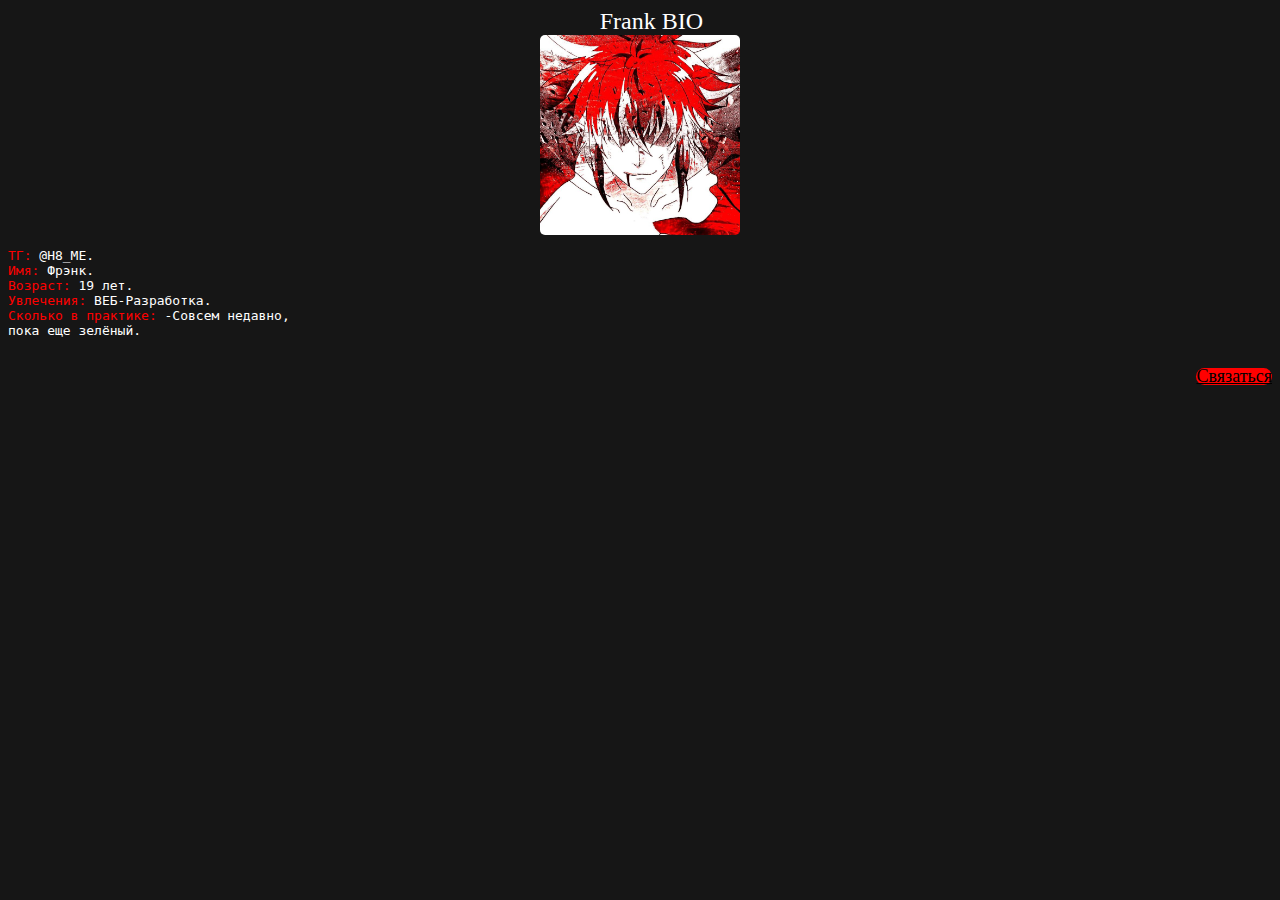
==== index.html @ 846fe22a "Add files via upload" ====
<!DOCKTYPE html>
    <html lang="ru">
    <head>    <!--Page Settings-->
        <meta charset="UTF-8">
        <title>Главная страница</title>
        <meta name="viewport" content="width=device-width, initial-scale=1.0">
    <style>
    lg1 {
        color: #ff0000;
    }
    logo {
        color: #202020;
    }
    img {
        border-radius: 5px;
    }
    corner {
            background-color: #ff0000;
            border-radius: 50px;
        }
        a {
            color: #000000;
        }
    </style>
    </head>
    <body text="#ffffffff" bgcolor="#161616">
        <!--<br> - перенос строки. <p> - отступ-->
    <div align="center"> <lg1><font size="5px">𒉭</font></lg1> <lg2><font size="+2px">Frank BIO</font></lg2> </div>
    <div align="center"> <img src="avatar.jpg" width="200" height="200"> </div>
    <pre>
<lg1>ТГ:</lg1> @H8_ME.
<lg1>Имя:</lg1> Фрэнк.
<lg1>Возраст:</lg1> 19 лет.
<lg1>Увлечения:</lg1> ВЕБ-Разработка.
<lg1>Сколько в практике:</lg1> -Совсем недавно, 
пока еще зелёный.
    </pre>
    <div align="right"><corner> <a href="https://t.me/H8_ME"><font size="+1px">Связаться</font></a> </corner> </div>
    </body>
    </html>
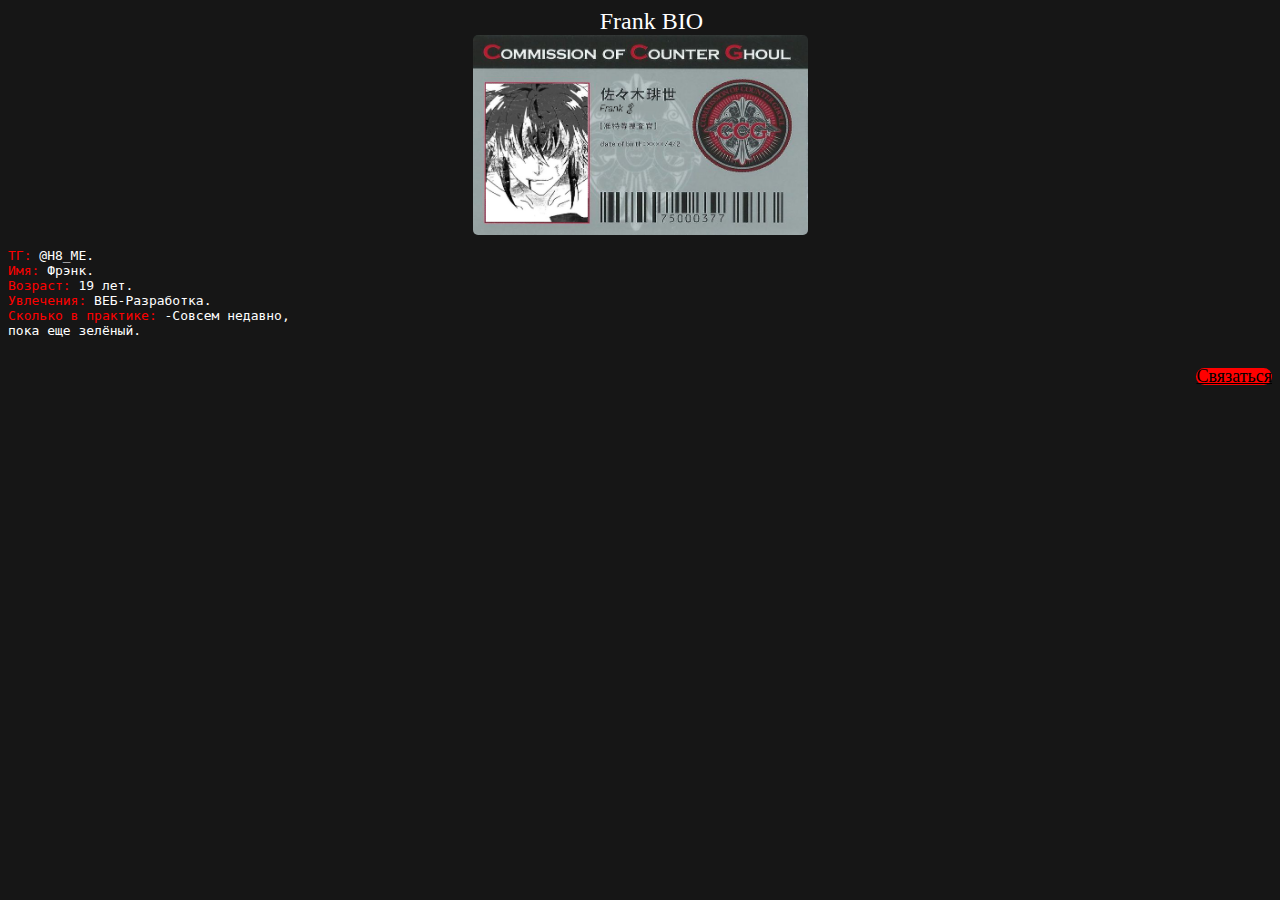
==== commit 984b056a: "Add files via upload" ====
--- a/index.html
+++ b/index.html
@@ -5,11 +5,8 @@
         <title>Главная страница</title>
         <meta name="viewport" content="width=device-width, initial-scale=1.0">
     <style>
-    lg1 {
+    red {
         color: #ff0000;
-    }
-    logo {
-        color: #202020;
     }
     img {
         border-radius: 5px;
@@ -23,16 +20,17 @@
         }
     </style>
     </head>
-    <body text="#ffffffff" bgcolor="#161616">
-        <!--<br> - перенос строки. <p> - отступ-->
-    <div align="center"> <lg1><font size="5px">𒉭</font></lg1> <lg2><font size="+2px">Frank BIO</font></lg2> </div>
-    <div align="center"> <img src="avatar.jpg" width="200" height="200"> </div>
+    <body text="#ffffffff" bgcolor="#161616" > 
+        <!--<br> - 1 enter. <p> - 2 enter.-->
+    <div align="center"> <red><font size="5px">𒉭</font></red> <lg2><font size="+2px">Frank BIO</font></lg2> </div>
+<!--<div align="center"> <img src="avatar.jpg" width="200" height="200"> </div>-->
+    <div align="center"> <img src="profile.png" width="335" height="200"> </div>
     <pre>
-<lg1>ТГ:</lg1> @H8_ME.
-<lg1>Имя:</lg1> Фрэнк.
-<lg1>Возраст:</lg1> 19 лет.
-<lg1>Увлечения:</lg1> ВЕБ-Разработка.
-<lg1>Сколько в практике:</lg1> -Совсем недавно, 
+<red>ТГ:</red> @H8_ME.
+<red>Имя:</red> Фрэнк.
+<red>Возраст:</red> 19 лет.
+<red>Увлечения:</red> ВЕБ-Разработка.
+<red>Сколько в практике:</red> -Совсем недавно, 
 пока еще зелёный.
     </pre>
     <div align="right"><corner> <a href="https://t.me/H8_ME"><font size="+1px">Связаться</font></a> </corner> </div>
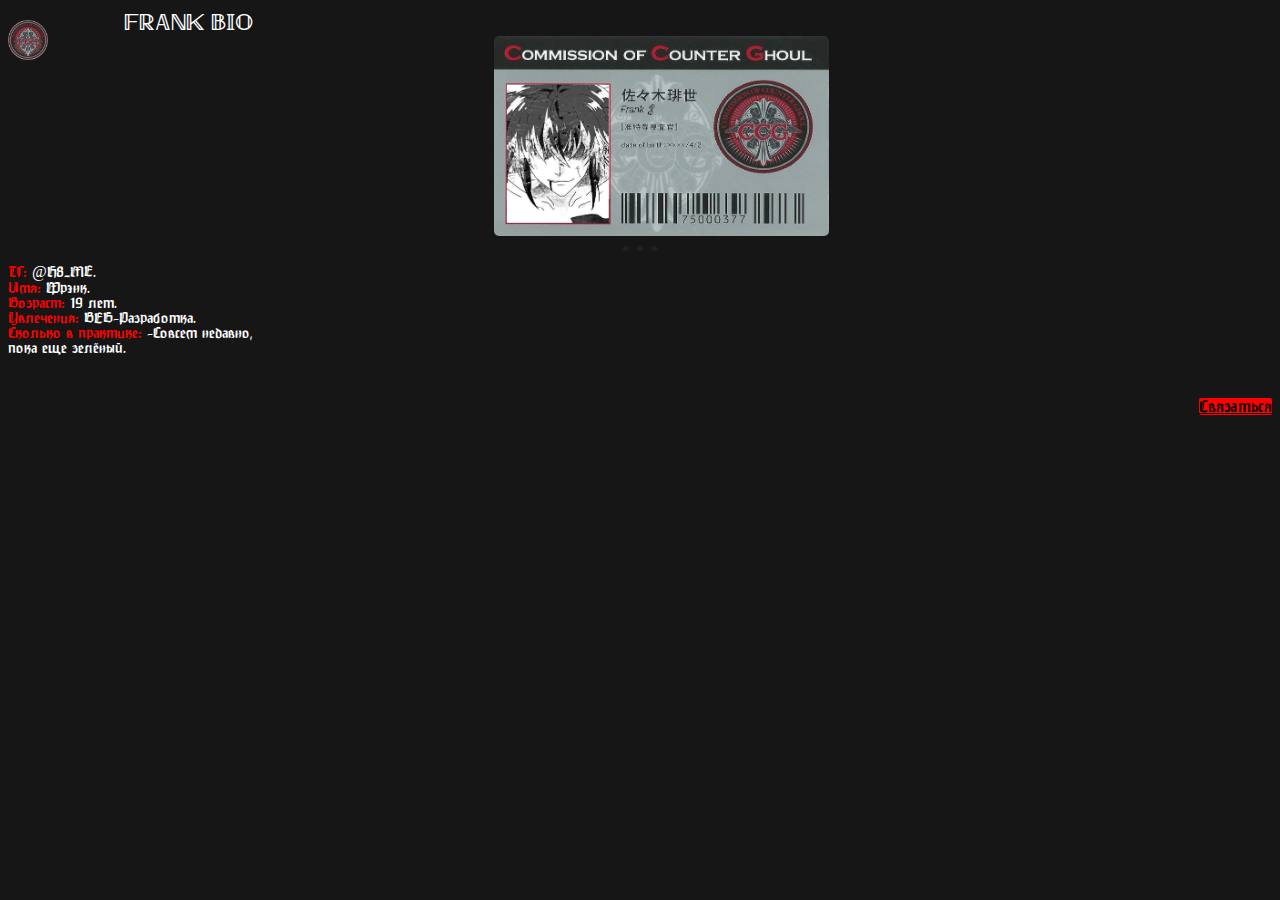
==== commit ce21c470: "Add files via upload" ====
--- a/index.html
+++ b/index.html
@@ -5,34 +5,76 @@
         <title>Главная страница</title>
         <meta name="viewport" content="width=device-width, initial-scale=1.0">
     <style>
+    @font-face {
+    font-family:"eng";
+    src: url("xcompany.ttf") format("truetype");
+    }
+    @font-face {
+    font-family:"ru";
+    src: url("gotic_ru.ttf") format("truetype");
+    }
     red {
         color: #ff0000;
+    }
+    mg {
+        margin-left:50px;
+    }
+    pre {
+        margin-top:-15px;
     }
     img {
         border-radius: 5px;
     }
     corner {
             background-color: #ff0000;
-            border-radius: 50px;
+            border-radius: 2px;
         }
         a {
             color: #000000;
         }
+    #shadowBox {
+  border: 0px solid;
+}
+
+.rainbow {
+  animation: colorRotate 6s linear 0s infinite;
+}
+
+@keyframes colorRotate {
+  from {
+    color: #6666ff;
+  }
+  10% {
+    color: #0099ff;
+  }
+  50% {
+    color: #00ff00;
+  }
+  75% {
+    color: #ff3399;
+  }
+  100% {
+    color: #6666ff;
+  }
+}
     </style>
     </head>
     <body text="#ffffffff" bgcolor="#161616" > 
         <!--<br> - 1 enter. <p> - 2 enter.-->
-    <div align="center"> <red><font size="5px">𒉭</font></red> <lg2><font size="+2px">Frank BIO</font></lg2> </div>
+    <div> <img src="ccg.png" width="40" height="40" align="left" vspace="12"> <mg><red><font size="5px">𒉭</font></red> <lg2><font face="eng" size="+2px">Frank BIO</font></lg2></mg> </div>
 <!--<div align="center"> <img src="avatar.jpg" width="200" height="200"> </div>-->
     <div align="center"> <img src="profile.png" width="335" height="200"> </div>
-    <pre>
+    <div align="center"><font color="#202020" size="+2px">• • •</font></div>
+    <pre id="shadowBox" class="rainbow">
+    <font face="ru">
 <red>ТГ:</red> @H8_ME.
 <red>Имя:</red> Фрэнк.
 <red>Возраст:</red> 19 лет.
 <red>Увлечения:</red> ВЕБ-Разработка.
 <red>Сколько в практике:</red> -Совсем недавно, 
 пока еще зелёный.
+    </font>
     </pre>
-    <div align="right"><corner> <a href="https://t.me/H8_ME"><font size="+1px">Связаться</font></a> </corner> </div>
+    <div align="right"><corner> <a href="https://t.me/H8_ME"><font face="ru" size="+1px">Связаться</font></a> </corner> </div>
     </body>
     </html>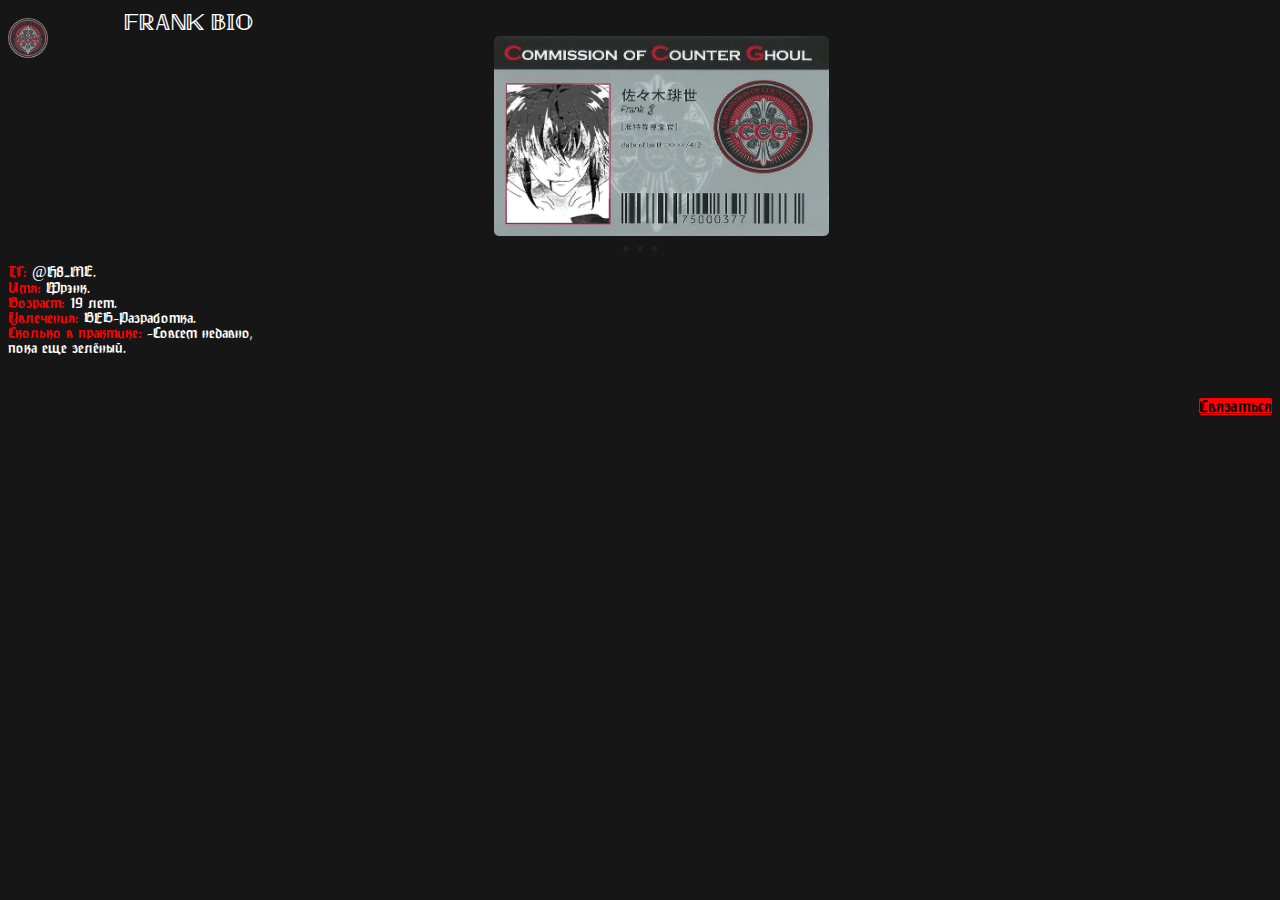
==== commit 66a0abc6: "Add files via upload" ====
--- a/index.html
+++ b/index.html
@@ -61,7 +61,7 @@
     </head>
     <body text="#ffffffff" bgcolor="#161616" > 
         <!--<br> - 1 enter. <p> - 2 enter.-->
-    <div> <img src="ccg.png" width="40" height="40" align="left" vspace="12"> <mg><red><font size="5px">𒉭</font></red> <lg2><font face="eng" size="+2px">Frank BIO</font></lg2></mg> </div>
+    <div> <img src="ccg.png" width="40" height="40" align="left" vspace="10"> <mg><red><font size="5px">𒉭</font></red> <lg2><font face="eng" size="+2px">Frank BIO</font></lg2></mg> </div>
 <!--<div align="center"> <img src="avatar.jpg" width="200" height="200"> </div>-->
     <div align="center"> <img src="profile.png" width="335" height="200"> </div>
     <div align="center"><font color="#202020" size="+2px">• • •</font></div>
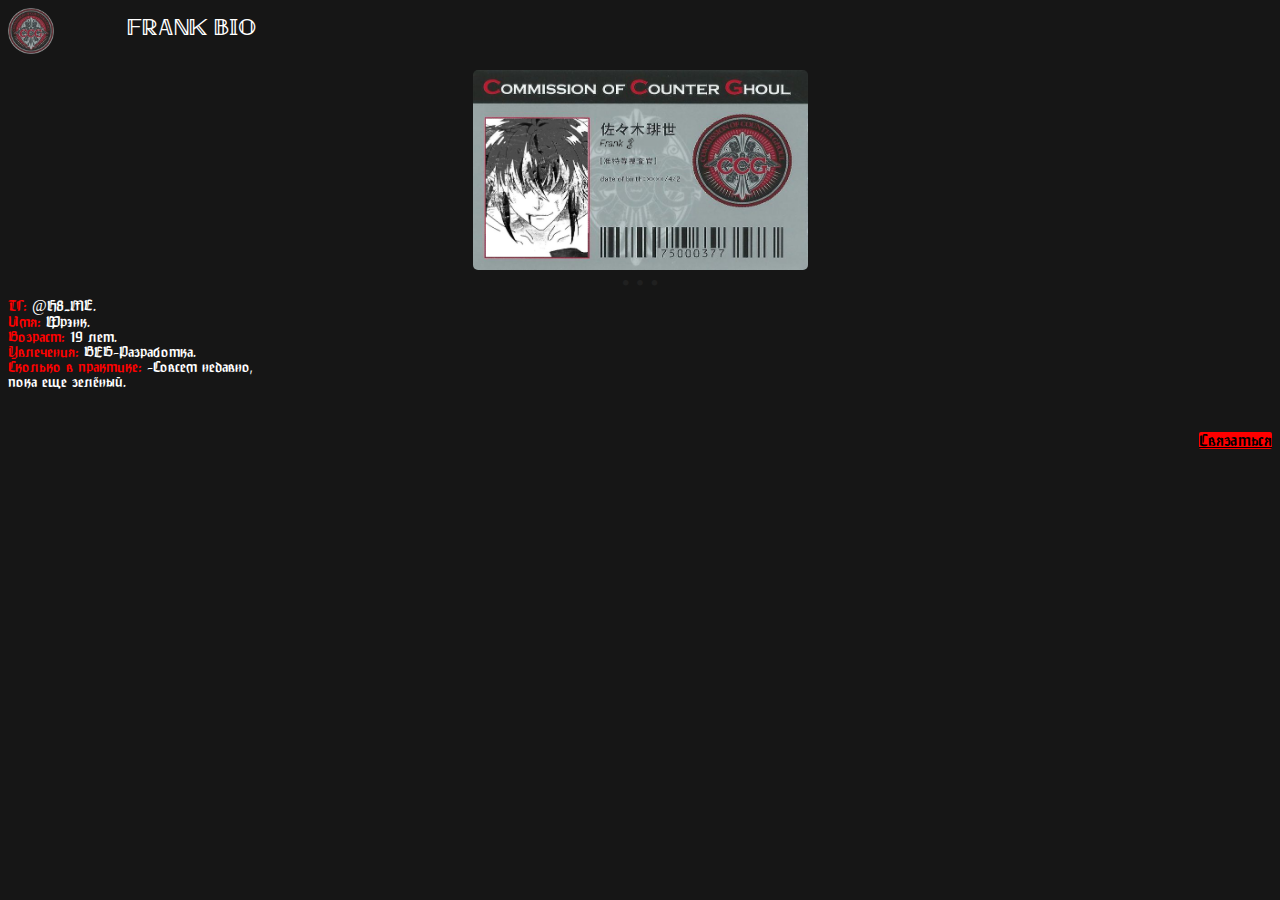
==== commit bd82c1a8: "Add files via upload" ====
--- a/index.html
+++ b/index.html
@@ -24,6 +24,7 @@
     }
     img {
         border-radius: 5px;
+        vertical-align: middle;
     }
     corner {
             background-color: #ff0000;
@@ -61,7 +62,7 @@
     </head>
     <body text="#ffffffff" bgcolor="#161616" > 
         <!--<br> - 1 enter. <p> - 2 enter.-->
-    <div> <img src="ccg.png" width="40" height="40" align="left" vspace="10"> <mg><red><font size="5px">𒉭</font></red> <lg2><font face="eng" size="+2px">Frank BIO</font></lg2></mg> </div>
+    <p><img src="ccg.png" width="46" height="46" align="middle"/><mg><red><font size="5px">𒉭</font></red> <lg2><font face="eng" size="+2px">Frank BIO</font></lg2></mg></p>
 <!--<div align="center"> <img src="avatar.jpg" width="200" height="200"> </div>-->
     <div align="center"> <img src="profile.png" width="335" height="200"> </div>
     <div align="center"><font color="#202020" size="+2px">• • •</font></div>
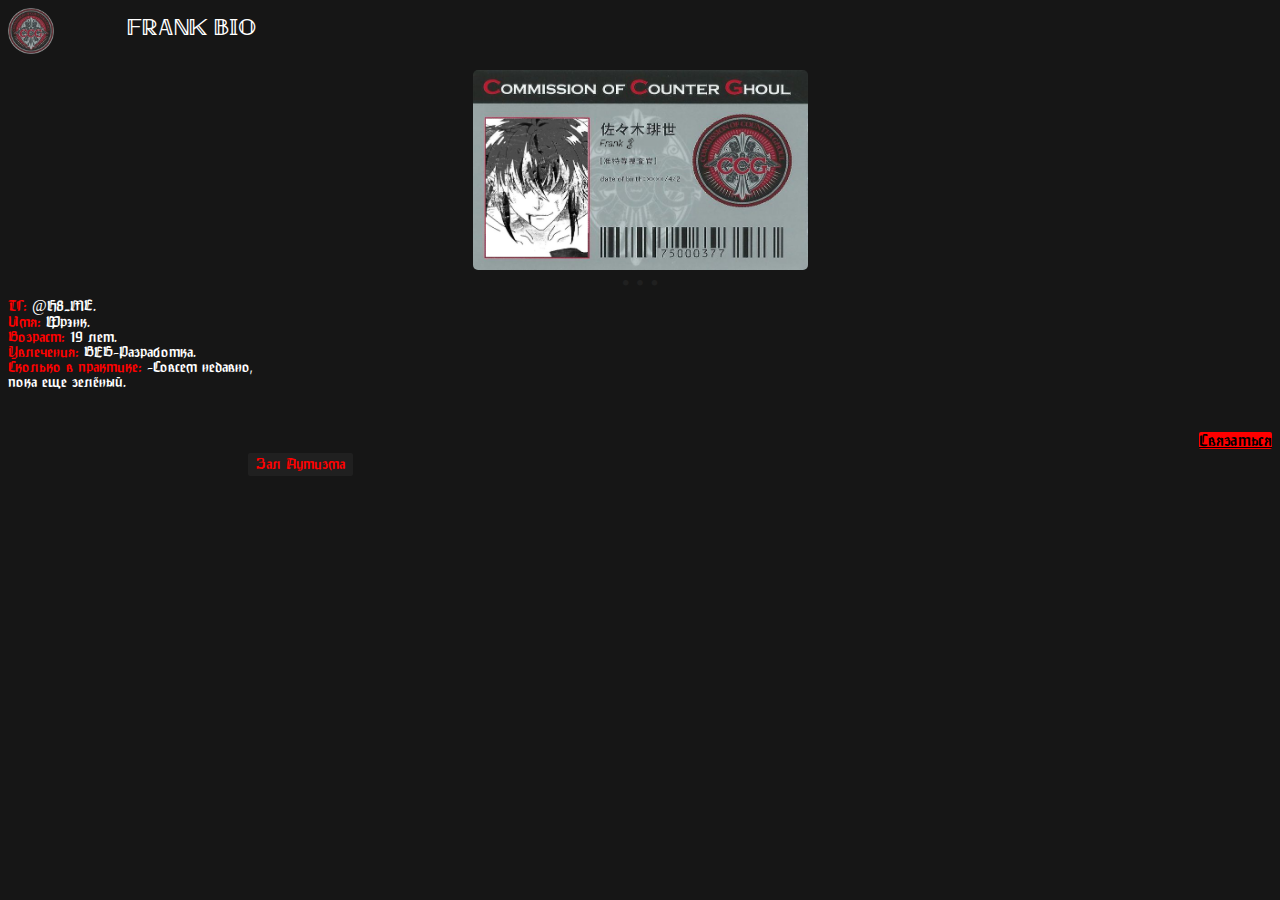
==== commit 6cb83709: "Add files via upload" ====
--- a/index.html
+++ b/index.html
@@ -29,6 +29,28 @@
     corner {
             background-color: #ff0000;
             border-radius: 2px;
+        }
+        button {
+            position: relative;
+            left: 240;
+            bottom: -3;
+            appearance: none;
+            font-family: ru;
+            color: #ff0000;
+            background-color: #202020;
+            border-radius: 2px;
+            border: 0;
+            padding: 4px 8px;
+            font-size: 16px;
+        }
+        button:hover {
+        color: #161616;
+        background: #ff0000;
+        }
+        button:focus {
+        outline: none;
+        color: #161616;
+        box-shadow: 0 0 0 1px #cbd6ee;
         }
         a {
             color: #000000;
@@ -77,5 +99,6 @@
     </font>
     </pre>
     <div align="right"><corner> <a href="https://t.me/H8_ME"><font face="ru" size="+1px">Связаться</font></a> </corner> </div>
+    <button onclick="window.location.href = 'autismhall.html';">Зал Аутизма</button>
     </body>
     </html>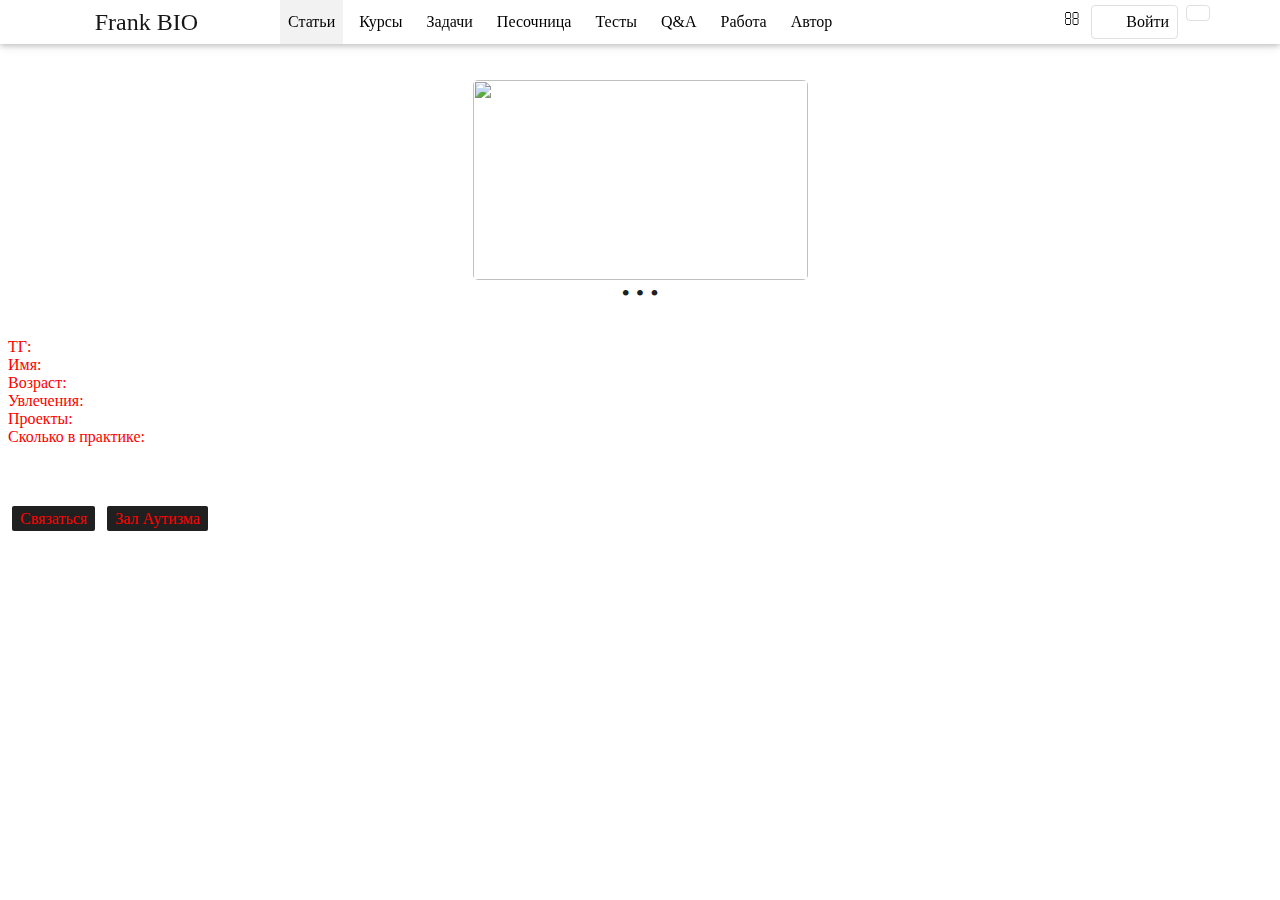
==== commit 8fbe416e: "Add files via upload" ====
--- a/index.html
+++ b/index.html
@@ -4,89 +4,109 @@
         <meta charset="UTF-8">
         <title>Главная страница</title>
         <meta name="viewport" content="width=device-width, initial-scale=1.0">
+        <link rel="stylesheet" href="styles.css">
+        <link rel="stylesheet" href="navbarstyle.css">
     <style>
-    @font-face {
-    font-family:"eng";
-    src: url("xcompany.ttf") format("truetype");
-    }
-    @font-face {
-    font-family:"ru";
-    src: url("gotic_ru.ttf") format("truetype");
-    }
-    red {
-        color: #ff0000;
-    }
-    mg {
-        margin-left:50px;
-    }
-    pre {
-        margin-top:-15px;
-    }
-    img {
-        border-radius: 5px;
-        vertical-align: middle;
-    }
-    corner {
-            background-color: #ff0000;
-            border-radius: 2px;
-        }
-        button {
-            position: relative;
-            left: 240;
-            bottom: -3;
-            appearance: none;
-            font-family: ru;
-            color: #ff0000;
-            background-color: #202020;
-            border-radius: 2px;
-            border: 0;
-            padding: 4px 8px;
-            font-size: 16px;
-        }
-        button:hover {
-        color: #161616;
-        background: #ff0000;
-        }
-        button:focus {
-        outline: none;
-        color: #161616;
-        box-shadow: 0 0 0 1px #cbd6ee;
-        }
-        a {
-            color: #000000;
-        }
-    #shadowBox {
-  border: 0px solid;
-}
-
-.rainbow {
-  animation: colorRotate 6s linear 0s infinite;
-}
-
-@keyframes colorRotate {
-  from {
-    color: #6666ff;
-  }
-  10% {
-    color: #0099ff;
-  }
-  50% {
-    color: #00ff00;
-  }
-  75% {
-    color: #ff3399;
-  }
-  100% {
-    color: #6666ff;
-  }
-}
     </style>
     </head>
-    <body text="#ffffffff" bgcolor="#161616" > 
+    <body text="#ffffffff" bgcolor="#fff" > 
         <!--<br> - 1 enter. <p> - 2 enter.-->
-    <p><img src="ccg.png" width="46" height="46" align="middle"/><mg><red><font size="5px">𒉭</font></red> <lg2><font face="eng" size="+2px">Frank BIO</font></lg2></mg></p>
+    <!-- Navbar -->
+    <nav class="navbar fixed-top navbar-expand-lg navbar-light bg-white scrolling-navbar top-nav-collapse">
+        <div class="container px-0">
+            <!-- Brand -->
+            <a class="navbar-brand waves-effect" title="FRANK BIO">
+                 <red><font size="5px">𒉭</font></red> <gr><font face="eng" size="+2px">Frank BIO</font></gr>
+
+            </a>
+
+            <!-- Collapse -->
+            <button class="navbar-toggler pr-0" type="button" data-toggle="collapse" data-target="#navbarSupportedContent" aria-controls="navbarSupportedContent"
+                    aria-expanded="false" aria-label="Toggle navigation">
+                <span class="navbar-toggler-icon"></span>
+            </button>
+
+            <!-- Links -->
+            <div class="collapse navbar-collapse" id="navbarSupportedContent">
+
+                <!-- Left -->
+                <ul class="navbar-nav mr-auto mrMenuLeftPc">
+                    <li class="mr-2 nav-item active ">
+                        <a class="nav-link" href="/">Статьи</a>
+                    </li>
+
+                    <li class="mr-2 nav-item ">
+                        <a class="nav-link" href="/courses">Курсы</a>
+                    </li>
+
+                    <li class="mr-2 nav-item  dropdown">
+                        <a class="nav-link" href="#" id="navbarDropdownMenuLink3" data-toggle="dropdown" aria-haspopup="true" aria-expanded="false">
+                            Задачи
+                        </a>
+                        <div class="dropdown-menu dropdown-menu-left" aria-labelledby="navbarDropdownMenuLink3">
+                            <a class="dropdown-item" href="/problems">Алгоритмические задачи</a>
+                            <a class="dropdown-item" href="/puzzles">Логические задачи</a>
+                        </div>
+                    </li>
+
+                    <li class="mr-2 nav-item ">
+                        <a class="nav-link" href="/code">Песочница</a>
+                    </li>
+
+                    <li class="mr-2 nav-item ">
+                        <a class="nav-link" href="/tests">Тесты</a>
+                    </li>
+
+                    <li class="mr-2 nav-item ">
+                        <a class="nav-link" href="/q-and-a">Q&A</a>
+                    </li>
+
+                    <li class="mr-2 nav-item ">
+                        <a class="nav-link" href="/job">Работа</a>
+                    </li>
+
+                    <li class="nav-item  dropdown">
+                        <a class="nav-link" href="#" id="navbarDropdownMenuLink2" data-toggle="dropdown" aria-haspopup="true" aria-expanded="false">
+                            Автор
+                        </a>
+                        <div class="dropdown-menu dropdown-menu-left" aria-labelledby="navbarDropdownMenuLink2">
+
+                            <a class="dropdown-item" href="/about">Как я стал программистом</a>
+                            <a class="dropdown-item" href="/reviews">Отзывы учеников</a>
+                            <a class="dropdown-item" href="/donate">Поддержать</a>
+                            <a class="dropdown-item" href="/contacts">Контакты</a>
+
+                        </div>
+                    </li>
+                </ul>
+
+                <!-- Right -->
+                <ul class="navbar-nav nav-flex-icons float-right">
+                    <li class=" nav-item">
+                        <a class="nav-link" href="/search?searchid=2715247&text=php&web=0"><span class="fa fa-search"></span></a>
+                    </li>
+
+                                            <li class="nav-item mr-2">
+                            <a href="/user/login" class="nav-link border border-light rounded" title="Войти">
+                                <i class="fa fa-sign-in mr-2"></i>Войти
+                            </a>
+                        </li>
+                        <li class="nav-item">
+                            <a href="/user/signup" class="nav-link border border-light rounded" title="Регистрация">
+                                <i class="fa fa-user-plus"></i>
+                            </a>
+                        </li>
+                    
+                </ul>
+                <div class="clearfix"></div>
+            </div>
+
+        </div>
+    </nav>
+    <!-- Navbar -->
+<br><br><br><br>
 <!--<div align="center"> <img src="avatar.jpg" width="200" height="200"> </div>-->
-    <div align="center"> <img src="profile.png" width="335" height="200"> </div>
+    <div align="center"> <img src="pic/profile.png" width="335" height="200"> </div>
     <div align="center"><font color="#202020" size="+2px">• • •</font></div>
     <pre id="shadowBox" class="rainbow">
     <font face="ru">
@@ -94,11 +114,14 @@
 <red>Имя:</red> Фрэнк.
 <red>Возраст:</red> 19 лет.
 <red>Увлечения:</red> ВЕБ-Разработка.
+<red>Проекты:</red> PIDOR PASTE.
 <red>Сколько в практике:</red> -Совсем недавно, 
 пока еще зелёный.
     </font>
     </pre>
-    <div align="right"><corner> <a href="https://t.me/H8_ME"><font face="ru" size="+1px">Связаться</font></a> </corner> </div>
-    <button onclick="window.location.href = 'autismhall.html';">Зал Аутизма</button>
+    <table1>
+    <tr1><button1 onclick="window.location.href = 'https://t.me/H8_ME';">Связаться</button1></tr1>
+    <tr1><button1 onclick="window.location.href = 'autismhall.html';">Зал Аутизма</button1></tr1>
+    <table1>
     </body>
     </html>--- a/styles.css
+++ b/styles.css
@@ -0,0 +1,74 @@
+    @font-face {
+    font-family:"eng";
+    src: url("fonts/xcompany.ttf") format("truetype");
+    }
+    @font-face {
+    font-family:"ru";
+    src: url("fonts/gotic_ru.ttf") format("truetype");
+    }
+    red {
+        color: #ff0000;
+    }
+    gr {
+        color: #161616;
+    }
+    }
+    pre {
+        margin-top:-15px;
+    }
+    img {
+        border-radius: 5px;
+        vertical-align: middle;
+    }
+    corner {
+            background-color: #ff0000;
+            border-radius: 2px;
+        }
+        button1 {
+            appearance: none;
+            font-family: ru;
+            color: #ff0000;
+            background-color: #202020;
+            border-radius: 2px;
+            border: 0;
+            margin: 4px;
+            padding: 4px 8px;
+            font-size: 16px;
+        }
+        button1:hover {
+        color: #161616;
+        background: #ff0000;
+        }
+        button1:focus {
+        outline: none;
+        color: #161616;
+        box-shadow: 0 0 0 1px #cbd6ee;
+        }
+        a {
+            color: #000000;
+        }
+    #shadowBox {
+  border: 0px solid;
+}
+
+.rainbow {
+  animation: colorRotate 6s linear 0s infinite;
+}
+
+@keyframes colorRotate {
+  from {
+    color: #6666ff;
+  }
+  10% {
+    color: #0099ff;
+  }
+  50% {
+    color: #00ff00;
+  }
+  75% {
+    color: #ff3399;
+  }
+  100% {
+    color: #6666ff;
+  }
+}--- a/navbarstyle.css
+++ b/navbarstyle.css
@@ -0,0 +1,3688 @@
+:root {
+    --blue: #007bff;
+    --indigo: #6610f2;
+    --purple: #6f42c1;
+    --pink: #e83e8c;
+    --red: #dc3545;
+    --orange: #fd7e14;
+    --yellow: #ffc107;
+    --green: #28a745;
+    --teal: #20c997;
+    --cyan: #17a2b8;
+    --white: #fff;
+    --gray: #6c757d;
+    --gray-dark: #343a40;
+    --primary: #007bff;
+    --secondary: #6c757d;
+    --success: #28a745;
+    --info: #17a2b8;
+    --warning: #ffc107;
+    --danger: #dc3545;
+    --light: #f8f9fa;
+    --dark: #343a40;
+    --breakpoint-xs: 0;
+    --breakpoint-sm: 576px;
+    --breakpoint-md: 768px;
+    --breakpoint-lg: 992px;
+    --breakpoint-xl: 1200px;
+    --font-family-sans-serif: -apple-system,BlinkMacSystemFont,"Segoe UI",Roboto,"Helvetica Neue",Arial,sans-serif,"Apple Color Emoji","Segoe UI Emoji","Segoe UI Symbol";
+    --font-family-monospace: SFMono-Regular,Menlo,Monaco,Consolas,"Liberation Mono","Courier New",monospace
+}
+
+*,:after,:before {
+    box-sizing: border-box
+}
+
+@-ms-viewport {
+    width:device-width
+}
+
+        a {
+    color: #007bff;
+    text-decoration: none;
+    background-color: transparent;
+    -webkit-text-decoration-skip: objects
+}
+    .md-editor>textarea {
+    background: #fff
+    }
+
+a:hover {
+    color: #0056b3;
+    text-decoration: underline
+}
+
+a:not([href]):not([tabindex]),a:not([href]):not([tabindex]):focus,a:not([href]):not([tabindex]):hover {
+    color: inherit;
+    text-decoration: none
+}
+
+a:not([href]):not([tabindex]):focus {
+    outline: 0
+}
+
+button {
+    border-radius: 0
+}
+
+button:focus {
+    outline: 1px dotted;
+    outline: 5px auto -webkit-focus-ring-color
+}
+
+button,input,optgroup,select,textarea {
+    margin: 0;
+    font-family: inherit;
+    font-size: inherit;
+    line-height: inherit
+}
+
+button,input {
+    overflow: visible
+}
+
+button,select {
+    text-transform: none
+}
+
+dl,ol,ul {
+    margin-top: 0
+}
+
+ol ol,ol ul,ul ol,ul ul {
+    margin-bottom: 0
+}
+
+table {
+    border-collapse: collapse
+}
+
+[type=search]::-webkit-search-cancel-button,[type=search]::-webkit-search-decoration {
+    -webkit-appearance: none
+}
+
+::-webkit-file-upload-button {
+    font: inherit;
+    -webkit-appearance: button
+}
+
+.container {
+    width: 100%;
+    padding-right: 15px;
+    padding-left: 15px;
+    margin-right: auto;
+    margin-left: auto
+}
+
+@media (min-width:576px) {
+    .container {
+        max-width: 540px
+    }}
+
+@media (min-width:768px) {
+    .container {
+        max-width: 720px
+    }}
+
+@media (min-width:992px) {
+    .container {
+        max-width: 960px
+    }}
+
+@media (min-width:1200px) {
+    .container {
+        max-width: 1140px
+    }}
+
+.container-fluid {
+    width: 100%;
+    padding-right: 15px;
+    padding-left: 15px;
+    margin-right: auto;
+    margin-left: auto
+}
+
+.row {
+    display: -ms-flexbox;
+    display: flex;
+    -ms-flex-wrap: wrap;
+    flex-wrap: wrap;
+    margin-right: -15px;
+    margin-left: -15px
+}
+
+.no-gutters {
+    margin-right: 0;
+    margin-left: 0
+}
+
+.no-gutters>.col,.no-gutters>[class*=col-] {
+    padding-right: 0;
+    padding-left: 0
+}
+
+.col,.col-1,.col-2,.col-3,.col-4,.col-5,.col-6,.col-7,.col-8,.col-9,.col-10,.col-11,.col-12,.col-auto,.col-lg,.col-lg-1,.col-lg-2,.col-lg-3,.col-lg-4,.col-lg-5,.col-lg-6,.col-lg-7,.col-lg-8,.col-lg-9,.col-lg-10,.col-lg-11,.col-lg-12,.col-lg-auto,.col-md,.col-md-1,.col-md-2,.col-md-3,.col-md-4,.col-md-5,.col-md-6,.col-md-7,.col-md-8,.col-md-9,.col-md-10,.col-md-11,.col-md-12,.col-md-auto,.col-sm,.col-sm-1,.col-sm-2,.col-sm-3,.col-sm-4,.col-sm-5,.col-sm-6,.col-sm-7,.col-sm-8,.col-sm-9,.col-sm-10,.col-sm-11,.col-sm-12,.col-sm-auto,.col-xl,.col-xl-1,.col-xl-2,.col-xl-3,.col-xl-4,.col-xl-5,.col-xl-6,.col-xl-7,.col-xl-8,.col-xl-9,.col-xl-10,.col-xl-11,.col-xl-12,.col-xl-auto {
+    position: relative;
+    width: 100%;
+    min-height: 1px;
+    padding-right: 15px;
+    padding-left: 15px
+}
+
+.col {
+    -ms-flex-preferred-size: 0;
+    flex-basis: 0;
+    -ms-flex-positive: 1;
+    flex-grow: 1;
+    max-width: 100%
+}
+
+.col-auto {
+    -ms-flex: 0 0 auto;
+    flex: 0 0 auto;
+    width: auto;
+    max-width: none
+}
+
+.col-1 {
+    -ms-flex: 0 0 8.333333%;
+    flex: 0 0 8.333333%;
+    max-width: 8.333333%
+}
+
+.col-2 {
+    -ms-flex: 0 0 16.666667%;
+    flex: 0 0 16.666667%;
+    max-width: 16.666667%
+}
+
+.col-3 {
+    -ms-flex: 0 0 25%;
+    flex: 0 0 25%;
+    max-width: 25%
+}
+
+.col-4 {
+    -ms-flex: 0 0 33.333333%;
+    flex: 0 0 33.333333%;
+    max-width: 33.333333%
+}
+
+.col-5 {
+    -ms-flex: 0 0 41.666667%;
+    flex: 0 0 41.666667%;
+    max-width: 41.666667%
+}
+
+.col-6 {
+    -ms-flex: 0 0 50%;
+    flex: 0 0 50%;
+    max-width: 50%
+}
+
+.col-7 {
+    -ms-flex: 0 0 58.333333%;
+    flex: 0 0 58.333333%;
+    max-width: 58.333333%
+}
+
+.col-8 {
+    -ms-flex: 0 0 66.666667%;
+    flex: 0 0 66.666667%;
+    max-width: 66.666667%
+}
+
+.col-9 {
+    -ms-flex: 0 0 75%;
+    flex: 0 0 75%;
+    max-width: 75%
+}
+
+.col-10 {
+    -ms-flex: 0 0 83.333333%;
+    flex: 0 0 83.333333%;
+    max-width: 83.333333%
+}
+
+.col-11 {
+    -ms-flex: 0 0 91.666667%;
+    flex: 0 0 91.666667%;
+    max-width: 91.666667%
+}
+
+.col-12 {
+    -ms-flex: 0 0 100%;
+    flex: 0 0 100%;
+    max-width: 100%
+}
+
+.order-first {
+    -ms-flex-order: -1;
+    order: -1
+}
+
+.order-last {
+    -ms-flex-order: 13;
+    order: 13
+}
+
+.order-0 {
+    -ms-flex-order: 0;
+    order: 0
+}
+
+.order-1 {
+    -ms-flex-order: 1;
+    order: 1
+}
+
+.order-2 {
+    -ms-flex-order: 2;
+    order: 2
+}
+
+.order-3 {
+    -ms-flex-order: 3;
+    order: 3
+}
+
+.order-4 {
+    -ms-flex-order: 4;
+    order: 4
+}
+
+.order-5 {
+    -ms-flex-order: 5;
+    order: 5
+}
+
+.order-6 {
+    -ms-flex-order: 6;
+    order: 6
+}
+
+.order-7 {
+    -ms-flex-order: 7;
+    order: 7
+}
+
+.order-8 {
+    -ms-flex-order: 8;
+    order: 8
+}
+
+.order-9 {
+    -ms-flex-order: 9;
+    order: 9
+}
+
+.order-10 {
+    -ms-flex-order: 10;
+    order: 10
+}
+
+.order-11 {
+    -ms-flex-order: 11;
+    order: 11
+}
+
+.order-12 {
+    -ms-flex-order: 12;
+    order: 12
+}
+
+.offset-1 {
+    margin-left: 8.333333%
+}
+
+.offset-2 {
+    margin-left: 16.666667%
+}
+
+.offset-3 {
+    margin-left: 25%
+}
+
+.offset-4 {
+    margin-left: 33.333333%
+}
+
+.offset-5 {
+    margin-left: 41.666667%
+}
+
+.offset-6 {
+    margin-left: 50%
+}
+
+.offset-7 {
+    margin-left: 58.333333%
+}
+
+.offset-8 {
+    margin-left: 66.666667%
+}
+
+.offset-9 {
+    margin-left: 75%
+}
+
+.offset-10 {
+    margin-left: 83.333333%
+}
+
+.offset-11 {
+    margin-left: 91.666667%
+}
+
+@media (min-width:576px) {
+    .col-sm {
+        -ms-flex-preferred-size: 0;
+        flex-basis: 0;
+        -ms-flex-positive: 1;
+        flex-grow: 1;
+        max-width: 100%
+    }
+
+
+    .col-sm-auto {
+        -ms-flex: 0 0 auto;
+        flex: 0 0 auto;
+        width: auto;
+        max-width: none
+    }
+
+    .col-sm-1 {
+        -ms-flex: 0 0 8.333333%;
+        flex: 0 0 8.333333%;
+        max-width: 8.333333%
+    }
+
+    .col-sm-2 {
+        -ms-flex: 0 0 16.666667%;
+        flex: 0 0 16.666667%;
+        max-width: 16.666667%
+    }
+
+    .col-sm-3 {
+        -ms-flex: 0 0 25%;
+        flex: 0 0 25%;
+        max-width: 25%
+    }
+
+    .col-sm-4 {
+        -ms-flex: 0 0 33.333333%;
+        flex: 0 0 33.333333%;
+        max-width: 33.333333%
+    }
+
+    .col-sm-5 {
+        -ms-flex: 0 0 41.666667%;
+        flex: 0 0 41.666667%;
+        max-width: 41.666667%
+    }
+
+    .col-sm-6 {
+        -ms-flex: 0 0 50%;
+        flex: 0 0 50%;
+        max-width: 50%
+    }
+
+    .col-sm-7 {
+        -ms-flex: 0 0 58.333333%;
+        flex: 0 0 58.333333%;
+        max-width: 58.333333%
+    }
+
+    .col-sm-8 {
+        -ms-flex: 0 0 66.666667%;
+        flex: 0 0 66.666667%;
+        max-width: 66.666667%
+    }
+
+    .col-sm-9 {
+        -ms-flex: 0 0 75%;
+        flex: 0 0 75%;
+        max-width: 75%
+    }
+
+    .col-sm-10 {
+        -ms-flex: 0 0 83.333333%;
+        flex: 0 0 83.333333%;
+        max-width: 83.333333%
+    }
+
+    .col-sm-11 {
+        -ms-flex: 0 0 91.666667%;
+        flex: 0 0 91.666667%;
+        max-width: 91.666667%
+    }
+
+    .col-sm-12 {
+        -ms-flex: 0 0 100%;
+        flex: 0 0 100%;
+        max-width: 100%
+    }
+
+    .order-sm-first {
+        -ms-flex-order: -1;
+        order: -1
+    }
+
+    .order-sm-last {
+        -ms-flex-order: 13;
+        order: 13
+    }
+
+    .order-sm-0 {
+        -ms-flex-order: 0;
+        order: 0
+    }
+
+    .order-sm-1 {
+        -ms-flex-order: 1;
+        order: 1
+    }
+
+    .order-sm-2 {
+        -ms-flex-order: 2;
+        order: 2
+    }
+
+    .order-sm-3 {
+        -ms-flex-order: 3;
+        order: 3
+    }
+
+    .order-sm-4 {
+        -ms-flex-order: 4;
+        order: 4
+    }
+
+    .order-sm-5 {
+        -ms-flex-order: 5;
+        order: 5
+    }
+
+    .order-sm-6 {
+        -ms-flex-order: 6;
+        order: 6
+    }
+
+    .order-sm-7 {
+        -ms-flex-order: 7;
+        order: 7
+    }
+
+    .order-sm-8 {
+        -ms-flex-order: 8;
+        order: 8
+    }
+
+    .order-sm-9 {
+        -ms-flex-order: 9;
+        order: 9
+    }
+
+    .order-sm-10 {
+        -ms-flex-order: 10;
+        order: 10
+    }
+
+    .order-sm-11 {
+        -ms-flex-order: 11;
+        order: 11
+    }
+
+    .order-sm-12 {
+        -ms-flex-order: 12;
+        order: 12
+    }
+
+    .offset-sm-0 {
+        margin-left: 0
+    }
+
+    .offset-sm-1 {
+        margin-left: 8.333333%
+    }
+
+    .offset-sm-2 {
+        margin-left: 16.666667%
+    }
+
+    .offset-sm-3 {
+        margin-left: 25%
+    }
+
+    .offset-sm-4 {
+        margin-left: 33.333333%
+    }
+
+    .offset-sm-5 {
+        margin-left: 41.666667%
+    }
+
+    .offset-sm-6 {
+        margin-left: 50%
+    }
+
+    .offset-sm-7 {
+        margin-left: 58.333333%
+    }
+
+    .offset-sm-8 {
+        margin-left: 66.666667%
+    }
+
+    .offset-sm-9 {
+        margin-left: 75%
+    }
+
+    .offset-sm-10 {
+        margin-left: 83.333333%
+    }
+
+    .offset-sm-11 {
+        margin-left: 91.666667%
+    }}
+
+@media (min-width:768px) {
+    .col-md {
+        -ms-flex-preferred-size: 0;
+        flex-basis: 0;
+        -ms-flex-positive: 1;
+        flex-grow: 1;
+        max-width: 100%
+    }
+
+    .col-md-auto {
+        -ms-flex: 0 0 auto;
+        flex: 0 0 auto;
+        width: auto;
+        max-width: none
+    }
+
+    .col-md-1 {
+        -ms-flex: 0 0 8.333333%;
+        flex: 0 0 8.333333%;
+        max-width: 8.333333%
+    }
+
+    .col-md-2 {
+        -ms-flex: 0 0 16.666667%;
+        flex: 0 0 16.666667%;
+        max-width: 16.666667%
+    }
+
+    .col-md-3 {
+        -ms-flex: 0 0 25%;
+        flex: 0 0 25%;
+        max-width: 25%
+    }
+
+    .col-md-4 {
+        -ms-flex: 0 0 33.333333%;
+        flex: 0 0 33.333333%;
+        max-width: 33.333333%
+    }
+
+    .col-md-5 {
+        -ms-flex: 0 0 41.666667%;
+        flex: 0 0 41.666667%;
+        max-width: 41.666667%
+    }
+
+    .col-md-6 {
+        -ms-flex: 0 0 50%;
+        flex: 0 0 50%;
+        max-width: 50%
+    }
+
+    .col-md-7 {
+        -ms-flex: 0 0 58.333333%;
+        flex: 0 0 58.333333%;
+        max-width: 58.333333%
+    }
+
+    .col-md-8 {
+        -ms-flex: 0 0 66.666667%;
+        flex: 0 0 66.666667%;
+        max-width: 66.666667%
+    }
+
+    .col-md-9 {
+        -ms-flex: 0 0 75%;
+        flex: 0 0 75%;
+        max-width: 75%
+    }
+
+    .col-md-10 {
+        -ms-flex: 0 0 83.333333%;
+        flex: 0 0 83.333333%;
+        max-width: 83.333333%
+    }
+
+    .col-md-11 {
+        -ms-flex: 0 0 91.666667%;
+        flex: 0 0 91.666667%;
+        max-width: 91.666667%
+    }
+
+    .col-md-12 {
+        -ms-flex: 0 0 100%;
+        flex: 0 0 100%;
+        max-width: 100%
+    }
+
+    .order-md-first {
+        -ms-flex-order: -1;
+        order: -1
+    }
+
+    .order-md-last {
+        -ms-flex-order: 13;
+        order: 13
+    }
+
+    .order-md-0 {
+        -ms-flex-order: 0;
+        order: 0
+    }
+
+    .order-md-1 {
+        -ms-flex-order: 1;
+        order: 1
+    }
+
+    .order-md-2 {
+        -ms-flex-order: 2;
+        order: 2
+    }
+
+    .order-md-3 {
+        -ms-flex-order: 3;
+        order: 3
+    }
+
+    .order-md-4 {
+        -ms-flex-order: 4;
+        order: 4
+    }
+
+    .order-md-5 {
+        -ms-flex-order: 5;
+        order: 5
+    }
+
+    .order-md-6 {
+        -ms-flex-order: 6;
+        order: 6
+    }
+
+    .order-md-7 {
+        -ms-flex-order: 7;
+        order: 7
+    }
+
+    .order-md-8 {
+        -ms-flex-order: 8;
+        order: 8
+    }
+
+    .order-md-9 {
+        -ms-flex-order: 9;
+        order: 9
+    }
+
+    .order-md-10 {
+        -ms-flex-order: 10;
+        order: 10
+    }
+
+    .order-md-11 {
+        -ms-flex-order: 11;
+        order: 11
+    }
+
+    .order-md-12 {
+        -ms-flex-order: 12;
+        order: 12
+    }
+
+    .offset-md-0 {
+        margin-left: 0
+    }
+
+    .offset-md-1 {
+        margin-left: 8.333333%
+    }
+
+    .offset-md-2 {
+        margin-left: 16.666667%
+    }
+
+    .offset-md-3 {
+        margin-left: 25%
+    }
+
+    .offset-md-4 {
+        margin-left: 33.333333%
+    }
+
+    .offset-md-5 {
+        margin-left: 41.666667%
+    }
+
+    .offset-md-6 {
+        margin-left: 50%
+    }
+
+    .offset-md-7 {
+        margin-left: 58.333333%
+    }
+
+    .offset-md-8 {
+        margin-left: 66.666667%
+    }
+
+    .offset-md-9 {
+        margin-left: 75%
+    }
+
+    .offset-md-10 {
+        margin-left: 83.333333%
+    }
+
+    .offset-md-11 {
+        margin-left: 91.666667%
+    }}
+
+@media (min-width:992px) {
+    .col-lg {
+        -ms-flex-preferred-size: 0;
+        flex-basis: 0;
+        -ms-flex-positive: 1;
+        flex-grow: 1;
+        max-width: 100%
+    }
+
+    .col-lg-auto {
+        -ms-flex: 0 0 auto;
+        flex: 0 0 auto;
+        width: auto;
+        max-width: none
+    }
+
+    .col-lg-1 {
+        -ms-flex: 0 0 8.333333%;
+        flex: 0 0 8.333333%;
+        max-width: 8.333333%
+    }
+
+    .col-lg-2 {
+        -ms-flex: 0 0 16.666667%;
+        flex: 0 0 16.666667%;
+        max-width: 16.666667%
+    }
+
+    .col-lg-3 {
+        -ms-flex: 0 0 25%;
+        flex: 0 0 25%;
+        max-width: 25%
+    }
+
+    .col-lg-4 {
+        -ms-flex: 0 0 33.333333%;
+        flex: 0 0 33.333333%;
+        max-width: 33.333333%
+    }
+
+    .col-lg-5 {
+        -ms-flex: 0 0 41.666667%;
+        flex: 0 0 41.666667%;
+        max-width: 41.666667%
+    }
+
+    .col-lg-6 {
+        -ms-flex: 0 0 50%;
+        flex: 0 0 50%;
+        max-width: 50%
+    }
+
+    .col-lg-7 {
+        -ms-flex: 0 0 58.333333%;
+        flex: 0 0 58.333333%;
+        max-width: 58.333333%
+    }
+
+    .col-lg-8 {
+        -ms-flex: 0 0 66.666667%;
+        flex: 0 0 66.666667%;
+        max-width: 66.666667%
+    }
+
+    .col-lg-9 {
+        -ms-flex: 0 0 75%;
+        flex: 0 0 75%;
+        max-width: 75%
+    }
+
+    .col-lg-10 {
+        -ms-flex: 0 0 83.333333%;
+        flex: 0 0 83.333333%;
+        max-width: 83.333333%
+    }
+
+    .col-lg-11 {
+        -ms-flex: 0 0 91.666667%;
+        flex: 0 0 91.666667%;
+        max-width: 91.666667%
+    }
+
+    .col-lg-12 {
+        -ms-flex: 0 0 100%;
+        flex: 0 0 100%;
+        max-width: 100%
+    }
+
+    .order-lg-first {
+        -ms-flex-order: -1;
+        order: -1
+    }
+
+    .order-lg-last {
+        -ms-flex-order: 13;
+        order: 13
+    }
+
+    .order-lg-0 {
+        -ms-flex-order: 0;
+        order: 0
+    }
+
+    .order-lg-1 {
+        -ms-flex-order: 1;
+        order: 1
+    }
+
+    .order-lg-2 {
+        -ms-flex-order: 2;
+        order: 2
+    }
+
+    .order-lg-3 {
+        -ms-flex-order: 3;
+        order: 3
+    }
+
+    .order-lg-4 {
+        -ms-flex-order: 4;
+        order: 4
+    }
+
+    .order-lg-5 {
+        -ms-flex-order: 5;
+        order: 5
+    }
+
+    .order-lg-6 {
+        -ms-flex-order: 6;
+        order: 6
+    }
+
+    .order-lg-7 {
+        -ms-flex-order: 7;
+        order: 7
+    }
+
+    .order-lg-8 {
+        -ms-flex-order: 8;
+        order: 8
+    }
+
+    .order-lg-9 {
+        -ms-flex-order: 9;
+        order: 9
+    }
+
+    .order-lg-10 {
+        -ms-flex-order: 10;
+        order: 10
+    }
+
+    .order-lg-11 {
+        -ms-flex-order: 11;
+        order: 11
+    }
+
+    .order-lg-12 {
+        -ms-flex-order: 12;
+        order: 12
+    }
+
+    .offset-lg-0 {
+        margin-left: 0
+    }
+
+    .offset-lg-1 {
+        margin-left: 8.333333%
+    }
+
+    .offset-lg-2 {
+        margin-left: 16.666667%
+    }
+
+    .offset-lg-3 {
+        margin-left: 25%
+    }
+
+    .offset-lg-4 {
+        margin-left: 33.333333%
+    }
+
+    .offset-lg-5 {
+        margin-left: 41.666667%
+    }
+
+    .offset-lg-6 {
+        margin-left: 50%
+    }
+
+    .offset-lg-7 {
+        margin-left: 58.333333%
+    }
+
+    .offset-lg-8 {
+        margin-left: 66.666667%
+    }
+
+    .offset-lg-9 {
+        margin-left: 75%
+    }
+
+    .offset-lg-10 {
+        margin-left: 83.333333%
+    }
+
+    .offset-lg-11 {
+        margin-left: 91.666667%
+    }}
+
+@media (min-width:1200px) {
+    .col-xl {
+        -ms-flex-preferred-size: 0;
+        flex-basis: 0;
+        -ms-flex-positive: 1;
+        flex-grow: 1;
+        max-width: 100%
+    }
+
+    .col-xl-auto {
+        -ms-flex: 0 0 auto;
+        flex: 0 0 auto;
+        width: auto;
+        max-width: none
+    }
+
+    .col-xl-1 {
+        -ms-flex: 0 0 8.333333%;
+        flex: 0 0 8.333333%;
+        max-width: 8.333333%
+    }
+
+    .col-xl-2 {
+        -ms-flex: 0 0 16.666667%;
+        flex: 0 0 16.666667%;
+        max-width: 16.666667%
+    }
+
+    .col-xl-3 {
+        -ms-flex: 0 0 25%;
+        flex: 0 0 25%;
+        max-width: 25%
+    }
+
+    .col-xl-4 {
+        -ms-flex: 0 0 33.333333%;
+        flex: 0 0 33.333333%;
+        max-width: 33.333333%
+    }
+
+    .col-xl-5 {
+        -ms-flex: 0 0 41.666667%;
+        flex: 0 0 41.666667%;
+        max-width: 41.666667%
+    }
+
+    .col-xl-6 {
+        -ms-flex: 0 0 50%;
+        flex: 0 0 50%;
+        max-width: 50%
+    }
+
+    .col-xl-7 {
+        -ms-flex: 0 0 58.333333%;
+        flex: 0 0 58.333333%;
+        max-width: 58.333333%
+    }
+
+    .col-xl-8 {
+        -ms-flex: 0 0 66.666667%;
+        flex: 0 0 66.666667%;
+        max-width: 66.666667%
+    }
+
+    .col-xl-9 {
+        -ms-flex: 0 0 75%;
+        flex: 0 0 75%;
+        max-width: 75%
+    }
+
+    .col-xl-10 {
+        -ms-flex: 0 0 83.333333%;
+        flex: 0 0 83.333333%;
+        max-width: 83.333333%
+    }
+
+    .col-xl-11 {
+        -ms-flex: 0 0 91.666667%;
+        flex: 0 0 91.666667%;
+        max-width: 91.666667%
+    }
+
+    .col-xl-12 {
+        -ms-flex: 0 0 100%;
+        flex: 0 0 100%;
+        max-width: 100%
+    }
+
+    .order-xl-first {
+        -ms-flex-order: -1;
+        order: -1
+    }
+
+    .order-xl-last {
+        -ms-flex-order: 13;
+        order: 13
+    }
+
+    .order-xl-0 {
+        -ms-flex-order: 0;
+        order: 0
+    }
+
+    .order-xl-1 {
+        -ms-flex-order: 1;
+        order: 1
+    }
+
+    .order-xl-2 {
+        -ms-flex-order: 2;
+        order: 2
+    }
+
+    .order-xl-3 {
+        -ms-flex-order: 3;
+        order: 3
+    }
+
+    .order-xl-4 {
+        -ms-flex-order: 4;
+        order: 4
+    }
+
+    .order-xl-5 {
+        -ms-flex-order: 5;
+        order: 5
+    }
+
+    .order-xl-6 {
+        -ms-flex-order: 6;
+        order: 6
+    }
+
+    .order-xl-7 {
+        -ms-flex-order: 7;
+        order: 7
+    }
+
+    .order-xl-8 {
+        -ms-flex-order: 8;
+        order: 8
+    }
+
+    .order-xl-9 {
+        -ms-flex-order: 9;
+        order: 9
+    }
+
+    .order-xl-10 {
+        -ms-flex-order: 10;
+        order: 10
+    }
+
+    .order-xl-11 {
+        -ms-flex-order: 11;
+        order: 11
+    }
+
+    .order-xl-12 {
+        -ms-flex-order:12;order:12}.offset-xl-0{margin-left:0}.offset-xl-1{margin-left:8.333333%}.offset-xl-2{margin-left:16.666667%}.offset-xl-3{margin-left:25%}.offset-xl-4{margin-left:33.333333%}.offset-xl-5{margin-left:41.666667%}.offset-xl-6{margin-left:50%}.offset-xl-7{margin-left:58.333333%}.offset-xl-8{margin-left:66.666667%}.offset-xl-9{margin-left:75%}.offset-xl-10{margin-left:83.333333%}.offset-xl-11{margin-left:91.666667%}}.table{width:100%;max-width:100%;margin-bottom:1rem;background-color:transparent}.table td,.table th{padding:.75rem;vertical-align:top;border-top:1px solid #dee2e6}.table thead th{vertical-align:bottom;border-bottom:2px solid #dee2e6}.table tbody+tbody{border-top:2px solid #dee2e6}.table .table{background-color:#fff}.table-sm td,.table-sm th{padding:.3rem}.table-bordered,.table-bordered td,.table-bordered th{border:1px solid #dee2e6}.table-bordered thead td,.table-bordered thead th{border-bottom-width:2px}.table-borderless tbody+tbody,.table-borderless td,.table-borderless th,.table-borderless thead th{border:0}.table-striped tbody tr:nth-of-type(odd){background-color:rgba(0,0,0,.05)}.table-hover tbody tr:hover{background-color:rgba(0,0,0,.075)}.table-primary,.table-primary>td,.table-primary>th{background-color:#b8daff}.table-hover .table-primary:hover,.table-hover .table-primary:hover>td,.table-hover .table-primary:hover>th{background-color:#9fcdff}.table-secondary,.table-secondary>td,.table-secondary>th{background-color:#d6d8db}.table-hover .table-secondary:hover,.table-hover .table-secondary:hover>td,.table-hover .table-secondary:hover>th{background-color:#c8cbcf}.table-success,.table-success>td,.table-success>th{background-color:#c3e6cb}.table-hover .table-success:hover,.table-hover .table-success:hover>td,.table-hover .table-success:hover>th{background-color:#b1dfbb}.table-info,.table-info>td,.table-info>th{background-color:#bee5eb}.table-hover .table-info:hover,.table-hover .table-info:hover>td,.table-hover .table-info:hover>th{background-color:#abdde5}.table-warning,.table-warning>td,.table-warning>th{background-color:#ffeeba}.table-hover .table-warning:hover,.table-hover .table-warning:hover>td,.table-hover .table-warning:hover>th{background-color:#ffe8a1}.table-danger,.table-danger>td,.table-danger>th{background-color:#f5c6cb}.table-hover .table-danger:hover,.table-hover .table-danger:hover>td,.table-hover .table-danger:hover>th{background-color:#f1b0b7}.table-light,.table-light>td,.table-light>th{background-color:#fdfdfe}.table-hover .table-light:hover,.table-hover .table-light:hover>td,.table-hover .table-light:hover>th{background-color:#ececf6}.table-dark,.table-dark>td,.table-dark>th{background-color:#c6c8ca}.table-hover .table-dark:hover,.table-hover .table-dark:hover>td,.table-hover .table-dark:hover>th{background-color:#b9bbbe}.table-active,.table-active>td,.table-active>th,.table-hover .table-active:hover,.table-hover .table-active:hover>td,.table-hover .table-active:hover>th{background-color:rgba(0,0,0,.075)}.table .thead-dark th{color:#fff;background-color:#212529;border-color:#32383e}.table .thead-light th{color:#495057;background-color:#e9ecef;border-color:#dee2e6}.table-dark{color:#fff;background-color:#212529}.table-dark td,.table-dark th,.table-dark thead th{border-color:#32383e}.table-dark.table-bordered{border:0}.table-dark.table-striped tbody tr:nth-of-type(odd){background-color:hsla(0,0%,100%,.05)}.table-dark.table-hover tbody tr:hover{background-color:hsla(0,0%,100%,.075)}@media (max-width:575.98px){.table-responsive-sm{display:block;width:100%;overflow-x:auto;-webkit-overflow-scrolling:touch;-ms-overflow-style:-ms-autohiding-scrollbar}.table-responsive-sm>.table-bordered{border:0}}@media (max-width:767.98px){.table-responsive-md{display:block;width:100%;overflow-x:auto;-webkit-overflow-scrolling:touch;-ms-overflow-style:-ms-autohiding-scrollbar}.table-responsive-md>.table-bordered{border:0}}@media (max-width:991.98px){.table-responsive-lg{display:block;width:100%;overflow-x:auto;-webkit-overflow-scrolling:touch;-ms-overflow-style:-ms-autohiding-scrollbar}.table-responsive-lg>.table-bordered{border:0}}@media (max-width:1199.98px){.table-responsive-xl{display:block;width:100%;overflow-x:auto;-webkit-overflow-scrolling:touch;-ms-overflow-style:-ms-autohiding-scrollbar}.table-responsive-xl>.table-bordered{border:0}}.table-responsive{display:block;width:100%;overflow-x:auto;-webkit-overflow-scrolling:touch;-ms-overflow-style:-ms-autohiding-scrollbar}.table-responsive>.table-bordered{border:0}.form-control{display:block;width:100%;padding:.375rem .75rem;font-size:1rem;line-height:1.5;color:#495057;background-color:#fff;background-clip:padding-box;border:1px solid #ced4da;border-radius:.25rem;transition:border-color .15s ease-in-out,box-shadow .15s ease-in-out}@media screen and (prefers-reduced-motion:reduce){.form-control{transition:none}}.form-control::-ms-expand{background-color:transparent;border:0}.form-control:focus{color:#495057;background-color:#fff;border-color:#80bdff;outline:0;box-shadow:0 0 0 .2rem rgba(0,123,255,.25)}.form-control::-webkit-input-placeholder{color:#6c757d;opacity:1}.form-control::-moz-placeholder{color:#6c757d;opacity:1}.form-control:-ms-input-placeholder,.form-control::-ms-input-placeholder{color:#6c757d;opacity:1}.form-control::placeholder{color:#6c757d;opacity:1}.form-control:disabled,.form-control[readonly]{background-color:#e9ecef;opacity:1}select.form-control:not([size]):not([multiple]){height:calc(2.25rem + 2px)}select.form-control:focus::-ms-value{color:#495057;background-color:#fff}.form-control-file,.form-control-range{display:block;width:100%}.col-form-label{padding-top:calc(.375rem + 1px);padding-bottom:calc(.375rem + 1px);margin-bottom:0;font-size:inherit;line-height:1.5}.col-form-label-lg{padding-top:calc(.5rem + 1px);padding-bottom:calc(.5rem + 1px);font-size:1.25rem;line-height:1.5}.col-form-label-sm{padding-top:calc(.25rem + 1px);padding-bottom:calc(.25rem + 1px);font-size:.875rem;line-height:1.5}.form-control-plaintext{display:block;width:100%;padding-top:.375rem;padding-bottom:.375rem;margin-bottom:0;line-height:1.5;color:#212529;background-color:transparent;border:solid transparent;border-width:1px 0}.form-control-plaintext.form-control-lg,.form-control-plaintext.form-control-sm,.input-group-lg>.form-control-plaintext.form-control,.input-group-lg>.input-group-append>.form-control-plaintext.btn,.input-group-lg>.input-group-append>.form-control-plaintext.input-group-text,.input-group-lg>.input-group-prepend>.form-control-plaintext.btn,.input-group-lg>.input-group-prepend>.form-control-plaintext.input-group-text,.input-group-sm>.form-control-plaintext.form-control,.input-group-sm>.input-group-append>.form-control-plaintext.btn,.input-group-sm>.input-group-append>.form-control-plaintext.input-group-text,.input-group-sm>.input-group-prepend>.form-control-plaintext.btn,.input-group-sm>.input-group-prepend>.form-control-plaintext.input-group-text{padding-right:0;padding-left:0}.form-control-sm,.input-group-sm>.form-control,.input-group-sm>.input-group-append>.btn,.input-group-sm>.input-group-append>.input-group-text,.input-group-sm>.input-group-prepend>.btn,.input-group-sm>.input-group-prepend>.input-group-text{padding:.25rem .5rem;font-size:.875rem;line-height:1.5;border-radius:.2rem}.input-group-sm>.input-group-append>select.btn:not([size]):not([multiple]),.input-group-sm>.input-group-append>select.input-group-text:not([size]):not([multiple]),.input-group-sm>.input-group-prepend>select.btn:not([size]):not([multiple]),.input-group-sm>.input-group-prepend>select.input-group-text:not([size]):not([multiple]),.input-group-sm>select.form-control:not([size]):not([multiple]),select.form-control-sm:not([size]):not([multiple]){height:calc(1.8125rem + 2px)}.form-control-lg,.input-group-lg>.form-control,.input-group-lg>.input-group-append>.btn,.input-group-lg>.input-group-append>.input-group-text,.input-group-lg>.input-group-prepend>.btn,.input-group-lg>.input-group-prepend>.input-group-text{padding:.5rem 1rem;font-size:1.25rem;line-height:1.5;border-radius:.3rem}.input-group-lg>.input-group-append>select.btn:not([size]):not([multiple]),.input-group-lg>.input-group-append>select.input-group-text:not([size]):not([multiple]),.input-group-lg>.input-group-prepend>select.btn:not([size]):not([multiple]),.input-group-lg>.input-group-prepend>select.input-group-text:not([size]):not([multiple]),.input-group-lg>select.form-control:not([size]):not([multiple]),select.form-control-lg:not([size]):not([multiple]){height:calc(2.875rem + 2px)}.form-group{margin-bottom:1rem}.form-text{display:block;margin-top:.25rem}.form-row{display:-ms-flexbox;display:flex;-ms-flex-wrap:wrap;flex-wrap:wrap;margin-right:-5px;margin-left:-5px}.form-row>.col,.form-row>[class*=col-]{padding-right:5px;padding-left:5px}.form-check{position:relative;display:block;padding-left:1.25rem}.form-check-input{position:absolute;margin-top:.3rem;margin-left:-1.25rem}.form-check-input:disabled~.form-check-label{color:#6c757d}.form-check-label{margin-bottom:0}.form-check-inline{display:-ms-inline-flexbox;display:inline-flex;-ms-flex-align:center;align-items:center;padding-left:0;margin-right:.75rem}.form-check-inline .form-check-input{position:static;margin-top:0;margin-right:.3125rem;margin-left:0}.valid-feedback{display:none;width:100%;margin-top:.25rem;font-size:80%;color:#28a745}.valid-tooltip{position:absolute;top:100%;z-index:5;display:none;max-width:100%;padding:.5rem;margin-top:.1rem;font-size:.875rem;line-height:1;color:#fff;background-color:rgba(40,167,69,.8);border-radius:.2rem}.custom-select.is-valid,.form-control.is-valid,.was-validated .custom-select:valid,.was-validated .form-control:valid{border-color:#28a745}.custom-select.is-valid:focus,.form-control.is-valid:focus,.was-validated .custom-select:valid:focus,.was-validated .form-control:valid:focus{border-color:#28a745;box-shadow:0 0 0 .2rem rgba(40,167,69,.25)}.custom-select.is-valid~.valid-feedback,.custom-select.is-valid~.valid-tooltip,.form-control.is-valid~.valid-feedback,.form-control.is-valid~.valid-tooltip,.was-validated .custom-select:valid~.valid-feedback,.was-validated .custom-select:valid~.valid-tooltip,.was-validated .form-control:valid~.valid-feedback,.was-validated .form-control:valid~.valid-tooltip{display:block}.form-check-input.is-valid~.form-check-label,.was-validated .form-check-input:valid~.form-check-label{color:#28a745}.form-check-input.is-valid~.valid-feedback,.form-check-input.is-valid~.valid-tooltip,.was-validated .form-check-input:valid~.valid-feedback,.was-validated .form-check-input:valid~.valid-tooltip{display:block}.custom-control-input.is-valid~.custom-control-label,.was-validated .custom-control-input:valid~.custom-control-label{color:#28a745}.custom-control-input.is-valid~.custom-control-label:before,.was-validated .custom-control-input:valid~.custom-control-label:before{background-color:#71dd8a}.custom-control-input.is-valid~.valid-feedback,.custom-control-input.is-valid~.valid-tooltip,.was-validated .custom-control-input:valid~.valid-feedback,.was-validated .custom-control-input:valid~.valid-tooltip{display:block}.custom-control-input.is-valid:checked~.custom-control-label:before,.was-validated .custom-control-input:valid:checked~.custom-control-label:before{background-color:#34ce57}.custom-control-input.is-valid:focus~.custom-control-label:before,.was-validated .custom-control-input:valid:focus~.custom-control-label:before{box-shadow:0 0 0 1px #fff,0 0 0 .2rem rgba(40,167,69,.25)}.custom-file-input.is-valid~.custom-file-label,.was-validated .custom-file-input:valid~.custom-file-label{border-color:#28a745}.custom-file-input.is-valid~.custom-file-label:before,.was-validated .custom-file-input:valid~.custom-file-label:before{border-color:inherit}.custom-file-input.is-valid~.valid-feedback,.custom-file-input.is-valid~.valid-tooltip,.was-validated .custom-file-input:valid~.valid-feedback,.was-validated .custom-file-input:valid~.valid-tooltip{display:block}.custom-file-input.is-valid:focus~.custom-file-label,.was-validated .custom-file-input:valid:focus~.custom-file-label{box-shadow:0 0 0 .2rem rgba(40,167,69,.25)}.invalid-feedback{display:none;width:100%;margin-top:.25rem;font-size:80%;color:#dc3545}.invalid-tooltip{position:absolute;top:100%;z-index:5;display:none;max-width:100%;padding:.5rem;margin-top:.1rem;font-size:.875rem;line-height:1;color:#fff;background-color:rgba(220,53,69,.8);border-radius:.2rem}.custom-select.is-invalid,.form-control.is-invalid,.was-validated .custom-select:invalid,.was-validated .form-control:invalid{border-color:#dc3545}.custom-select.is-invalid:focus,.form-control.is-invalid:focus,.was-validated .custom-select:invalid:focus,.was-validated .form-control:invalid:focus{border-color:#dc3545;box-shadow:0 0 0 .2rem rgba(220,53,69,.25)}.custom-select.is-invalid~.invalid-feedback,.custom-select.is-invalid~.invalid-tooltip,.form-control.is-invalid~.invalid-feedback,.form-control.is-invalid~.invalid-tooltip,.was-validated .custom-select:invalid~.invalid-feedback,.was-validated .custom-select:invalid~.invalid-tooltip,.was-validated .form-control:invalid~.invalid-feedback,.was-validated .form-control:invalid~.invalid-tooltip{display:block}.form-check-input.is-invalid~.form-check-label,.was-validated .form-check-input:invalid~.form-check-label{color:#dc3545}.form-check-input.is-invalid~.invalid-feedback,.form-check-input.is-invalid~.invalid-tooltip,.was-validated .form-check-input:invalid~.invalid-feedback,.was-validated .form-check-input:invalid~.invalid-tooltip{display:block}.custom-control-input.is-invalid~.custom-control-label,.was-validated .custom-control-input:invalid~.custom-control-label{color:#dc3545}.custom-control-input.is-invalid~.custom-control-label:before,.was-validated .custom-control-input:invalid~.custom-control-label:before{background-color:#efa2a9}.custom-control-input.is-invalid~.invalid-feedback,.custom-control-input.is-invalid~.invalid-tooltip,.was-validated .custom-control-input:invalid~.invalid-feedback,.was-validated .custom-control-input:invalid~.invalid-tooltip{display:block}.custom-control-input.is-invalid:checked~.custom-control-label:before,.was-validated .custom-control-input:invalid:checked~.custom-control-label:before{background-color:#e4606d}.custom-control-input.is-invalid:focus~.custom-control-label:before,.was-validated .custom-control-input:invalid:focus~.custom-control-label:before{box-shadow:0 0 0 1px #fff,0 0 0 .2rem rgba(220,53,69,.25)}.custom-file-input.is-invalid~.custom-file-label,.was-validated .custom-file-input:invalid~.custom-file-label{border-color:#dc3545}.custom-file-input.is-invalid~.custom-file-label:before,.was-validated .custom-file-input:invalid~.custom-file-label:before{border-color:inherit}.custom-file-input.is-invalid~.invalid-feedback,.custom-file-input.is-invalid~.invalid-tooltip,.was-validated .custom-file-input:invalid~.invalid-feedback,.was-validated .custom-file-input:invalid~.invalid-tooltip{display:block}.custom-file-input.is-invalid:focus~.custom-file-label,.was-validated .custom-file-input:invalid:focus~.custom-file-label{box-shadow:0 0 0 .2rem rgba(220,53,69,.25)}.form-inline{display:-ms-flexbox;display:flex;-ms-flex-flow:row wrap;flex-flow:row wrap;-ms-flex-align:center;align-items:center}.form-inline .form-check{width:100%}@media (min-width:576px){.form-inline label{-ms-flex-align:center;-ms-flex-pack:center;justify-content:center}.form-inline .form-group,.form-inline label{display:-ms-flexbox;display:flex;align-items:center;margin-bottom:0}.form-inline .form-group{-ms-flex:0 0 auto;flex:0 0 auto;-ms-flex-flow:row wrap;flex-flow:row wrap;-ms-flex-align:center}.form-inline .form-control{display:inline-block;width:auto;vertical-align:middle}.form-inline .form-control-plaintext{display:inline-block}.form-inline .custom-select,.form-inline .input-group{width:auto}.form-inline .form-check{display:-ms-flexbox;display:flex;-ms-flex-align:center;align-items:center;-ms-flex-pack:center;justify-content:center;width:auto;padding-left:0}.form-inline .form-check-input{position:relative;margin-top:0;margin-right:.25rem;margin-left:0}.form-inline .custom-control{-ms-flex-align:center;align-items:center;-ms-flex-pack:center;justify-content:center}.form-inline .custom-control-label{margin-bottom:0}}.btn{display:inline-block;font-weight:400;text-align:center;white-space:nowrap;vertical-align:middle;-webkit-user-select:none;-moz-user-select:none;-ms-user-select:none;user-select:none;border:1px solid transparent;padding:.375rem .75rem;font-size:1rem;line-height:1.5;border-radius:.25rem;transition:color .15s ease-in-out,background-color .15s ease-in-out,border-color .15s ease-in-out,box-shadow .15s ease-in-out}@media screen and (prefers-reduced-motion:reduce){.btn{transition:none}}.btn:focus,.btn:hover{text-decoration:none}.btn.focus,.btn:focus{outline:0;box-shadow:0 0 0 .2rem rgba(0,123,255,.25)}.btn.disabled,.btn:disabled{opacity:.65}.btn:not(:disabled):not(.disabled){cursor:pointer}.btn:not(:disabled):not(.disabled).active,.btn:not(:disabled):not(.disabled):active{background-image:none}a.btn.disabled,fieldset:disabled a.btn{pointer-events:none}.btn-primary{color:#fff;background-color:#007bff;border-color:#007bff}.btn-primary:hover{color:#fff;background-color:#0069d9;border-color:#0062cc}.btn-primary.focus,.btn-primary:focus{box-shadow:0 0 0 .2rem rgba(0,123,255,.5)}.btn-primary.disabled,.btn-primary:disabled{color:#fff;background-color:#007bff;border-color:#007bff}.btn-primary:not(:disabled):not(.disabled).active,.btn-primary:not(:disabled):not(.disabled):active,.show>.btn-primary.dropdown-toggle{color:#fff;background-color:#0062cc;border-color:#005cbf}.btn-primary:not(:disabled):not(.disabled).active:focus,.btn-primary:not(:disabled):not(.disabled):active:focus,.show>.btn-primary.dropdown-toggle:focus{box-shadow:0 0 0 .2rem rgba(0,123,255,.5)}.btn-secondary{color:#fff;background-color:#6c757d;border-color:#6c757d}.btn-secondary:hover{color:#fff;background-color:#5a6268;border-color:#545b62}.btn-secondary.focus,.btn-secondary:focus{box-shadow:0 0 0 .2rem hsla(208,7%,46%,.5)}.btn-secondary.disabled,.btn-secondary:disabled{color:#fff;background-color:#6c757d;border-color:#6c757d}.btn-secondary:not(:disabled):not(.disabled).active,.btn-secondary:not(:disabled):not(.disabled):active,.show>.btn-secondary.dropdown-toggle{color:#fff;background-color:#545b62;border-color:#4e555b}.btn-secondary:not(:disabled):not(.disabled).active:focus,.btn-secondary:not(:disabled):not(.disabled):active:focus,.show>.btn-secondary.dropdown-toggle:focus{box-shadow:0 0 0 .2rem hsla(208,7%,46%,.5)}.btn-success{color:#fff;background-color:#28a745;border-color:#28a745}.btn-success:hover{color:#fff;background-color:#218838;border-color:#1e7e34}.btn-success.focus,.btn-success:focus{box-shadow:0 0 0 .2rem rgba(40,167,69,.5)}.btn-success.disabled,.btn-success:disabled{color:#fff;background-color:#28a745;border-color:#28a745}.btn-success:not(:disabled):not(.disabled).active,.btn-success:not(:disabled):not(.disabled):active,.show>.btn-success.dropdown-toggle{color:#fff;background-color:#1e7e34;border-color:#1c7430}.btn-success:not(:disabled):not(.disabled).active:focus,.btn-success:not(:disabled):not(.disabled):active:focus,.show>.btn-success.dropdown-toggle:focus{box-shadow:0 0 0 .2rem rgba(40,167,69,.5)}.btn-info{color:#fff;background-color:#17a2b8;border-color:#17a2b8}.btn-info:hover{color:#fff;background-color:#138496;border-color:#117a8b}.btn-info.focus,.btn-info:focus{box-shadow:0 0 0 .2rem rgba(23,162,184,.5)}.btn-info.disabled,.btn-info:disabled{color:#fff;background-color:#17a2b8;border-color:#17a2b8}.btn-info:not(:disabled):not(.disabled).active,.btn-info:not(:disabled):not(.disabled):active,.show>.btn-info.dropdown-toggle{color:#fff;background-color:#117a8b;border-color:#10707f}.btn-info:not(:disabled):not(.disabled).active:focus,.btn-info:not(:disabled):not(.disabled):active:focus,.show>.btn-info.dropdown-toggle:focus{box-shadow:0 0 0 .2rem rgba(23,162,184,.5)}.btn-warning{color:#212529;background-color:#ffc107;border-color:#ffc107}.btn-warning:hover{color:#212529;background-color:#e0a800;border-color:#d39e00}.btn-warning.focus,.btn-warning:focus{box-shadow:0 0 0 .2rem rgba(255,193,7,.5)}.btn-warning.disabled,.btn-warning:disabled{color:#212529;background-color:#ffc107;border-color:#ffc107}.btn-warning:not(:disabled):not(.disabled).active,.btn-warning:not(:disabled):not(.disabled):active,.show>.btn-warning.dropdown-toggle{color:#212529;background-color:#d39e00;border-color:#c69500}.btn-warning:not(:disabled):not(.disabled).active:focus,.btn-warning:not(:disabled):not(.disabled):active:focus,.show>.btn-warning.dropdown-toggle:focus{box-shadow:0 0 0 .2rem rgba(255,193,7,.5)}.btn-danger{color:#fff;background-color:#dc3545;border-color:#dc3545}.btn-danger:hover{color:#fff;background-color:#c82333;border-color:#bd2130}.btn-danger.focus,.btn-danger:focus{box-shadow:0 0 0 .2rem rgba(220,53,69,.5)}.btn-danger.disabled,.btn-danger:disabled{color:#fff;background-color:#dc3545;border-color:#dc3545}.btn-danger:not(:disabled):not(.disabled).active,.btn-danger:not(:disabled):not(.disabled):active,.show>.btn-danger.dropdown-toggle{color:#fff;background-color:#bd2130;border-color:#b21f2d}.btn-danger:not(:disabled):not(.disabled).active:focus,.btn-danger:not(:disabled):not(.disabled):active:focus,.show>.btn-danger.dropdown-toggle:focus{box-shadow:0 0 0 .2rem rgba(220,53,69,.5)}.btn-light{color:#212529;background-color:#f8f9fa;border-color:#f8f9fa}.btn-light:hover{color:#212529;background-color:#e2e6ea;border-color:#dae0e5}.btn-light.focus,.btn-light:focus{box-shadow:0 0 0 .2rem rgba(248,249,250,.5)}.btn-light.disabled,.btn-light:disabled{color:#212529;background-color:#f8f9fa;border-color:#f8f9fa}.btn-light:not(:disabled):not(.disabled).active,.btn-light:not(:disabled):not(.disabled):active,.show>.btn-light.dropdown-toggle{color:#212529;background-color:#dae0e5;border-color:#d3d9df}.btn-light:not(:disabled):not(.disabled).active:focus,.btn-light:not(:disabled):not(.disabled):active:focus,.show>.btn-light.dropdown-toggle:focus{box-shadow:0 0 0 .2rem rgba(248,249,250,.5)}.btn-dark{color:#fff;background-color:#343a40;border-color:#343a40}.btn-dark:hover{color:#fff;background-color:#23272b;border-color:#1d2124}.btn-dark.focus,.btn-dark:focus{box-shadow:0 0 0 .2rem rgba(52,58,64,.5)}.btn-dark.disabled,.btn-dark:disabled{color:#fff;background-color:#343a40;border-color:#343a40}.btn-dark:not(:disabled):not(.disabled).active,.btn-dark:not(:disabled):not(.disabled):active,.show>.btn-dark.dropdown-toggle{color:#fff;background-color:#1d2124;border-color:#171a1d}.btn-dark:not(:disabled):not(.disabled).active:focus,.btn-dark:not(:disabled):not(.disabled):active:focus,.show>.btn-dark.dropdown-toggle:focus{box-shadow:0 0 0 .2rem rgba(52,58,64,.5)}.btn-outline-primary{color:#007bff;background-color:transparent;background-image:none;border-color:#007bff}.btn-outline-primary:hover{color:#fff;background-color:#007bff;border-color:#007bff}.btn-outline-primary.focus,.btn-outline-primary:focus{box-shadow:0 0 0 .2rem rgba(0,123,255,.5)}.btn-outline-primary.disabled,.btn-outline-primary:disabled{color:#007bff;background-color:transparent}.btn-outline-primary:not(:disabled):not(.disabled).active,.btn-outline-primary:not(:disabled):not(.disabled):active,.show>.btn-outline-primary.dropdown-toggle{color:#fff;background-color:#007bff;border-color:#007bff}.btn-outline-primary:not(:disabled):not(.disabled).active:focus,.btn-outline-primary:not(:disabled):not(.disabled):active:focus,.show>.btn-outline-primary.dropdown-toggle:focus{box-shadow:0 0 0 .2rem rgba(0,123,255,.5)}.btn-outline-secondary{color:#6c757d;background-color:transparent;background-image:none;border-color:#6c757d}.btn-outline-secondary:hover{color:#fff;background-color:#6c757d;border-color:#6c757d}.btn-outline-secondary.focus,.btn-outline-secondary:focus{box-shadow:0 0 0 .2rem hsla(208,7%,46%,.5)}.btn-outline-secondary.disabled,.btn-outline-secondary:disabled{color:#6c757d;background-color:transparent}.btn-outline-secondary:not(:disabled):not(.disabled).active,.btn-outline-secondary:not(:disabled):not(.disabled):active,.show>.btn-outline-secondary.dropdown-toggle{color:#fff;background-color:#6c757d;border-color:#6c757d}.btn-outline-secondary:not(:disabled):not(.disabled).active:focus,.btn-outline-secondary:not(:disabled):not(.disabled):active:focus,.show>.btn-outline-secondary.dropdown-toggle:focus{box-shadow:0 0 0 .2rem hsla(208,7%,46%,.5)}.btn-outline-success{color:#28a745;background-color:transparent;background-image:none;border-color:#28a745}.btn-outline-success:hover{color:#fff;background-color:#28a745;border-color:#28a745}.btn-outline-success.focus,.btn-outline-success:focus{box-shadow:0 0 0 .2rem rgba(40,167,69,.5)}.btn-outline-success.disabled,.btn-outline-success:disabled{color:#28a745;background-color:transparent}.btn-outline-success:not(:disabled):not(.disabled).active,.btn-outline-success:not(:disabled):not(.disabled):active,.show>.btn-outline-success.dropdown-toggle{color:#fff;background-color:#28a745;border-color:#28a745}.btn-outline-success:not(:disabled):not(.disabled).active:focus,.btn-outline-success:not(:disabled):not(.disabled):active:focus,.show>.btn-outline-success.dropdown-toggle:focus{box-shadow:0 0 0 .2rem rgba(40,167,69,.5)}.btn-outline-info{color:#17a2b8;background-color:transparent;background-image:none;border-color:#17a2b8}.btn-outline-info:hover{color:#fff;background-color:#17a2b8;border-color:#17a2b8}.btn-outline-info.focus,.btn-outline-info:focus{box-shadow:0 0 0 .2rem rgba(23,162,184,.5)}.btn-outline-info.disabled,.btn-outline-info:disabled{color:#17a2b8;background-color:transparent}.btn-outline-info:not(:disabled):not(.disabled).active,.btn-outline-info:not(:disabled):not(.disabled):active,.show>.btn-outline-info.dropdown-toggle{color:#fff;background-color:#17a2b8;border-color:#17a2b8}.btn-outline-info:not(:disabled):not(.disabled).active:focus,.btn-outline-info:not(:disabled):not(.disabled):active:focus,.show>.btn-outline-info.dropdown-toggle:focus{box-shadow:0 0 0 .2rem rgba(23,162,184,.5)}.btn-outline-warning{color:#ffc107;background-color:transparent;background-image:none;border-color:#ffc107}.btn-outline-warning:hover{color:#212529;background-color:#ffc107;border-color:#ffc107}.btn-outline-warning.focus,.btn-outline-warning:focus{box-shadow:0 0 0 .2rem rgba(255,193,7,.5)}.btn-outline-warning.disabled,.btn-outline-warning:disabled{color:#ffc107;background-color:transparent}.btn-outline-warning:not(:disabled):not(.disabled).active,.btn-outline-warning:not(:disabled):not(.disabled):active,.show>.btn-outline-warning.dropdown-toggle{color:#212529;background-color:#ffc107;border-color:#ffc107}.btn-outline-warning:not(:disabled):not(.disabled).active:focus,.btn-outline-warning:not(:disabled):not(.disabled):active:focus,.show>.btn-outline-warning.dropdown-toggle:focus{box-shadow:0 0 0 .2rem rgba(255,193,7,.5)}.btn-outline-danger{color:#dc3545;background-color:transparent;background-image:none;border-color:#dc3545}.btn-outline-danger:hover{color:#fff;background-color:#dc3545;border-color:#dc3545}.btn-outline-danger.focus,.btn-outline-danger:focus{box-shadow:0 0 0 .2rem rgba(220,53,69,.5)}.btn-outline-danger.disabled,.btn-outline-danger:disabled{color:#dc3545;background-color:transparent}.btn-outline-danger:not(:disabled):not(.disabled).active,.btn-outline-danger:not(:disabled):not(.disabled):active,.show>.btn-outline-danger.dropdown-toggle{color:#fff;background-color:#dc3545;border-color:#dc3545}.btn-outline-danger:not(:disabled):not(.disabled).active:focus,.btn-outline-danger:not(:disabled):not(.disabled):active:focus,.show>.btn-outline-danger.dropdown-toggle:focus{box-shadow:0 0 0 .2rem rgba(220,53,69,.5)}.btn-outline-light{color:#f8f9fa;background-color:transparent;background-image:none;border-color:#f8f9fa}.btn-outline-light:hover{color:#212529;background-color:#f8f9fa;border-color:#f8f9fa}.btn-outline-light.focus,.btn-outline-light:focus{box-shadow:0 0 0 .2rem rgba(248,249,250,.5)}.btn-outline-light.disabled,.btn-outline-light:disabled{color:#f8f9fa;background-color:transparent}.btn-outline-light:not(:disabled):not(.disabled).active,.btn-outline-light:not(:disabled):not(.disabled):active,.show>.btn-outline-light.dropdown-toggle{color:#212529;background-color:#f8f9fa;border-color:#f8f9fa}.btn-outline-light:not(:disabled):not(.disabled).active:focus,.btn-outline-light:not(:disabled):not(.disabled):active:focus,.show>.btn-outline-light.dropdown-toggle:focus{box-shadow:0 0 0 .2rem rgba(248,249,250,.5)}.btn-outline-dark{color:#343a40;background-color:transparent;background-image:none;border-color:#343a40}.btn-outline-dark:hover{color:#fff;background-color:#343a40;border-color:#343a40}.btn-outline-dark.focus,.btn-outline-dark:focus{box-shadow:0 0 0 .2rem rgba(52,58,64,.5)}.btn-outline-dark.disabled,.btn-outline-dark:disabled{color:#343a40;background-color:transparent}.btn-outline-dark:not(:disabled):not(.disabled).active,.btn-outline-dark:not(:disabled):not(.disabled):active,.show>.btn-outline-dark.dropdown-toggle{color:#fff;background-color:#343a40;border-color:#343a40}.btn-outline-dark:not(:disabled):not(.disabled).active:focus,.btn-outline-dark:not(:disabled):not(.disabled):active:focus,.show>.btn-outline-dark.dropdown-toggle:focus{box-shadow:0 0 0 .2rem rgba(52,58,64,.5)}.btn-link{font-weight:400;color:#007bff;background-color:transparent}.btn-link:hover{color:#0056b3;background-color:transparent}.btn-link.focus,.btn-link:focus,.btn-link:hover{text-decoration:underline;border-color:transparent}.btn-link.focus,.btn-link:focus{box-shadow:none}.btn-link.disabled,.btn-link:disabled{color:#6c757d;pointer-events:none}.btn-group-lg>.btn,.btn-lg{padding:.5rem 1rem;font-size:1.25rem;line-height:1.5;border-radius:.3rem}.btn-group-sm>.btn,.btn-sm{padding:.25rem .5rem;font-size:.875rem;line-height:1.5;border-radius:.2rem}.btn-block{display:block;width:100%}.btn-block+.btn-block{margin-top:.5rem}input[type=button].btn-block,input[type=reset].btn-block,input[type=submit].btn-block{width:100%}.fade{transition:opacity .15s linear}@media screen and (prefers-reduced-motion:reduce){.fade{transition:none}}.fade:not(.show){opacity:0}.collapse:not(.show){display:none}.collapsing{position:relative;height:0;overflow:hidden;transition:height .35s ease}@media screen and (prefers-reduced-motion:reduce){.collapsing{transition:none}}.dropdown,.dropleft,.dropright,.dropup{position:relative}.dropdown-toggle:after{display:inline-block;width:0;height:0;margin-left:.255em;vertical-align:.255em;content:"";border-top:.3em solid;border-right:.3em solid transparent;border-bottom:0;border-left:.3em solid transparent}.dropdown-toggle:empty:after{margin-left:0}.dropdown-menu{position:absolute;top:100%;left:0;z-index:1000;display:none;float:left;min-width:10rem;padding:.5rem 0;margin:.125rem 0 0;font-size:1rem;color:#212529;text-align:left;list-style:none;background-color:#fff;background-clip:padding-box;border:1px solid rgba(0,0,0,.15);border-radius:.25rem}.dropdown-menu-right{right:0;left:auto}.dropup .dropdown-menu{top:auto;bottom:100%;margin-top:0;margin-bottom:.125rem}.dropup .dropdown-toggle:after{display:inline-block;width:0;height:0;margin-left:.255em;vertical-align:.255em;content:"";border-top:0;border-right:.3em solid transparent;border-bottom:.3em solid;border-left:.3em solid transparent}.dropup .dropdown-toggle:empty:after{margin-left:0}.dropright .dropdown-menu{top:0;right:auto;left:100%;margin-top:0;margin-left:.125rem}.dropright .dropdown-toggle:after{display:inline-block;width:0;height:0;margin-left:.255em;vertical-align:.255em;content:"";border-top:.3em solid transparent;border-right:0;border-bottom:.3em solid transparent;border-left:.3em solid}.dropright .dropdown-toggle:empty:after{margin-left:0}.dropright .dropdown-toggle:after{vertical-align:0}.dropleft .dropdown-menu{top:0;right:100%;left:auto;margin-top:0;margin-right:.125rem}.dropleft .dropdown-toggle:after{display:inline-block;width:0;height:0;margin-left:.255em;vertical-align:.255em;content:"";display:none}.dropleft .dropdown-toggle:before{display:inline-block;width:0;height:0;margin-right:.255em;vertical-align:.255em;content:"";border-top:.3em solid transparent;border-right:.3em solid;border-bottom:.3em solid transparent}.dropleft .dropdown-toggle:empty:after{margin-left:0}.dropleft .dropdown-toggle:before{vertical-align:0}.dropdown-menu[x-placement^=bottom],.dropdown-menu[x-placement^=left],.dropdown-menu[x-placement^=right],.dropdown-menu[x-placement^=top]{right:auto;bottom:auto}.dropdown-divider{height:0;margin:.5rem 0;overflow:hidden;border-top:1px solid #e9ecef}.dropdown-item{display:block;width:100%;padding:.25rem 1.5rem;clear:both;font-weight:400;color:#212529;text-align:inherit;white-space:nowrap;background-color:transparent;border:0}.dropdown-item:focus,.dropdown-item:hover{color:#16181b;text-decoration:none;background-color:#f8f9fa}.dropdown-item.active,.dropdown-item:active{color:#fff;text-decoration:none;background-color:#007bff}.dropdown-item.disabled,.dropdown-item:disabled{color:#6c757d;background-color:transparent}.dropdown-menu.show{display:block}.dropdown-header{display:block;padding:.5rem 1.5rem;margin-bottom:0;font-size:.875rem;color:#6c757d;white-space:nowrap}.dropdown-item-text{display:block;padding:.25rem 1.5rem;color:#212529}.btn-group,.btn-group-vertical{position:relative;display:-ms-inline-flexbox;display:inline-flex;vertical-align:middle}.btn-group-vertical>.btn,.btn-group>.btn{position:relative;-ms-flex:0 1 auto;flex:0 1 auto}.btn-group-vertical>.btn.active,.btn-group-vertical>.btn:active,.btn-group-vertical>.btn:focus,.btn-group-vertical>.btn:hover,.btn-group>.btn.active,.btn-group>.btn:active,.btn-group>.btn:focus,.btn-group>.btn:hover{z-index:1}.btn-group-vertical .btn+.btn,.btn-group-vertical .btn+.btn-group,.btn-group-vertical .btn-group+.btn,.btn-group-vertical .btn-group+.btn-group,.btn-group .btn+.btn,.btn-group .btn+.btn-group,.btn-group .btn-group+.btn,.btn-group .btn-group+.btn-group{margin-left:-1px}.btn-toolbar{display:-ms-flexbox;display:flex;-ms-flex-wrap:wrap;flex-wrap:wrap;-ms-flex-pack:start;justify-content:flex-start}.btn-toolbar .input-group{width:auto}.btn-group>.btn:first-child{margin-left:0}.btn-group>.btn-group:not(:last-child)>.btn,.btn-group>.btn:not(:last-child):not(.dropdown-toggle){border-top-right-radius:0;border-bottom-right-radius:0}.btn-group>.btn-group:not(:first-child)>.btn,.btn-group>.btn:not(:first-child){border-top-left-radius:0;border-bottom-left-radius:0}.dropdown-toggle-split{padding-right:.5625rem;padding-left:.5625rem}.dropdown-toggle-split:after,.dropright .dropdown-toggle-split:after,.dropup .dropdown-toggle-split:after{margin-left:0}.dropleft .dropdown-toggle-split:before{margin-right:0}.btn-group-sm>.btn+.dropdown-toggle-split,.btn-sm+.dropdown-toggle-split{padding-right:.375rem;padding-left:.375rem}.btn-group-lg>.btn+.dropdown-toggle-split,.btn-lg+.dropdown-toggle-split{padding-right:.75rem;padding-left:.75rem}.btn-group-vertical{-ms-flex-direction:column;flex-direction:column;-ms-flex-align:start;align-items:flex-start;-ms-flex-pack:center;justify-content:center}.btn-group-vertical .btn,.btn-group-vertical .btn-group{width:100%}.btn-group-vertical>.btn+.btn,.btn-group-vertical>.btn+.btn-group,.btn-group-vertical>.btn-group+.btn,.btn-group-vertical>.btn-group+.btn-group{margin-top:-1px;margin-left:0}.btn-group-vertical>.btn-group:not(:last-child)>.btn,.btn-group-vertical>.btn:not(:last-child):not(.dropdown-toggle){border-bottom-right-radius:0;border-bottom-left-radius:0}.btn-group-vertical>.btn-group:not(:first-child)>.btn,.btn-group-vertical>.btn:not(:first-child){border-top-left-radius:0;border-top-right-radius:0}.btn-group-toggle>.btn,.btn-group-toggle>.btn-group>.btn{margin-bottom:0}.btn-group-toggle>.btn-group>.btn input[type=checkbox],.btn-group-toggle>.btn-group>.btn input[type=radio],.btn-group-toggle>.btn input[type=checkbox],.btn-group-toggle>.btn input[type=radio]{position:absolute;clip:rect(0,0,0,0);pointer-events:none}.input-group{position:relative;display:-ms-flexbox;display:flex;-ms-flex-wrap:wrap;flex-wrap:wrap;-ms-flex-align:stretch;align-items:stretch;width:100%}.input-group>.custom-file,.input-group>.custom-select,.input-group>.form-control{position:relative;-ms-flex:1 1 auto;flex:1 1 auto;width:1%;margin-bottom:0}.input-group>.custom-file:focus,.input-group>.custom-select:focus,.input-group>.form-control:focus{z-index:3}.input-group>.custom-file+.custom-file,.input-group>.custom-file+.custom-select,.input-group>.custom-file+.form-control,.input-group>.custom-select+.custom-file,.input-group>.custom-select+.custom-select,.input-group>.custom-select+.form-control,.input-group>.form-control+.custom-file,.input-group>.form-control+.custom-select,.input-group>.form-control+.form-control{margin-left:-1px}.input-group>.custom-select:not(:last-child),.input-group>.form-control:not(:last-child){border-top-right-radius:0;border-bottom-right-radius:0}.input-group>.custom-select:not(:first-child),.input-group>.form-control:not(:first-child){border-top-left-radius:0;border-bottom-left-radius:0}.input-group>.custom-file{display:-ms-flexbox;display:flex;-ms-flex-align:center;align-items:center}.input-group>.custom-file:not(:last-child) .custom-file-label,.input-group>.custom-file:not(:last-child) .custom-file-label:after{border-top-right-radius:0;border-bottom-right-radius:0}.input-group>.custom-file:not(:first-child) .custom-file-label,.input-group>.custom-file:not(:first-child) .custom-file-label:after{border-top-left-radius:0;border-bottom-left-radius:0}.input-group-append,.input-group-prepend{display:-ms-flexbox;display:flex}.input-group-append .btn,.input-group-prepend .btn{position:relative;z-index:2}.input-group-append .btn+.btn,.input-group-append .btn+.input-group-text,.input-group-append .input-group-text+.btn,.input-group-append .input-group-text+.input-group-text,.input-group-prepend .btn+.btn,.input-group-prepend .btn+.input-group-text,.input-group-prepend .input-group-text+.btn,.input-group-prepend .input-group-text+.input-group-text{margin-left:-1px}.input-group-prepend{margin-right:-1px}.input-group-append{margin-left:-1px}.input-group-text{display:-ms-flexbox;display:flex;-ms-flex-align:center;align-items:center;padding:.375rem .75rem;margin-bottom:0;font-size:1rem;font-weight:400;line-height:1.5;color:#495057;text-align:center;white-space:nowrap;background-color:#e9ecef;border:1px solid #ced4da;border-radius:.25rem}.input-group-text input[type=checkbox],.input-group-text input[type=radio]{margin-top:0}.input-group>.input-group-append:last-child>.btn:not(:last-child):not(.dropdown-toggle),.input-group>.input-group-append:last-child>.input-group-text:not(:last-child),.input-group>.input-group-append:not(:last-child)>.btn,.input-group>.input-group-append:not(:last-child)>.input-group-text,.input-group>.input-group-prepend>.btn,.input-group>.input-group-prepend>.input-group-text{border-top-right-radius:0;border-bottom-right-radius:0}.input-group>.input-group-append>.btn,.input-group>.input-group-append>.input-group-text,.input-group>.input-group-prepend:first-child>.btn:not(:first-child),.input-group>.input-group-prepend:first-child>.input-group-text:not(:first-child),.input-group>.input-group-prepend:not(:first-child)>.btn,.input-group>.input-group-prepend:not(:first-child)>.input-group-text{border-top-left-radius:0;border-bottom-left-radius:0}.custom-control{position:relative;display:block;min-height:1.5rem;padding-left:1.5rem}.custom-control-inline{display:-ms-inline-flexbox;display:inline-flex;margin-right:1rem}.custom-control-input{position:absolute;z-index:-1;opacity:0}.custom-control-input:checked~.custom-control-label:before{color:#fff;background-color:#007bff}.custom-control-input:focus~.custom-control-label:before{box-shadow:0 0 0 1px #fff,0 0 0 .2rem rgba(0,123,255,.25)}.custom-control-input:active~.custom-control-label:before{color:#fff;background-color:#b3d7ff}.custom-control-input:disabled~.custom-control-label{color:#6c757d}.custom-control-input:disabled~.custom-control-label:before{background-color:#e9ecef}.custom-control-label{margin-bottom:0}.custom-control-label:before{pointer-events:none;-webkit-user-select:none;-moz-user-select:none;-ms-user-select:none;user-select:none;background-color:#dee2e6}.custom-control-label:after,.custom-control-label:before{position:absolute;top:.25rem;left:0;display:block;width:1rem;height:1rem;content:""}.custom-control-label:after{background-repeat:no-repeat;background-position:50%;background-size:50% 50%}.custom-checkbox .custom-control-label:before{border-radius:.25rem}.custom-checkbox .custom-control-input:checked~.custom-control-label:before{background-color:#007bff}.custom-checkbox .custom-control-input:checked~.custom-control-label:after{background-image:url("data:image/svg+xml;charset=utf8,%3Csvg xmlns='http://www.w3.org/2000/svg' viewBox='0 0 8 8'%3E%3Cpath fill='%23fff' d='M6.564.75l-3.59 3.612-1.538-1.55L0 4.26 2.974 7.25 8 2.193z'/%3E%3C/svg%3E")}.custom-checkbox .custom-control-input:indeterminate~.custom-control-label:before{background-color:#007bff}.custom-checkbox .custom-control-input:indeterminate~.custom-control-label:after{background-image:url("data:image/svg+xml;charset=utf8,%3Csvg xmlns='http://www.w3.org/2000/svg' viewBox='0 0 4 4'%3E%3Cpath stroke='%23fff' d='M0 2h4'/%3E%3C/svg%3E")}.custom-checkbox .custom-control-input:disabled:checked~.custom-control-label:before{background-color:rgba(0,123,255,.5)}.custom-checkbox .custom-control-input:disabled:indeterminate~.custom-control-label:before{background-color:rgba(0,123,255,.5)}.custom-radio .custom-control-label:before{border-radius:50%}.custom-radio .custom-control-input:checked~.custom-control-label:before{background-color:#007bff}.custom-radio .custom-control-input:checked~.custom-control-label:after{background-image:url("data:image/svg+xml;charset=utf8,%3Csvg xmlns='http://www.w3.org/2000/svg' viewBox='-4 -4 8 8'%3E%3Ccircle r='3' fill='%23fff'/%3E%3C/svg%3E")}.custom-radio .custom-control-input:disabled:checked~.custom-control-label:before{background-color:rgba(0,123,255,.5)}.custom-select{display:inline-block;width:100%;height:calc(2.25rem + 2px);padding:.375rem 1.75rem .375rem .75rem;line-height:1.5;color:#495057;vertical-align:middle;background:#fff url("data:image/svg+xml;charset=utf8,%3Csvg xmlns='http://www.w3.org/2000/svg' viewBox='0 0 4 5'%3E%3Cpath fill='%23343a40' d='M2 0L0 2h4zm0 5L0 3h4z'/%3E%3C/svg%3E") no-repeat right .75rem center;background-size:8px 10px;border:1px solid #ced4da;border-radius:.25rem;-webkit-appearance:none;-moz-appearance:none;appearance:none}.custom-select:focus{border-color:#80bdff;outline:0;box-shadow:inset 0 1px 2px rgba(0,0,0,.075),0 0 5px rgba(128,189,255,.5)}.custom-select:focus::-ms-value{color:#495057;background-color:#fff}.custom-select[multiple],.custom-select[size]:not([size="1"]){height:auto;padding-right:.75rem;background-image:none}.custom-select:disabled{color:#6c757d;background-color:#e9ecef}.custom-select::-ms-expand{opacity:0}.custom-select-sm{height:calc(1.8125rem + 2px);font-size:75%}.custom-select-lg,.custom-select-sm{padding-top:.375rem;padding-bottom:.375rem}.custom-select-lg{height:calc(2.875rem + 2px);font-size:125%}.custom-file{display:inline-block;margin-bottom:0}.custom-file,.custom-file-input{position:relative;width:100%;height:calc(2.25rem + 2px)}.custom-file-input{z-index:2;margin:0;opacity:0}.custom-file-input:focus~.custom-file-label{border-color:#80bdff;box-shadow:0 0 0 .2rem rgba(0,123,255,.25)}.custom-file-input:focus~.custom-file-label:after{border-color:#80bdff}.custom-file-input:lang(en)~.custom-file-label:after{content:"Browse"}.custom-file-label{left:0;z-index:1;height:calc(2.25rem + 2px);background-color:#fff;border:1px solid #ced4da;border-radius:.25rem}.custom-file-label,.custom-file-label:after{position:absolute;top:0;right:0;padding:.375rem .75rem;line-height:1.5;color:#495057}.custom-file-label:after{bottom:0;z-index:3;display:block;height:calc((2.25rem + 2px) - 1px * 2);content:"Browse";background-color:#e9ecef;border-left:1px solid #ced4da;border-radius:0 .25rem .25rem 0}.custom-range{width:100%;padding-left:0;background-color:transparent;-webkit-appearance:none;-moz-appearance:none;appearance:none}.custom-range:focus{outline:none}.custom-range::-moz-focus-outer{border:0}.custom-range::-webkit-slider-thumb{width:1rem;height:1rem;margin-top:-.25rem;background-color:#007bff;border:0;border-radius:1rem;-webkit-appearance:none;appearance:none}.custom-range::-webkit-slider-thumb:focus{outline:none;box-shadow:0 0 0 1px #fff,0 0 0 .2rem rgba(0,123,255,.25)}.custom-range::-webkit-slider-thumb:active{background-color:#b3d7ff}.custom-range::-webkit-slider-runnable-track{width:100%;height:.5rem;color:transparent;cursor:pointer;background-color:#dee2e6;border-color:transparent;border-radius:1rem}.custom-range::-moz-range-thumb{width:1rem;height:1rem;background-color:#007bff;border:0;border-radius:1rem;-moz-appearance:none;appearance:none}.custom-range::-moz-range-thumb:focus{outline:none;box-shadow:0 0 0 1px #fff,0 0 0 .2rem rgba(0,123,255,.25)}.custom-range::-moz-range-thumb:active{background-color:#b3d7ff}.custom-range::-moz-range-track{width:100%;height:.5rem;color:transparent;cursor:pointer;background-color:#dee2e6;border-color:transparent;border-radius:1rem}.custom-range::-ms-thumb{width:1rem;height:1rem;background-color:#007bff;border:0;border-radius:1rem;appearance:none}.custom-range::-ms-thumb:focus{outline:none;box-shadow:0 0 0 1px #fff,0 0 0 .2rem rgba(0,123,255,.25)}.custom-range::-ms-thumb:active{background-color:#b3d7ff}.custom-range::-ms-track{width:100%;height:.5rem;color:transparent;cursor:pointer;background-color:transparent;border-color:transparent;border-width:.5rem}.custom-range::-ms-fill-lower,.custom-range::-ms-fill-upper{background-color:#dee2e6;border-radius:1rem}.custom-range::-ms-fill-upper{margin-right:15px}.nav{display:-ms-flexbox;display:flex;-ms-flex-wrap:wrap;flex-wrap:wrap;padding-left:0;margin-bottom:0;list-style:none}.nav-link{display:block;padding:.5rem 1rem}.nav-link:focus,.nav-link:hover{text-decoration:none}.nav-link.disabled{color:#6c757d}.nav-tabs{border-bottom:1px solid #dee2e6}.nav-tabs .nav-item{margin-bottom:-1px}.nav-tabs .nav-link{border:1px solid transparent;border-top-left-radius:.25rem;border-top-right-radius:.25rem}.nav-tabs .nav-link:focus,.nav-tabs .nav-link:hover{border-color:#e9ecef #e9ecef #dee2e6}.nav-tabs .nav-link.disabled{color:#6c757d;background-color:transparent;border-color:transparent}.nav-tabs .nav-item.show .nav-link,.nav-tabs .nav-link.active{color:#495057;background-color:#fff;border-color:#dee2e6 #dee2e6 #fff}.nav-tabs .dropdown-menu{margin-top:-1px;border-top-left-radius:0;border-top-right-radius:0}.nav-pills .nav-link{border-radius:.25rem}.nav-pills .nav-link.active,.nav-pills .show>.nav-link{color:#fff;background-color:#007bff}.nav-fill .nav-item{-ms-flex:1 1 auto;flex:1 1 auto;text-align:center}.nav-justified .nav-item{-ms-flex-preferred-size:0;flex-basis:0;-ms-flex-positive:1;flex-grow:1;text-align:center}.tab-content>.tab-pane{display:none}.tab-content>.active{display:block}.navbar{position:relative;padding:.5rem 1rem}.navbar,.navbar>.container,.navbar>.container-fluid{display:-ms-flexbox;display:flex;-ms-flex-wrap:wrap;flex-wrap:wrap;-ms-flex-align:center;align-items:center;-ms-flex-pack:justify;justify-content:space-between}.navbar-brand{display:inline-block;padding-top:.3125rem;padding-bottom:.3125rem;margin-right:1rem;font-size:1.25rem;line-height:inherit;white-space:nowrap}.navbar-brand:focus,.navbar-brand:hover{text-decoration:none}.navbar-nav{display:-ms-flexbox;display:flex;-ms-flex-direction:column;flex-direction:column;padding-left:0;margin-bottom:0;list-style:none}.navbar-nav .nav-link{padding-right:0;padding-left:0}.navbar-nav .dropdown-menu{position:static;float:none}.navbar-text{display:inline-block;padding-top:.5rem;padding-bottom:.5rem}.navbar-collapse{-ms-flex-preferred-size:100%;flex-basis:100%;-ms-flex-positive:1;flex-grow:1;-ms-flex-align:center;align-items:center}.navbar-toggler{padding:.25rem .75rem;font-size:1.25rem;line-height:1;background-color:transparent;border:1px solid transparent;border-radius:.25rem}.navbar-toggler:focus,.navbar-toggler:hover{text-decoration:none}.navbar-toggler:not(:disabled):not(.disabled){cursor:pointer}.navbar-toggler-icon{display:inline-block;width:1.5em;height:1.5em;vertical-align:middle;content:"";background:no-repeat 50%;background-size:100% 100%}@media (max-width:575.98px){.navbar-expand-sm>.container,.navbar-expand-sm>.container-fluid{padding-right:0;padding-left:0}}@media (min-width:576px){.navbar-expand-sm{-ms-flex-flow:row nowrap;flex-flow:row nowrap;-ms-flex-pack:start;justify-content:flex-start}.navbar-expand-sm .navbar-nav{-ms-flex-direction:row;flex-direction:row}.navbar-expand-sm .navbar-nav .dropdown-menu{position:absolute}.navbar-expand-sm .navbar-nav .nav-link{padding-right:.5rem;padding-left:.5rem}.navbar-expand-sm>.container,.navbar-expand-sm>.container-fluid{-ms-flex-wrap:nowrap;flex-wrap:nowrap}.navbar-expand-sm .navbar-collapse{display:-ms-flexbox!important;display:flex!important;-ms-flex-preferred-size:auto;flex-basis:auto}.navbar-expand-sm .navbar-toggler{display:none}}@media (max-width:767.98px){.navbar-expand-md>.container,.navbar-expand-md>.container-fluid{padding-right:0;padding-left:0}}@media (min-width:768px){.navbar-expand-md{-ms-flex-flow:row nowrap;flex-flow:row nowrap;-ms-flex-pack:start;justify-content:flex-start}.navbar-expand-md .navbar-nav{-ms-flex-direction:row;flex-direction:row}.navbar-expand-md .navbar-nav .dropdown-menu{position:absolute}.navbar-expand-md .navbar-nav .nav-link{padding-right:.5rem;padding-left:.5rem}.navbar-expand-md>.container,.navbar-expand-md>.container-fluid{-ms-flex-wrap:nowrap;flex-wrap:nowrap}.navbar-expand-md .navbar-collapse{display:-ms-flexbox!important;display:flex!important;-ms-flex-preferred-size:auto;flex-basis:auto}.navbar-expand-md .navbar-toggler{display:none}}@media (max-width:991.98px){.navbar-expand-lg>.container,.navbar-expand-lg>.container-fluid{padding-right:0;padding-left:0}}@media (min-width:992px){.navbar-expand-lg{-ms-flex-flow:row nowrap;flex-flow:row nowrap;-ms-flex-pack:start;justify-content:flex-start}.navbar-expand-lg .navbar-nav{-ms-flex-direction:row;flex-direction:row}.navbar-expand-lg .navbar-nav .dropdown-menu{position:absolute}.navbar-expand-lg .navbar-nav .nav-link{padding-right:.5rem;padding-left:.5rem}.navbar-expand-lg>.container,.navbar-expand-lg>.container-fluid{-ms-flex-wrap:nowrap;flex-wrap:nowrap}.navbar-expand-lg .navbar-collapse{display:-ms-flexbox!important;display:flex!important;-ms-flex-preferred-size:auto;flex-basis:auto}.navbar-expand-lg .navbar-toggler{display:none}}@media (max-width:1199.98px){.navbar-expand-xl>.container,.navbar-expand-xl>.container-fluid{padding-right:0;padding-left:0}}@media (min-width:1200px){.navbar-expand-xl{-ms-flex-flow:row nowrap;flex-flow:row nowrap;-ms-flex-pack:start;justify-content:flex-start}.navbar-expand-xl .navbar-nav{-ms-flex-direction:row;flex-direction:row}.navbar-expand-xl .navbar-nav .dropdown-menu{position:absolute}.navbar-expand-xl .navbar-nav .nav-link{padding-right:.5rem;padding-left:.5rem}.navbar-expand-xl>.container,.navbar-expand-xl>.container-fluid{-ms-flex-wrap:nowrap;flex-wrap:nowrap}.navbar-expand-xl .navbar-collapse{display:-ms-flexbox!important;display:flex!important;-ms-flex-preferred-size:auto;flex-basis:auto}.navbar-expand-xl .navbar-toggler{display:none}}.navbar-expand{-ms-flex-flow:row nowrap;flex-flow:row nowrap;-ms-flex-pack:start;justify-content:flex-start}.navbar-expand>.container,.navbar-expand>.container-fluid{padding-right:0;padding-left:0}.navbar-expand .navbar-nav{-ms-flex-direction:row;flex-direction:row}.navbar-expand .navbar-nav .dropdown-menu{position:absolute}.navbar-expand .navbar-nav .nav-link{padding-right:.5rem;padding-left:.5rem}.navbar-expand>.container,.navbar-expand>.container-fluid{-ms-flex-wrap:nowrap;flex-wrap:nowrap}.navbar-expand .navbar-collapse{display:-ms-flexbox!important;display:flex!important;-ms-flex-preferred-size:auto;flex-basis:auto}.navbar-expand .navbar-toggler{display:none}.navbar-light .navbar-brand,.navbar-light .navbar-brand:focus,.navbar-light .navbar-brand:hover{color:rgba(0,0,0,.9)}.navbar-light .navbar-nav .nav-link{color:rgba(0,0,0,.5)}.navbar-light .navbar-nav .nav-link:focus,.navbar-light .navbar-nav .nav-link:hover{color:rgba(0,0,0,.7)}.navbar-light .navbar-nav .nav-link.disabled{color:rgba(0,0,0,.3)}.navbar-light .navbar-nav .active>.nav-link,.navbar-light .navbar-nav .nav-link.active,.navbar-light .navbar-nav .nav-link.show,.navbar-light .navbar-nav .show>.nav-link{color:rgba(0,0,0,.9)}.navbar-light .navbar-toggler{color:rgba(0,0,0,.5);border-color:rgba(0,0,0,.1)}.navbar-light .navbar-toggler-icon{background-image:url("data:image/svg+xml;charset=utf8,%3Csvg viewBox='0 0 30 30' xmlns='http://www.w3.org/2000/svg'%3E%3Cpath stroke='rgba(0, 0, 0, 0.5)' stroke-width='2' stroke-linecap='round' stroke-miterlimit='10' d='M4 7h22M4 15h22M4 23h22'/%3E%3C/svg%3E")}.navbar-light .navbar-text{color:rgba(0,0,0,.5)}.navbar-light .navbar-text a,.navbar-light .navbar-text a:focus,.navbar-light .navbar-text a:hover{color:rgba(0,0,0,.9)}.navbar-dark .navbar-brand,.navbar-dark .navbar-brand:focus,.navbar-dark .navbar-brand:hover{color:#fff}.navbar-dark .navbar-nav .nav-link{color:hsla(0,0%,100%,.5)}.navbar-dark .navbar-nav .nav-link:focus,.navbar-dark .navbar-nav .nav-link:hover{color:hsla(0,0%,100%,.75)}.navbar-dark .navbar-nav .nav-link.disabled{color:hsla(0,0%,100%,.25)}.navbar-dark .navbar-nav .active>.nav-link,.navbar-dark .navbar-nav .nav-link.active,.navbar-dark .navbar-nav .nav-link.show,.navbar-dark .navbar-nav .show>.nav-link{color:#fff}.navbar-dark .navbar-toggler{color:hsla(0,0%,100%,.5);border-color:hsla(0,0%,100%,.1)}.navbar-dark .navbar-toggler-icon{background-image:url("data:image/svg+xml;charset=utf8,%3Csvg viewBox='0 0 30 30' xmlns='http://www.w3.org/2000/svg'%3E%3Cpath stroke='rgba(255, 255, 255, 0.5)' stroke-width='2' stroke-linecap='round' stroke-miterlimit='10' d='M4 7h22M4 15h22M4 23h22'/%3E%3C/svg%3E")}.navbar-dark .navbar-text{color:hsla(0,0%,100%,.5)}.navbar-dark .navbar-text a,.navbar-dark .navbar-text a:focus,.navbar-dark .navbar-text a:hover{color:#fff}.card{position:relative;display:-ms-flexbox;display:flex;-ms-flex-direction:column;flex-direction:column;min-width:0;word-wrap:break-word;background-color:#fff;background-clip:border-box;border:1px solid rgba(0,0,0,.125);border-radius:.25rem}.card>hr{margin-right:0;margin-left:0}.card>.list-group:first-child .list-group-item:first-child{border-top-left-radius:.25rem;border-top-right-radius:.25rem}.card>.list-group:last-child .list-group-item:last-child{border-bottom-right-radius:.25rem;border-bottom-left-radius:.25rem}.card-body{-ms-flex:1 1 auto;flex:1 1 auto;padding:1.25rem}.card-title{margin-bottom:.75rem}.card-subtitle{margin-top:-.375rem}.card-subtitle,.card-text:last-child{margin-bottom:0}.card-link:hover{text-decoration:none}.card-link+.card-link{margin-left:1.25rem}.card-header{padding:.75rem 1.25rem;margin-bottom:0;background-color:rgba(0,0,0,.03);border-bottom:1px solid rgba(0,0,0,.125)}.card-header:first-child{border-radius:calc(.25rem - 1px) calc(.25rem - 1px) 0 0}.card-header+.list-group .list-group-item:first-child{border-top:0}.card-footer{padding:.75rem 1.25rem;background-color:rgba(0,0,0,.03);border-top:1px solid rgba(0,0,0,.125)}.card-footer:last-child{border-radius:0 0 calc(.25rem - 1px) calc(.25rem - 1px)}.card-header-tabs{margin-bottom:-.75rem;border-bottom:0}.card-header-pills,.card-header-tabs{margin-right:-.625rem;margin-left:-.625rem}.card-img-overlay{position:absolute;top:0;right:0;bottom:0;left:0;padding:1.25rem}.card-img{width:100%;border-radius:calc(.25rem - 1px)}.card-img-top{width:100%;border-top-left-radius:calc(.25rem - 1px);border-top-right-radius:calc(.25rem - 1px)}.card-img-bottom{width:100%;border-bottom-right-radius:calc(.25rem - 1px);border-bottom-left-radius:calc(.25rem - 1px)}.card-deck{display:-ms-flexbox;display:flex;-ms-flex-direction:column;flex-direction:column}.card-deck .card{margin-bottom:15px}@media (min-width:576px){.card-deck{-ms-flex-flow:row wrap;flex-flow:row wrap;margin-right:-15px;margin-left:-15px}.card-deck .card{display:-ms-flexbox;display:flex;-ms-flex:1 0 0%;flex:1 0 0%;-ms-flex-direction:column;flex-direction:column;margin-right:15px;margin-bottom:0;margin-left:15px}}.card-group{display:-ms-flexbox;display:flex;-ms-flex-direction:column;flex-direction:column}.card-group>.card{margin-bottom:15px}@media (min-width:576px){.card-group{-ms-flex-flow:row wrap;flex-flow:row wrap}.card-group>.card{-ms-flex:1 0 0%;flex:1 0 0%;margin-bottom:0}.card-group>.card+.card{margin-left:0;border-left:0}.card-group>.card:first-child{border-top-right-radius:0;border-bottom-right-radius:0}.card-group>.card:first-child .card-header,.card-group>.card:first-child .card-img-top{border-top-right-radius:0}.card-group>.card:first-child .card-footer,.card-group>.card:first-child .card-img-bottom{border-bottom-right-radius:0}.card-group>.card:last-child{border-top-left-radius:0;border-bottom-left-radius:0}.card-group>.card:last-child .card-header,.card-group>.card:last-child .card-img-top{border-top-left-radius:0}.card-group>.card:last-child .card-footer,.card-group>.card:last-child .card-img-bottom{border-bottom-left-radius:0}.card-group>.card:only-child{border-radius:.25rem}.card-group>.card:only-child .card-header,.card-group>.card:only-child .card-img-top{border-top-left-radius:.25rem;border-top-right-radius:.25rem}.card-group>.card:only-child .card-footer,.card-group>.card:only-child .card-img-bottom{border-bottom-right-radius:.25rem;border-bottom-left-radius:.25rem}.card-group>.card:not(:first-child):not(:last-child):not(:only-child),.card-group>.card:not(:first-child):not(:last-child):not(:only-child) .card-footer,.card-group>.card:not(:first-child):not(:last-child):not(:only-child) .card-header,.card-group>.card:not(:first-child):not(:last-child):not(:only-child) .card-img-bottom,.card-group>.card:not(:first-child):not(:last-child):not(:only-child) .card-img-top{border-radius:0}}.card-columns .card{margin-bottom:.75rem}@media (min-width:576px){.card-columns{column-count:3;column-gap:1.25rem;orphans:1;widows:1}.card-columns .card{display:inline-block;width:100%}}.accordion .card:not(:first-of-type):not(:last-of-type){border-bottom:0;border-radius:0}.accordion .card:not(:first-of-type) .card-header:first-child{border-radius:0}.accordion .card:first-of-type{border-bottom:0;border-bottom-right-radius:0;border-bottom-left-radius:0}.accordion .card:last-of-type{border-top-left-radius:0;border-top-right-radius:0}.breadcrumb{display:-ms-flexbox;display:flex;-ms-flex-wrap:wrap;flex-wrap:wrap;padding:.75rem 1rem;margin-bottom:1rem;list-style:none;background-color:#e9ecef;border-radius:.25rem}.breadcrumb-item+.breadcrumb-item{padding-left:.5rem}.breadcrumb-item+.breadcrumb-item:before{display:inline-block;padding-right:.5rem;color:#6c757d;content:"/"}.breadcrumb-item+.breadcrumb-item:hover:before{text-decoration:underline;text-decoration:none}.breadcrumb-item.active{color:#6c757d}.pagination{display:-ms-flexbox;display:flex;padding-left:0;list-style:none;border-radius:.25rem}.page-link{position:relative;display:block;padding:.5rem .75rem;margin-left:-1px;line-height:1.25;color:#007bff;background-color:#fff;border:1px solid #dee2e6}.page-link:hover{z-index:2;color:#0056b3;text-decoration:none;background-color:#e9ecef;border-color:#dee2e6}.page-link:focus{z-index:2;outline:0;box-shadow:0 0 0 .2rem rgba(0,123,255,.25)}.page-link:not(:disabled):not(.disabled){cursor:pointer}.page-item:first-child .page-link{margin-left:0;border-top-left-radius:.25rem;border-bottom-left-radius:.25rem}.page-item:last-child .page-link{border-top-right-radius:.25rem;border-bottom-right-radius:.25rem}.page-item.active .page-link{z-index:1;color:#fff;background-color:#007bff;border-color:#007bff}.page-item.disabled .page-link{color:#6c757d;pointer-events:none;cursor:auto;background-color:#fff;border-color:#dee2e6}.pagination-lg .page-link{padding:.75rem 1.5rem;font-size:1.25rem;line-height:1.5}.pagination-lg .page-item:first-child .page-link{border-top-left-radius:.3rem;border-bottom-left-radius:.3rem}.pagination-lg .page-item:last-child .page-link{border-top-right-radius:.3rem;border-bottom-right-radius:.3rem}.pagination-sm .page-link{padding:.25rem .5rem;font-size:.875rem;line-height:1.5}.pagination-sm .page-item:first-child .page-link{border-top-left-radius:.2rem;border-bottom-left-radius:.2rem}.pagination-sm .page-item:last-child .page-link{border-top-right-radius:.2rem;border-bottom-right-radius:.2rem}.badge{display:inline-block;padding:.25em .4em;font-size:75%;font-weight:700;line-height:1;text-align:center;white-space:nowrap;vertical-align:baseline;border-radius:.25rem}.badge:empty{display:none}.btn .badge{position:relative;top:-1px}.badge-pill{padding-right:.6em;padding-left:.6em;border-radius:10rem}.badge-primary{color:#fff;background-color:#007bff}.badge-primary[href]:focus,.badge-primary[href]:hover{color:#fff;text-decoration:none;background-color:#0062cc}.badge-secondary{color:#fff;background-color:#6c757d}.badge-secondary[href]:focus,.badge-secondary[href]:hover{color:#fff;text-decoration:none;background-color:#545b62}.badge-success{color:#fff;background-color:#28a745}.badge-success[href]:focus,.badge-success[href]:hover{color:#fff;text-decoration:none;background-color:#1e7e34}.badge-info{color:#fff;background-color:#17a2b8}.badge-info[href]:focus,.badge-info[href]:hover{color:#fff;text-decoration:none;background-color:#117a8b}.badge-warning{color:#212529;background-color:#ffc107}.badge-warning[href]:focus,.badge-warning[href]:hover{color:#212529;text-decoration:none;background-color:#d39e00}.badge-danger{color:#fff;background-color:#dc3545}.badge-danger[href]:focus,.badge-danger[href]:hover{color:#fff;text-decoration:none;background-color:#bd2130}.badge-light{color:#212529;background-color:#f8f9fa}.badge-light[href]:focus,.badge-light[href]:hover{color:#212529;text-decoration:none;background-color:#dae0e5}.badge-dark{color:#fff;background-color:#343a40}.badge-dark[href]:focus,.badge-dark[href]:hover{color:#fff;text-decoration:none;background-color:#1d2124}.jumbotron{padding:2rem 1rem;margin-bottom:2rem;background-color:#e9ecef;border-radius:.3rem}@media (min-width:576px){.jumbotron{padding:4rem 2rem}}.jumbotron-fluid{padding-right:0;padding-left:0;border-radius:0}.alert{position:relative;padding:.75rem 1.25rem;margin-bottom:1rem;border:1px solid transparent;border-radius:.25rem}.alert-heading{color:inherit}.alert-link{font-weight:700}.alert-dismissible{padding-right:4rem}.alert-dismissible .close{position:absolute;top:0;right:0;padding:.75rem 1.25rem;color:inherit}.alert-primary{color:#004085;background-color:#cce5ff;border-color:#b8daff}.alert-primary hr{border-top-color:#9fcdff}.alert-primary .alert-link{color:#002752}.alert-secondary{color:#383d41;background-color:#e2e3e5;border-color:#d6d8db}.alert-secondary hr{border-top-color:#c8cbcf}.alert-secondary .alert-link{color:#202326}.alert-success{color:#155724;background-color:#d4edda;border-color:#c3e6cb}.alert-success hr{border-top-color:#b1dfbb}.alert-success .alert-link{color:#0b2e13}.alert-info{color:#0c5460;background-color:#d1ecf1;border-color:#bee5eb}.alert-info hr{border-top-color:#abdde5}.alert-info .alert-link{color:#062c33}.alert-warning{color:#856404;background-color:#fff3cd;border-color:#ffeeba}.alert-warning hr{border-top-color:#ffe8a1}.alert-warning .alert-link{color:#533f03}.alert-danger{color:#721c24;background-color:#f8d7da;border-color:#f5c6cb}.alert-danger hr{border-top-color:#f1b0b7}.alert-danger .alert-link{color:#491217}.alert-light{color:#818182;background-color:#fefefe;border-color:#fdfdfe}.alert-light hr{border-top-color:#ececf6}.alert-light .alert-link{color:#686868}.alert-dark{color:#1b1e21;background-color:#d6d8d9;border-color:#c6c8ca}.alert-dark hr{border-top-color:#b9bbbe}.alert-dark .alert-link{color:#040505}@keyframes progress-bar-stripes{0%{background-position:1rem 0}to{background-position:0 0}}.progress{height:1rem;overflow:hidden;font-size:.75rem;background-color:#e9ecef;border-radius:.25rem}.progress,.progress-bar{display:-ms-flexbox;display:flex}.progress-bar{-ms-flex-direction:column;flex-direction:column;-ms-flex-pack:center;justify-content:center;color:#fff;text-align:center;white-space:nowrap;background-color:#007bff;transition:width .6s ease}@media screen and (prefers-reduced-motion:reduce){.progress-bar{transition:none}}.progress-bar-striped{background-image:linear-gradient(45deg,hsla(0,0%,100%,.15) 25%,transparent 0,transparent 50%,hsla(0,0%,100%,.15) 0,hsla(0,0%,100%,.15) 75%,transparent 0,transparent);background-size:1rem 1rem}.progress-bar-animated{animation:progress-bar-stripes 1s linear infinite}.media{display:-ms-flexbox;display:flex;-ms-flex-align:start;align-items:flex-start}.media-body{-ms-flex:1;flex:1}.list-group{display:-ms-flexbox;display:flex;-ms-flex-direction:column;flex-direction:column;padding-left:0;margin-bottom:0}.list-group-item-action{width:100%;color:#495057;text-align:inherit}.list-group-item-action:focus,.list-group-item-action:hover{color:#495057;text-decoration:none;background-color:#f8f9fa}.list-group-item-action:active{color:#212529;background-color:#e9ecef}.list-group-item{position:relative;display:block;padding:.75rem 1.25rem;margin-bottom:-1px;background-color:#fff;border:1px solid rgba(0,0,0,.125)}.list-group-item:first-child{border-top-left-radius:.25rem;border-top-right-radius:.25rem}.list-group-item:last-child{margin-bottom:0;border-bottom-right-radius:.25rem;border-bottom-left-radius:.25rem}.list-group-item:focus,.list-group-item:hover{z-index:1;text-decoration:none}.list-group-item.disabled,.list-group-item:disabled{color:#6c757d;background-color:#fff}.list-group-item.active{z-index:2;color:#fff;background-color:#007bff;border-color:#007bff}.list-group-flush .list-group-item{border-right:0;border-left:0;border-radius:0}.list-group-flush:first-child .list-group-item:first-child{border-top:0}.list-group-flush:last-child .list-group-item:last-child{border-bottom:0}.list-group-item-primary{color:#004085;background-color:#b8daff}.list-group-item-primary.list-group-item-action:focus,.list-group-item-primary.list-group-item-action:hover{color:#004085;background-color:#9fcdff}.list-group-item-primary.list-group-item-action.active{color:#fff;background-color:#004085;border-color:#004085}.list-group-item-secondary{color:#383d41;background-color:#d6d8db}.list-group-item-secondary.list-group-item-action:focus,.list-group-item-secondary.list-group-item-action:hover{color:#383d41;background-color:#c8cbcf}.list-group-item-secondary.list-group-item-action.active{color:#fff;background-color:#383d41;border-color:#383d41}.list-group-item-success{color:#155724;background-color:#c3e6cb}.list-group-item-success.list-group-item-action:focus,.list-group-item-success.list-group-item-action:hover{color:#155724;background-color:#b1dfbb}.list-group-item-success.list-group-item-action.active{color:#fff;background-color:#155724;border-color:#155724}.list-group-item-info{color:#0c5460;background-color:#bee5eb}.list-group-item-info.list-group-item-action:focus,.list-group-item-info.list-group-item-action:hover{color:#0c5460;background-color:#abdde5}.list-group-item-info.list-group-item-action.active{color:#fff;background-color:#0c5460;border-color:#0c5460}.list-group-item-warning{color:#856404;background-color:#ffeeba}.list-group-item-warning.list-group-item-action:focus,.list-group-item-warning.list-group-item-action:hover{color:#856404;background-color:#ffe8a1}.list-group-item-warning.list-group-item-action.active{color:#fff;background-color:#856404;border-color:#856404}.list-group-item-danger{color:#721c24;background-color:#f5c6cb}.list-group-item-danger.list-group-item-action:focus,.list-group-item-danger.list-group-item-action:hover{color:#721c24;background-color:#f1b0b7}.list-group-item-danger.list-group-item-action.active{color:#fff;background-color:#721c24;border-color:#721c24}.list-group-item-light{color:#818182;background-color:#fdfdfe}.list-group-item-light.list-group-item-action:focus,.list-group-item-light.list-group-item-action:hover{color:#818182;background-color:#ececf6}.list-group-item-light.list-group-item-action.active{color:#fff;background-color:#818182;border-color:#818182}.list-group-item-dark{color:#1b1e21;background-color:#c6c8ca}.list-group-item-dark.list-group-item-action:focus,.list-group-item-dark.list-group-item-action:hover{color:#1b1e21;background-color:#b9bbbe}.list-group-item-dark.list-group-item-action.active{color:#fff;background-color:#1b1e21;border-color:#1b1e21}.close{float:right;font-size:1.5rem;font-weight:700;line-height:1;color:#000;text-shadow:0 1px 0 #fff;opacity:.5}.close:focus,.close:hover{color:#000;text-decoration:none;opacity:.75}.close:not(:disabled):not(.disabled){cursor:pointer}button.close{padding:0;background-color:transparent;border:0;-webkit-appearance:none}.modal,.modal-open{overflow:hidden}.modal{position:fixed;top:0;right:0;bottom:0;left:0;z-index:1050;display:none;outline:0}.modal-open .modal{overflow-x:hidden;overflow-y:auto}.modal-dialog{position:relative;width:auto;margin:.5rem;pointer-events:none}.modal.fade .modal-dialog{transition:transform .3s ease-out;transform:translateY(-25%)}@media screen and (prefers-reduced-motion:reduce){.modal.fade .modal-dialog{transition:none}}.modal.show .modal-dialog{transform:translate(0)}.modal-dialog-centered{display:-ms-flexbox;display:flex;-ms-flex-align:center;align-items:center;min-height:calc(100% - 1rem)}.modal-content{position:relative;display:-ms-flexbox;display:flex;-ms-flex-direction:column;flex-direction:column;width:100%;pointer-events:auto;background-color:#fff;background-clip:padding-box;border:1px solid rgba(0,0,0,.2);border-radius:.3rem;outline:0}.modal-backdrop{position:fixed;top:0;right:0;bottom:0;left:0;z-index:1040;background-color:#000}.modal-backdrop.fade{opacity:0}.modal-backdrop.show{opacity:.5}.modal-header{display:-ms-flexbox;display:flex;-ms-flex-align:start;align-items:flex-start;-ms-flex-pack:justify;justify-content:space-between;padding:1rem;border-bottom:1px solid #e9ecef;border-top-left-radius:.3rem;border-top-right-radius:.3rem}.modal-header .close{padding:1rem;margin:-1rem -1rem -1rem auto}.modal-title{margin-bottom:0;line-height:1.5}.modal-body{position:relative;-ms-flex:1 1 auto;flex:1 1 auto;padding:1rem}.modal-footer{display:-ms-flexbox;display:flex;-ms-flex-align:center;align-items:center;-ms-flex-pack:end;justify-content:flex-end;padding:1rem;border-top:1px solid #e9ecef}.modal-footer>:not(:first-child){margin-left:.25rem}.modal-footer>:not(:last-child){margin-right:.25rem}.modal-scrollbar-measure{position:absolute;top:-9999px;width:50px;height:50px;overflow:scroll}@media (min-width:576px){.modal-dialog{max-width:500px;margin:1.75rem auto}.modal-dialog-centered{min-height:calc(100% - 3.5rem)}.modal-sm{max-width:300px}}@media (min-width:992px){.modal-lg{max-width:800px}}.tooltip{position:absolute;z-index:1070;display:block;margin:0;font-family:-apple-system,BlinkMacSystemFont,Segoe UI,Roboto,Helvetica Neue,Arial,sans-serif;font-style:normal;font-weight:400;line-height:1.5;text-align:left;text-align:start;text-decoration:none;text-shadow:none;text-transform:none;letter-spacing:normal;word-break:normal;word-spacing:normal;white-space:normal;line-break:auto;font-size:.875rem;word-wrap:break-word;opacity:0}.tooltip.show{opacity:.9}.tooltip .arrow{position:absolute;display:block;width:.8rem;height:.4rem}.tooltip .arrow:before{position:absolute;content:"";border-color:transparent;border-style:solid}.bs-tooltip-auto[x-placement^=top],.bs-tooltip-top{padding:.4rem 0}.bs-tooltip-auto[x-placement^=top] .arrow,.bs-tooltip-top .arrow{bottom:0}.bs-tooltip-auto[x-placement^=top] .arrow:before,.bs-tooltip-top .arrow:before{top:0;border-width:.4rem .4rem 0;border-top-color:#000}.bs-tooltip-auto[x-placement^=right],.bs-tooltip-right{padding:0 .4rem}.bs-tooltip-auto[x-placement^=right] .arrow,.bs-tooltip-right .arrow{left:0;width:.4rem;height:.8rem}.bs-tooltip-auto[x-placement^=right] .arrow:before,.bs-tooltip-right .arrow:before{right:0;border-width:.4rem .4rem .4rem 0;border-right-color:#000}.bs-tooltip-auto[x-placement^=bottom],.bs-tooltip-bottom{padding:.4rem 0}.bs-tooltip-auto[x-placement^=bottom] .arrow,.bs-tooltip-bottom .arrow{top:0}.bs-tooltip-auto[x-placement^=bottom] .arrow:before,.bs-tooltip-bottom .arrow:before{bottom:0;border-width:0 .4rem .4rem;border-bottom-color:#000}.bs-tooltip-auto[x-placement^=left],.bs-tooltip-left{padding:0 .4rem}.bs-tooltip-auto[x-placement^=left] .arrow,.bs-tooltip-left .arrow{right:0;width:.4rem;height:.8rem}.bs-tooltip-auto[x-placement^=left] .arrow:before,.bs-tooltip-left .arrow:before{left:0;border-width:.4rem 0 .4rem .4rem;border-left-color:#000}.tooltip-inner{max-width:200px;padding:.25rem .5rem;color:#fff;text-align:center;background-color:#000;border-radius:.25rem}.popover{top:0;left:0;z-index:1060;max-width:276px;font-family:-apple-system,BlinkMacSystemFont,Segoe UI,Roboto,Helvetica Neue,Arial,sans-serif;font-style:normal;font-weight:400;line-height:1.5;text-align:left;text-align:start;text-decoration:none;text-shadow:none;text-transform:none;letter-spacing:normal;word-break:normal;word-spacing:normal;white-space:normal;line-break:auto;font-size:.875rem;word-wrap:break-word;background-color:#fff;background-clip:padding-box;border:1px solid rgba(0,0,0,.2);border-radius:.3rem}.popover,.popover .arrow{position:absolute;display:block}.popover .arrow{width:1rem;height:.5rem;margin:0 .3rem}.popover .arrow:after,.popover .arrow:before{position:absolute;display:block;content:"";border-color:transparent;border-style:solid}.bs-popover-auto[x-placement^=top],.bs-popover-top{margin-bottom:.5rem}.bs-popover-auto[x-placement^=top] .arrow,.bs-popover-top .arrow{bottom:calc((.5rem + 1px) * -1)}.bs-popover-auto[x-placement^=top] .arrow:after,.bs-popover-auto[x-placement^=top] .arrow:before,.bs-popover-top .arrow:after,.bs-popover-top .arrow:before{border-width:.5rem .5rem 0}.bs-popover-auto[x-placement^=top] .arrow:before,.bs-popover-top .arrow:before{bottom:0;border-top-color:rgba(0,0,0,.25)}.bs-popover-auto[x-placement^=top] .arrow:after,.bs-popover-top .arrow:after{bottom:1px;border-top-color:#fff}.bs-popover-auto[x-placement^=right],.bs-popover-right{margin-left:.5rem}.bs-popover-auto[x-placement^=right] .arrow,.bs-popover-right .arrow{left:calc((.5rem + 1px) * -1);width:.5rem;height:1rem;margin:.3rem 0}.bs-popover-auto[x-placement^=right] .arrow:after,.bs-popover-auto[x-placement^=right] .arrow:before,.bs-popover-right .arrow:after,.bs-popover-right .arrow:before{border-width:.5rem .5rem .5rem 0}.bs-popover-auto[x-placement^=right] .arrow:before,.bs-popover-right .arrow:before{left:0;border-right-color:rgba(0,0,0,.25)}.bs-popover-auto[x-placement^=right] .arrow:after,.bs-popover-right .arrow:after{left:1px;border-right-color:#fff}.bs-popover-auto[x-placement^=bottom],.bs-popover-bottom{margin-top:.5rem}.bs-popover-auto[x-placement^=bottom] .arrow,.bs-popover-bottom .arrow{top:calc((.5rem + 1px) * -1)}.bs-popover-auto[x-placement^=bottom] .arrow:after,.bs-popover-auto[x-placement^=bottom] .arrow:before,.bs-popover-bottom .arrow:after,.bs-popover-bottom .arrow:before{border-width:0 .5rem .5rem}.bs-popover-auto[x-placement^=bottom] .arrow:before,.bs-popover-bottom .arrow:before{top:0;border-bottom-color:rgba(0,0,0,.25)}.bs-popover-auto[x-placement^=bottom] .arrow:after,.bs-popover-bottom .arrow:after{top:1px;border-bottom-color:#fff}.bs-popover-auto[x-placement^=bottom] .popover-header:before,.bs-popover-bottom .popover-header:before{position:absolute;top:0;left:50%;display:block;width:1rem;margin-left:-.5rem;content:"";border-bottom:1px solid #f7f7f7}.bs-popover-auto[x-placement^=left],.bs-popover-left{margin-right:.5rem}.bs-popover-auto[x-placement^=left] .arrow,.bs-popover-left .arrow{right:calc((.5rem + 1px) * -1);width:.5rem;height:1rem;margin:.3rem 0}.bs-popover-auto[x-placement^=left] .arrow:after,.bs-popover-auto[x-placement^=left] .arrow:before,.bs-popover-left .arrow:after,.bs-popover-left .arrow:before{border-width:.5rem 0 .5rem .5rem}.bs-popover-auto[x-placement^=left] .arrow:before,.bs-popover-left .arrow:before{right:0;border-left-color:rgba(0,0,0,.25)}.bs-popover-auto[x-placement^=left] .arrow:after,.bs-popover-left .arrow:after{right:1px;border-left-color:#fff}.popover-header{padding:.5rem .75rem;margin-bottom:0;font-size:1rem;color:inherit;background-color:#f7f7f7;border-bottom:1px solid #ebebeb;border-top-left-radius:calc(.3rem - 1px);border-top-right-radius:calc(.3rem - 1px)}.popover-header:empty{display:none}.popover-body{padding:.5rem .75rem;color:#212529}.carousel{position:relative}.carousel-inner{position:relative;width:100%;overflow:hidden}.carousel-item{position:relative;display:none;-ms-flex-align:center;align-items:center;width:100%;transition:transform .6s ease;-webkit-backface-visibility:hidden;backface-visibility:hidden;perspective:1000px}@media screen and (prefers-reduced-motion:reduce){.carousel-item{transition:none}}.carousel-item-next,.carousel-item-prev,.carousel-item.active{display:block}.carousel-item-next,.carousel-item-prev{position:absolute;top:0}.carousel-item-next.carousel-item-left,.carousel-item-prev.carousel-item-right{transform:translateX(0)}@supports (-webkit-transform-style:preserve-3d) or (transform-style:preserve-3d){.carousel-item-next.carousel-item-left,.carousel-item-prev.carousel-item-right{transform:translateZ(0)}}.active.carousel-item-right,.carousel-item-next{transform:translateX(100%)}@supports (-webkit-transform-style:preserve-3d) or (transform-style:preserve-3d){.active.carousel-item-right,.carousel-item-next{transform:translate3d(100%,0,0)}}.active.carousel-item-left,.carousel-item-prev{transform:translateX(-100%)}@supports (-webkit-transform-style:preserve-3d) or (transform-style:preserve-3d){.active.carousel-item-left,.carousel-item-prev{transform:translate3d(-100%,0,0)}}.carousel-fade .carousel-item{opacity:0;transition-duration:.6s;transition-property:opacity}.carousel-fade .carousel-item-next.carousel-item-left,.carousel-fade .carousel-item-prev.carousel-item-right,.carousel-fade .carousel-item.active{opacity:1}.carousel-fade .active.carousel-item-left,.carousel-fade .active.carousel-item-right{opacity:0}.carousel-fade .active.carousel-item-left,.carousel-fade .active.carousel-item-prev,.carousel-fade .carousel-item-next,.carousel-fade .carousel-item-prev,.carousel-fade .carousel-item.active{transform:translateX(0)}@supports (-webkit-transform-style:preserve-3d) or (transform-style:preserve-3d){.carousel-fade .active.carousel-item-left,.carousel-fade .active.carousel-item-prev,.carousel-fade .carousel-item-next,.carousel-fade .carousel-item-prev,.carousel-fade .carousel-item.active{transform:translateZ(0)}}.carousel-control-next,.carousel-control-prev{position:absolute;top:0;bottom:0;display:-ms-flexbox;display:flex;-ms-flex-align:center;align-items:center;-ms-flex-pack:center;justify-content:center;width:15%;color:#fff;text-align:center;opacity:.5}.carousel-control-next:focus,.carousel-control-next:hover,.carousel-control-prev:focus,.carousel-control-prev:hover{color:#fff;text-decoration:none;outline:0;opacity:.9}.carousel-control-prev{left:0}.carousel-control-next{right:0}.carousel-control-next-icon,.carousel-control-prev-icon{display:inline-block;width:20px;height:20px;background:transparent no-repeat 50%;background-size:100% 100%}.carousel-control-prev-icon{background-image:url("data:image/svg+xml;charset=utf8,%3Csvg xmlns='http://www.w3.org/2000/svg' fill='%23fff' viewBox='0 0 8 8'%3E%3Cpath d='M5.25 0l-4 4 4 4 1.5-1.5-2.5-2.5 2.5-2.5-1.5-1.5z'/%3E%3C/svg%3E")}.carousel-control-next-icon{background-image:url("data:image/svg+xml;charset=utf8,%3Csvg xmlns='http://www.w3.org/2000/svg' fill='%23fff' viewBox='0 0 8 8'%3E%3Cpath d='M2.75 0l-1.5 1.5 2.5 2.5-2.5 2.5 1.5 1.5 4-4-4-4z'/%3E%3C/svg%3E")}.carousel-indicators{position:absolute;right:0;bottom:10px;left:0;z-index:15;display:-ms-flexbox;display:flex;-ms-flex-pack:center;justify-content:center;padding-left:0;margin-right:15%;margin-left:15%;list-style:none}.carousel-indicators li{position:relative;-ms-flex:0 1 auto;flex:0 1 auto;width:30px;height:3px;margin-right:3px;margin-left:3px;text-indent:-999px;background-color:hsla(0,0%,100%,.5)}.carousel-indicators li:before{top:-10px}.carousel-indicators li:after,.carousel-indicators li:before{position:absolute;left:0;display:inline-block;width:100%;height:10px;content:""}.carousel-indicators li:after{bottom:-10px}.carousel-indicators .active{background-color:#fff}.carousel-caption{position:absolute;right:15%;bottom:20px;left:15%;z-index:10;padding-top:20px;padding-bottom:20px;color:#fff;text-align:center}.align-baseline{vertical-align:baseline!important}.align-top{vertical-align:top!important}.align-middle{vertical-align:middle!important}.align-bottom{vertical-align:bottom!important}.align-text-bottom{vertical-align:text-bottom!important}.align-text-top{vertical-align:text-top!important}.bg-primary{background-color:#007bff!important}a.bg-primary:focus,a.bg-primary:hover,button.bg-primary:focus,button.bg-primary:hover{background-color:#0062cc!important}.bg-secondary{background-color:#6c757d!important}a.bg-secondary:focus,a.bg-secondary:hover,button.bg-secondary:focus,button.bg-secondary:hover{background-color:#545b62!important}.bg-success{background-color:#28a745!important}a.bg-success:focus,a.bg-success:hover,button.bg-success:focus,button.bg-success:hover{background-color:#1e7e34!important}.bg-info{background-color:#17a2b8!important}a.bg-info:focus,a.bg-info:hover,button.bg-info:focus,button.bg-info:hover{background-color:#117a8b!important}.bg-warning{background-color:#ffc107!important}a.bg-warning:focus,a.bg-warning:hover,button.bg-warning:focus,button.bg-warning:hover{background-color:#d39e00!important}.bg-danger{background-color:#dc3545!important}a.bg-danger:focus,a.bg-danger:hover,button.bg-danger:focus,button.bg-danger:hover{background-color:#bd2130!important}.bg-light{background-color:#f8f9fa!important}a.bg-light:focus,a.bg-light:hover,button.bg-light:focus,button.bg-light:hover{background-color:#dae0e5!important}.bg-dark{background-color:#343a40!important}a.bg-dark:focus,a.bg-dark:hover,button.bg-dark:focus,button.bg-dark:hover{background-color:#1d2124!important}.bg-white{background-color:#fff!important}.bg-transparent{background-color:transparent!important}.border{border:1px solid #dee2e6!important}.border-top{border-top:1px solid #dee2e6!important}.border-right{border-right:1px solid #dee2e6!important}.border-bottom{border-bottom:1px solid #dee2e6!important}.border-left{border-left:1px solid #dee2e6!important}.border-0{border:0!important}.border-top-0{border-top:0!important}.border-right-0{border-right:0!important}.border-bottom-0{border-bottom:0!important}.border-left-0{border-left:0!important}.border-primary{border-color:#007bff!important}.border-secondary{border-color:#6c757d!important}.border-success{border-color:#28a745!important}.border-info{border-color:#17a2b8!important}.border-warning{border-color:#ffc107!important}.border-danger{border-color:#dc3545!important}.border-light{border-color:#f8f9fa!important}.border-dark{border-color:#343a40!important}.border-white{border-color:#fff!important}.rounded{border-radius:.25rem!important}.rounded-top{border-top-left-radius:.25rem!important}.rounded-right,.rounded-top{border-top-right-radius:.25rem!important}.rounded-bottom,.rounded-right{border-bottom-right-radius:.25rem!important}.rounded-bottom,.rounded-left{border-bottom-left-radius:.25rem!important}.rounded-left{border-top-left-radius:.25rem!important}.rounded-circle{border-radius:50%!important}.rounded-0{border-radius:0!important}.clearfix:after{display:block;clear:both;content:""}.d-none{display:none!important}.d-inline{display:inline!important}.d-inline-block{display:inline-block!important}.d-block{display:block!important}.d-table{display:table!important}.d-table-row{display:table-row!important}.d-table-cell{display:table-cell!important}.d-flex{display:-ms-flexbox!important;display:flex!important}.d-inline-flex{display:-ms-inline-flexbox!important;display:inline-flex!important}@media (min-width:576px){.d-sm-none{display:none!important}.d-sm-inline{display:inline!important}.d-sm-inline-block{display:inline-block!important}.d-sm-block{display:block!important}.d-sm-table{display:table!important}.d-sm-table-row{display:table-row!important}.d-sm-table-cell{display:table-cell!important}.d-sm-flex{display:-ms-flexbox!important;display:flex!important}.d-sm-inline-flex{display:-ms-inline-flexbox!important;display:inline-flex!important}}@media (min-width:768px){.d-md-none{display:none!important}.d-md-inline{display:inline!important}.d-md-inline-block{display:inline-block!important}.d-md-block{display:block!important}.d-md-table{display:table!important}.d-md-table-row{display:table-row!important}.d-md-table-cell{display:table-cell!important}.d-md-flex{display:-ms-flexbox!important;display:flex!important}.d-md-inline-flex{display:-ms-inline-flexbox!important;display:inline-flex!important}}@media (min-width:992px){.d-lg-none{display:none!important}.d-lg-inline{display:inline!important}.d-lg-inline-block{display:inline-block!important}.d-lg-block{display:block!important}.d-lg-table{display:table!important}.d-lg-table-row{display:table-row!important}.d-lg-table-cell{display:table-cell!important}.d-lg-flex{display:-ms-flexbox!important;display:flex!important}.d-lg-inline-flex{display:-ms-inline-flexbox!important;display:inline-flex!important}}@media (min-width:1200px){.d-xl-none{display:none!important}.d-xl-inline{display:inline!important}.d-xl-inline-block{display:inline-block!important}.d-xl-block{display:block!important}.d-xl-table{display:table!important}.d-xl-table-row{display:table-row!important}.d-xl-table-cell{display:table-cell!important}.d-xl-flex{display:-ms-flexbox!important;display:flex!important}.d-xl-inline-flex{display:-ms-inline-flexbox!important;display:inline-flex!important}}@media print{.d-print-none{display:none!important}.d-print-inline{display:inline!important}.d-print-inline-block{display:inline-block!important}.d-print-block{display:block!important}.d-print-table{display:table!important}.d-print-table-row{display:table-row!important}.d-print-table-cell{display:table-cell!important}.d-print-flex{display:-ms-flexbox!important;display:flex!important}.d-print-inline-flex{display:-ms-inline-flexbox!important;display:inline-flex!important}}.embed-responsive{position:relative;display:block;width:100%;padding:0;overflow:hidden}.embed-responsive:before{display:block;content:""}.embed-responsive .embed-responsive-item,.embed-responsive embed,.embed-responsive iframe,.embed-responsive object,.embed-responsive video{position:absolute;top:0;bottom:0;left:0;width:100%;height:100%;border:0}.embed-responsive-21by9:before{padding-top:42.857143%}.embed-responsive-16by9:before{padding-top:56.25%}.embed-responsive-4by3:before{padding-top:75%}.embed-responsive-1by1:before{padding-top:100%}.flex-row{-ms-flex-direction:row!important;flex-direction:row!important}.flex-column{-ms-flex-direction:column!important;flex-direction:column!important}.flex-row-reverse{-ms-flex-direction:row-reverse!important;flex-direction:row-reverse!important}.flex-column-reverse{-ms-flex-direction:column-reverse!important;flex-direction:column-reverse!important}.flex-wrap{-ms-flex-wrap:wrap!important;flex-wrap:wrap!important}.flex-nowrap{-ms-flex-wrap:nowrap!important;flex-wrap:nowrap!important}.flex-wrap-reverse{-ms-flex-wrap:wrap-reverse!important;flex-wrap:wrap-reverse!important}.flex-fill{-ms-flex:1 1 auto!important;flex:1 1 auto!important}.flex-grow-0{-ms-flex-positive:0!important;flex-grow:0!important}.flex-grow-1{-ms-flex-positive:1!important;flex-grow:1!important}.flex-shrink-0{-ms-flex-negative:0!important;flex-shrink:0!important}.flex-shrink-1{-ms-flex-negative:1!important;flex-shrink:1!important}.justify-content-start{-ms-flex-pack:start!important;justify-content:flex-start!important}.justify-content-end{-ms-flex-pack:end!important;justify-content:flex-end!important}.justify-content-center{-ms-flex-pack:center!important;justify-content:center!important}.justify-content-between{-ms-flex-pack:justify!important;justify-content:space-between!important}.justify-content-around{-ms-flex-pack:distribute!important;justify-content:space-around!important}.align-items-start{-ms-flex-align:start!important;align-items:flex-start!important}.align-items-end{-ms-flex-align:end!important;align-items:flex-end!important}.align-items-center{-ms-flex-align:center!important;align-items:center!important}.align-items-baseline{-ms-flex-align:baseline!important;align-items:baseline!important}.align-items-stretch{-ms-flex-align:stretch!important;align-items:stretch!important}.align-content-start{-ms-flex-line-pack:start!important;align-content:flex-start!important}.align-content-end{-ms-flex-line-pack:end!important;align-content:flex-end!important}.align-content-center{-ms-flex-line-pack:center!important;align-content:center!important}.align-content-between{-ms-flex-line-pack:justify!important;align-content:space-between!important}.align-content-around{-ms-flex-line-pack:distribute!important;align-content:space-around!important}.align-content-stretch{-ms-flex-line-pack:stretch!important;align-content:stretch!important}.align-self-auto{-ms-flex-item-align:auto!important;align-self:auto!important}.align-self-start{-ms-flex-item-align:start!important;align-self:flex-start!important}.align-self-end{-ms-flex-item-align:end!important;align-self:flex-end!important}.align-self-center{-ms-flex-item-align:center!important;align-self:center!important}.align-self-baseline{-ms-flex-item-align:baseline!important;align-self:baseline!important}.align-self-stretch{-ms-flex-item-align:stretch!important;align-self:stretch!important}@media (min-width:576px){.flex-sm-row{-ms-flex-direction:row!important;flex-direction:row!important}.flex-sm-column{-ms-flex-direction:column!important;flex-direction:column!important}.flex-sm-row-reverse{-ms-flex-direction:row-reverse!important;flex-direction:row-reverse!important}.flex-sm-column-reverse{-ms-flex-direction:column-reverse!important;flex-direction:column-reverse!important}.flex-sm-wrap{-ms-flex-wrap:wrap!important;flex-wrap:wrap!important}.flex-sm-nowrap{-ms-flex-wrap:nowrap!important;flex-wrap:nowrap!important}.flex-sm-wrap-reverse{-ms-flex-wrap:wrap-reverse!important;flex-wrap:wrap-reverse!important}.flex-sm-fill{-ms-flex:1 1 auto!important;flex:1 1 auto!important}.flex-sm-grow-0{-ms-flex-positive:0!important;flex-grow:0!important}.flex-sm-grow-1{-ms-flex-positive:1!important;flex-grow:1!important}.flex-sm-shrink-0{-ms-flex-negative:0!important;flex-shrink:0!important}.flex-sm-shrink-1{-ms-flex-negative:1!important;flex-shrink:1!important}.justify-content-sm-start{-ms-flex-pack:start!important;justify-content:flex-start!important}.justify-content-sm-end{-ms-flex-pack:end!important;justify-content:flex-end!important}.justify-content-sm-center{-ms-flex-pack:center!important;justify-content:center!important}.justify-content-sm-between{-ms-flex-pack:justify!important;justify-content:space-between!important}.justify-content-sm-around{-ms-flex-pack:distribute!important;justify-content:space-around!important}.align-items-sm-start{-ms-flex-align:start!important;align-items:flex-start!important}.align-items-sm-end{-ms-flex-align:end!important;align-items:flex-end!important}.align-items-sm-center{-ms-flex-align:center!important;align-items:center!important}.align-items-sm-baseline{-ms-flex-align:baseline!important;align-items:baseline!important}.align-items-sm-stretch{-ms-flex-align:stretch!important;align-items:stretch!important}.align-content-sm-start{-ms-flex-line-pack:start!important;align-content:flex-start!important}.align-content-sm-end{-ms-flex-line-pack:end!important;align-content:flex-end!important}.align-content-sm-center{-ms-flex-line-pack:center!important;align-content:center!important}.align-content-sm-between{-ms-flex-line-pack:justify!important;align-content:space-between!important}.align-content-sm-around{-ms-flex-line-pack:distribute!important;align-content:space-around!important}.align-content-sm-stretch{-ms-flex-line-pack:stretch!important;align-content:stretch!important}.align-self-sm-auto{-ms-flex-item-align:auto!important;align-self:auto!important}.align-self-sm-start{-ms-flex-item-align:start!important;align-self:flex-start!important}.align-self-sm-end{-ms-flex-item-align:end!important;align-self:flex-end!important}.align-self-sm-center{-ms-flex-item-align:center!important;align-self:center!important}.align-self-sm-baseline{-ms-flex-item-align:baseline!important;align-self:baseline!important}.align-self-sm-stretch{-ms-flex-item-align:stretch!important;align-self:stretch!important}}@media (min-width:768px){.flex-md-row{-ms-flex-direction:row!important;flex-direction:row!important}.flex-md-column{-ms-flex-direction:column!important;flex-direction:column!important}.flex-md-row-reverse{-ms-flex-direction:row-reverse!important;flex-direction:row-reverse!important}.flex-md-column-reverse{-ms-flex-direction:column-reverse!important;flex-direction:column-reverse!important}.flex-md-wrap{-ms-flex-wrap:wrap!important;flex-wrap:wrap!important}.flex-md-nowrap{-ms-flex-wrap:nowrap!important;flex-wrap:nowrap!important}.flex-md-wrap-reverse{-ms-flex-wrap:wrap-reverse!important;flex-wrap:wrap-reverse!important}.flex-md-fill{-ms-flex:1 1 auto!important;flex:1 1 auto!important}.flex-md-grow-0{-ms-flex-positive:0!important;flex-grow:0!important}.flex-md-grow-1{-ms-flex-positive:1!important;flex-grow:1!important}.flex-md-shrink-0{-ms-flex-negative:0!important;flex-shrink:0!important}.flex-md-shrink-1{-ms-flex-negative:1!important;flex-shrink:1!important}.justify-content-md-start{-ms-flex-pack:start!important;justify-content:flex-start!important}.justify-content-md-end{-ms-flex-pack:end!important;justify-content:flex-end!important}.justify-content-md-center{-ms-flex-pack:center!important;justify-content:center!important}.justify-content-md-between{-ms-flex-pack:justify!important;justify-content:space-between!important}.justify-content-md-around{-ms-flex-pack:distribute!important;justify-content:space-around!important}.align-items-md-start{-ms-flex-align:start!important;align-items:flex-start!important}.align-items-md-end{-ms-flex-align:end!important;align-items:flex-end!important}.align-items-md-center{-ms-flex-align:center!important;align-items:center!important}.align-items-md-baseline{-ms-flex-align:baseline!important;align-items:baseline!important}.align-items-md-stretch{-ms-flex-align:stretch!important;align-items:stretch!important}.align-content-md-start{-ms-flex-line-pack:start!important;align-content:flex-start!important}.align-content-md-end{-ms-flex-line-pack:end!important;align-content:flex-end!important}.align-content-md-center{-ms-flex-line-pack:center!important;align-content:center!important}.align-content-md-between{-ms-flex-line-pack:justify!important;align-content:space-between!important}.align-content-md-around{-ms-flex-line-pack:distribute!important;align-content:space-around!important}.align-content-md-stretch{-ms-flex-line-pack:stretch!important;align-content:stretch!important}.align-self-md-auto{-ms-flex-item-align:auto!important;align-self:auto!important}.align-self-md-start{-ms-flex-item-align:start!important;align-self:flex-start!important}.align-self-md-end{-ms-flex-item-align:end!important;align-self:flex-end!important}.align-self-md-center{-ms-flex-item-align:center!important;align-self:center!important}.align-self-md-baseline{-ms-flex-item-align:baseline!important;align-self:baseline!important}.align-self-md-stretch{-ms-flex-item-align:stretch!important;align-self:stretch!important}}@media (min-width:992px){.flex-lg-row{-ms-flex-direction:row!important;flex-direction:row!important}.flex-lg-column{-ms-flex-direction:column!important;flex-direction:column!important}.flex-lg-row-reverse{-ms-flex-direction:row-reverse!important;flex-direction:row-reverse!important}.flex-lg-column-reverse{-ms-flex-direction:column-reverse!important;flex-direction:column-reverse!important}.flex-lg-wrap{-ms-flex-wrap:wrap!important;flex-wrap:wrap!important}.flex-lg-nowrap{-ms-flex-wrap:nowrap!important;flex-wrap:nowrap!important}.flex-lg-wrap-reverse{-ms-flex-wrap:wrap-reverse!important;flex-wrap:wrap-reverse!important}.flex-lg-fill{-ms-flex:1 1 auto!important;flex:1 1 auto!important}.flex-lg-grow-0{-ms-flex-positive:0!important;flex-grow:0!important}.flex-lg-grow-1{-ms-flex-positive:1!important;flex-grow:1!important}.flex-lg-shrink-0{-ms-flex-negative:0!important;flex-shrink:0!important}.flex-lg-shrink-1{-ms-flex-negative:1!important;flex-shrink:1!important}.justify-content-lg-start{-ms-flex-pack:start!important;justify-content:flex-start!important}.justify-content-lg-end{-ms-flex-pack:end!important;justify-content:flex-end!important}.justify-content-lg-center{-ms-flex-pack:center!important;justify-content:center!important}.justify-content-lg-between{-ms-flex-pack:justify!important;justify-content:space-between!important}.justify-content-lg-around{-ms-flex-pack:distribute!important;justify-content:space-around!important}.align-items-lg-start{-ms-flex-align:start!important;align-items:flex-start!important}.align-items-lg-end{-ms-flex-align:end!important;align-items:flex-end!important}.align-items-lg-center{-ms-flex-align:center!important;align-items:center!important}.align-items-lg-baseline{-ms-flex-align:baseline!important;align-items:baseline!important}.align-items-lg-stretch{-ms-flex-align:stretch!important;align-items:stretch!important}.align-content-lg-start{-ms-flex-line-pack:start!important;align-content:flex-start!important}.align-content-lg-end{-ms-flex-line-pack:end!important;align-content:flex-end!important}.align-content-lg-center{-ms-flex-line-pack:center!important;align-content:center!important}.align-content-lg-between{-ms-flex-line-pack:justify!important;align-content:space-between!important}.align-content-lg-around{-ms-flex-line-pack:distribute!important;align-content:space-around!important}.align-content-lg-stretch{-ms-flex-line-pack:stretch!important;align-content:stretch!important}.align-self-lg-auto{-ms-flex-item-align:auto!important;align-self:auto!important}.align-self-lg-start{-ms-flex-item-align:start!important;align-self:flex-start!important}.align-self-lg-end{-ms-flex-item-align:end!important;align-self:flex-end!important}.align-self-lg-center{-ms-flex-item-align:center!important;align-self:center!important}.align-self-lg-baseline{-ms-flex-item-align:baseline!important;align-self:baseline!important}.align-self-lg-stretch{-ms-flex-item-align:stretch!important;align-self:stretch!important}}@media (min-width:1200px){.flex-xl-row{-ms-flex-direction:row!important;flex-direction:row!important}.flex-xl-column{-ms-flex-direction:column!important;flex-direction:column!important}.flex-xl-row-reverse{-ms-flex-direction:row-reverse!important;flex-direction:row-reverse!important}.flex-xl-column-reverse{-ms-flex-direction:column-reverse!important;flex-direction:column-reverse!important}.flex-xl-wrap{-ms-flex-wrap:wrap!important;flex-wrap:wrap!important}.flex-xl-nowrap{-ms-flex-wrap:nowrap!important;flex-wrap:nowrap!important}.flex-xl-wrap-reverse{-ms-flex-wrap:wrap-reverse!important;flex-wrap:wrap-reverse!important}.flex-xl-fill{-ms-flex:1 1 auto!important;flex:1 1 auto!important}.flex-xl-grow-0{-ms-flex-positive:0!important;flex-grow:0!important}.flex-xl-grow-1{-ms-flex-positive:1!important;flex-grow:1!important}.flex-xl-shrink-0{-ms-flex-negative:0!important;flex-shrink:0!important}.flex-xl-shrink-1{-ms-flex-negative:1!important;flex-shrink:1!important}.justify-content-xl-start{-ms-flex-pack:start!important;justify-content:flex-start!important}.justify-content-xl-end{-ms-flex-pack:end!important;justify-content:flex-end!important}.justify-content-xl-center{-ms-flex-pack:center!important;justify-content:center!important}.justify-content-xl-between{-ms-flex-pack:justify!important;justify-content:space-between!important}.justify-content-xl-around{-ms-flex-pack:distribute!important;justify-content:space-around!important}.align-items-xl-start{-ms-flex-align:start!important;align-items:flex-start!important}.align-items-xl-end{-ms-flex-align:end!important;align-items:flex-end!important}.align-items-xl-center{-ms-flex-align:center!important;align-items:center!important}.align-items-xl-baseline{-ms-flex-align:baseline!important;align-items:baseline!important}.align-items-xl-stretch{-ms-flex-align:stretch!important;align-items:stretch!important}.align-content-xl-start{-ms-flex-line-pack:start!important;align-content:flex-start!important}.align-content-xl-end{-ms-flex-line-pack:end!important;align-content:flex-end!important}.align-content-xl-center{-ms-flex-line-pack:center!important;align-content:center!important}.align-content-xl-between{-ms-flex-line-pack:justify!important;align-content:space-between!important}.align-content-xl-around{-ms-flex-line-pack:distribute!important;align-content:space-around!important}.align-content-xl-stretch{-ms-flex-line-pack:stretch!important;align-content:stretch!important}.align-self-xl-auto{-ms-flex-item-align:auto!important;align-self:auto!important}.align-self-xl-start{-ms-flex-item-align:start!important;align-self:flex-start!important}.align-self-xl-end{-ms-flex-item-align:end!important;align-self:flex-end!important}.align-self-xl-center{-ms-flex-item-align:center!important;align-self:center!important}.align-self-xl-baseline{-ms-flex-item-align:baseline!important;align-self:baseline!important}.align-self-xl-stretch{-ms-flex-item-align:stretch!important;align-self:stretch!important}}.float-left{float:left!important}.float-right{float:right!important}.float-none{float:none!important}@media (min-width:576px){.float-sm-left{float:left!important}.float-sm-right{float:right!important}.float-sm-none{float:none!important}}@media (min-width:768px){.float-md-left{float:left!important}.float-md-right{float:right!important}.float-md-none{float:none!important}}@media (min-width:992px){.float-lg-left{float:left!important}.float-lg-right{float:right!important}.float-lg-none{float:none!important}}@media (min-width:1200px){.float-xl-left{float:left!important}.float-xl-right{float:right!important}.float-xl-none{float:none!important}}.position-static{position:static!important}.position-relative{position:relative!important}.position-absolute{position:absolute!important}.position-fixed{position:fixed!important}.position-sticky{position:-webkit-sticky!important;position:sticky!important}.fixed-top{top:0}.fixed-bottom,.fixed-top{position:fixed;right:0;left:0;z-index:1030}.fixed-bottom{bottom:0}@supports (position:-webkit-sticky) or (position:sticky){.sticky-top{position:-webkit-sticky;position:sticky;top:0;z-index:1020}}.sr-only{position:absolute;width:1px;height:1px;padding:0;overflow:hidden;clip:rect(0,0,0,0);white-space:nowrap;border:0}.sr-only-focusable:active,.sr-only-focusable:focus{position:static;width:auto;height:auto;overflow:visible;clip:auto;white-space:normal}.shadow-sm{box-shadow:0 .125rem .25rem rgba(0,0,0,.075)!important}.shadow{box-shadow:0 .5rem 1rem rgba(0,0,0,.15)!important}.shadow-lg{box-shadow:0 1rem 3rem rgba(0,0,0,.175)!important}.shadow-none{box-shadow:none!important}.w-25{width:25%!important}.w-50{width:50%!important}.w-75{width:75%!important}.w-100{width:100%!important}.w-auto{width:auto!important}.h-25{height:25%!important}.h-50{height:50%!important}.h-75{height:75%!important}.h-100{height:100%!important}.h-auto{height:auto!important}.mw-100{max-width:100%!important}.mh-100{max-height:100%!important}.m-0{margin:0!important}.mt-0,.my-0{margin-top:0!important}.mr-0,.mx-0{margin-right:0!important}.mb-0,.my-0{margin-bottom:0!important}.ml-0,.mx-0{margin-left:0!important}.m-1{margin:.25rem!important}.mt-1,.my-1{margin-top:.25rem!important}.mr-1,.mx-1{margin-right:.25rem!important}.mb-1,.my-1{margin-bottom:.25rem!important}.ml-1,.mx-1{margin-left:.25rem!important}.m-2{margin:.5rem!important}.mt-2,.my-2{margin-top:.5rem!important}.mr-2,.mx-2{margin-right:.5rem!important}.mb-2,.my-2{margin-bottom:.5rem!important}.ml-2,.mx-2{margin-left:.5rem!important}.m-3{margin:1rem!important}.mt-3,.my-3{margin-top:1rem!important}.mr-3,.mx-3{margin-right:1rem!important}.mb-3,.my-3{margin-bottom:1rem!important}.ml-3,.mx-3{margin-left:1rem!important}.m-4{margin:1.5rem!important}.mt-4,.my-4{margin-top:1.5rem!important}.mr-4,.mx-4{margin-right:1.5rem!important}.mb-4,.my-4{margin-bottom:1.5rem!important}.ml-4,.mx-4{margin-left:1.5rem!important}.m-5{margin:3rem!important}.mt-5,.my-5{margin-top:3rem!important}.mr-5,.mx-5{margin-right:3rem!important}.mb-5,.my-5{margin-bottom:3rem!important}.ml-5,.mx-5{margin-left:3rem!important}.p-0{padding:0!important}.pt-0,.py-0{padding-top:0!important}.pr-0,.px-0{padding-right:0!important}.pb-0,.py-0{padding-bottom:0!important}.pl-0,.px-0{padding-left:0!important}.p-1{padding:.25rem!important}.pt-1,.py-1{padding-top:.25rem!important}.pr-1,.px-1{padding-right:.25rem!important}.pb-1,.py-1{padding-bottom:.25rem!important}.pl-1,.px-1{padding-left:.25rem!important}.p-2{padding:.5rem!important}.pt-2,.py-2{padding-top:.5rem!important}.pr-2,.px-2{padding-right:.5rem!important}.pb-2,.py-2{padding-bottom:.5rem!important}.pl-2,.px-2{padding-left:.5rem!important}.p-3{padding:1rem!important}.pt-3,.py-3{padding-top:1rem!important}.pr-3,.px-3{padding-right:1rem!important}.pb-3,.py-3{padding-bottom:1rem!important}.pl-3,.px-3{padding-left:1rem!important}.p-4{padding:1.5rem!important}.pt-4,.py-4{padding-top:1.5rem!important}.pr-4,.px-4{padding-right:1.5rem!important}.pb-4,.py-4{padding-bottom:1.5rem!important}.pl-4,.px-4{padding-left:1.5rem!important}.p-5{padding:3rem!important}.pt-5,.py-5{padding-top:3rem!important}.pr-5,.px-5{padding-right:3rem!important}.pb-5,.py-5{padding-bottom:3rem!important}.pl-5,.px-5{padding-left:3rem!important}.m-auto{margin:auto!important}.mt-auto,.my-auto{margin-top:auto!important}.mr-auto,.mx-auto{margin-right:auto!important}.mb-auto,.my-auto{margin-bottom:auto!important}.ml-auto,.mx-auto{margin-left:auto!important}@media (min-width:576px){.m-sm-0{margin:0!important}.mt-sm-0,.my-sm-0{margin-top:0!important}.mr-sm-0,.mx-sm-0{margin-right:0!important}.mb-sm-0,.my-sm-0{margin-bottom:0!important}.ml-sm-0,.mx-sm-0{margin-left:0!important}.m-sm-1{margin:.25rem!important}.mt-sm-1,.my-sm-1{margin-top:.25rem!important}.mr-sm-1,.mx-sm-1{margin-right:.25rem!important}.mb-sm-1,.my-sm-1{margin-bottom:.25rem!important}.ml-sm-1,.mx-sm-1{margin-left:.25rem!important}.m-sm-2{margin:.5rem!important}.mt-sm-2,.my-sm-2{margin-top:.5rem!important}.mr-sm-2,.mx-sm-2{margin-right:.5rem!important}.mb-sm-2,.my-sm-2{margin-bottom:.5rem!important}.ml-sm-2,.mx-sm-2{margin-left:.5rem!important}.m-sm-3{margin:1rem!important}.mt-sm-3,.my-sm-3{margin-top:1rem!important}.mr-sm-3,.mx-sm-3{margin-right:1rem!important}.mb-sm-3,.my-sm-3{margin-bottom:1rem!important}.ml-sm-3,.mx-sm-3{margin-left:1rem!important}.m-sm-4{margin:1.5rem!important}.mt-sm-4,.my-sm-4{margin-top:1.5rem!important}.mr-sm-4,.mx-sm-4{margin-right:1.5rem!important}.mb-sm-4,.my-sm-4{margin-bottom:1.5rem!important}.ml-sm-4,.mx-sm-4{margin-left:1.5rem!important}.m-sm-5{margin:3rem!important}.mt-sm-5,.my-sm-5{margin-top:3rem!important}.mr-sm-5,.mx-sm-5{margin-right:3rem!important}.mb-sm-5,.my-sm-5{margin-bottom:3rem!important}.ml-sm-5,.mx-sm-5{margin-left:3rem!important}.p-sm-0{padding:0!important}.pt-sm-0,.py-sm-0{padding-top:0!important}.pr-sm-0,.px-sm-0{padding-right:0!important}.pb-sm-0,.py-sm-0{padding-bottom:0!important}.pl-sm-0,.px-sm-0{padding-left:0!important}.p-sm-1{padding:.25rem!important}.pt-sm-1,.py-sm-1{padding-top:.25rem!important}.pr-sm-1,.px-sm-1{padding-right:.25rem!important}.pb-sm-1,.py-sm-1{padding-bottom:.25rem!important}.pl-sm-1,.px-sm-1{padding-left:.25rem!important}.p-sm-2{padding:.5rem!important}.pt-sm-2,.py-sm-2{padding-top:.5rem!important}.pr-sm-2,.px-sm-2{padding-right:.5rem!important}.pb-sm-2,.py-sm-2{padding-bottom:.5rem!important}.pl-sm-2,.px-sm-2{padding-left:.5rem!important}.p-sm-3{padding:1rem!important}.pt-sm-3,.py-sm-3{padding-top:1rem!important}.pr-sm-3,.px-sm-3{padding-right:1rem!important}.pb-sm-3,.py-sm-3{padding-bottom:1rem!important}.pl-sm-3,.px-sm-3{padding-left:1rem!important}.p-sm-4{padding:1.5rem!important}.pt-sm-4,.py-sm-4{padding-top:1.5rem!important}.pr-sm-4,.px-sm-4{padding-right:1.5rem!important}.pb-sm-4,.py-sm-4{padding-bottom:1.5rem!important}.pl-sm-4,.px-sm-4{padding-left:1.5rem!important}.p-sm-5{padding:3rem!important}.pt-sm-5,.py-sm-5{padding-top:3rem!important}.pr-sm-5,.px-sm-5{padding-right:3rem!important}.pb-sm-5,.py-sm-5{padding-bottom:3rem!important}.pl-sm-5,.px-sm-5{padding-left:3rem!important}.m-sm-auto{margin:auto!important}.mt-sm-auto,.my-sm-auto{margin-top:auto!important}.mr-sm-auto,.mx-sm-auto{margin-right:auto!important}.mb-sm-auto,.my-sm-auto{margin-bottom:auto!important}.ml-sm-auto,.mx-sm-auto{margin-left:auto!important}}@media (min-width:768px){.m-md-0{margin:0!important}.mt-md-0,.my-md-0{margin-top:0!important}.mr-md-0,.mx-md-0{margin-right:0!important}.mb-md-0,.my-md-0{margin-bottom:0!important}.ml-md-0,.mx-md-0{margin-left:0!important}.m-md-1{margin:.25rem!important}.mt-md-1,.my-md-1{margin-top:.25rem!important}.mr-md-1,.mx-md-1{margin-right:.25rem!important}.mb-md-1,.my-md-1{margin-bottom:.25rem!important}.ml-md-1,.mx-md-1{margin-left:.25rem!important}.m-md-2{margin:.5rem!important}.mt-md-2,.my-md-2{margin-top:.5rem!important}.mr-md-2,.mx-md-2{margin-right:.5rem!important}.mb-md-2,.my-md-2{margin-bottom:.5rem!important}.ml-md-2,.mx-md-2{margin-left:.5rem!important}.m-md-3{margin:1rem!important}.mt-md-3,.my-md-3{margin-top:1rem!important}.mr-md-3,.mx-md-3{margin-right:1rem!important}.mb-md-3,.my-md-3{margin-bottom:1rem!important}.ml-md-3,.mx-md-3{margin-left:1rem!important}.m-md-4{margin:1.5rem!important}.mt-md-4,.my-md-4{margin-top:1.5rem!important}.mr-md-4,.mx-md-4{margin-right:1.5rem!important}.mb-md-4,.my-md-4{margin-bottom:1.5rem!important}.ml-md-4,.mx-md-4{margin-left:1.5rem!important}.m-md-5{margin:3rem!important}.mt-md-5,.my-md-5{margin-top:3rem!important}.mr-md-5,.mx-md-5{margin-right:3rem!important}.mb-md-5,.my-md-5{margin-bottom:3rem!important}.ml-md-5,.mx-md-5{margin-left:3rem!important}.p-md-0{padding:0!important}.pt-md-0,.py-md-0{padding-top:0!important}.pr-md-0,.px-md-0{padding-right:0!important}.pb-md-0,.py-md-0{padding-bottom:0!important}.pl-md-0,.px-md-0{padding-left:0!important}.p-md-1{padding:.25rem!important}.pt-md-1,.py-md-1{padding-top:.25rem!important}.pr-md-1,.px-md-1{padding-right:.25rem!important}.pb-md-1,.py-md-1{padding-bottom:.25rem!important}.pl-md-1,.px-md-1{padding-left:.25rem!important}.p-md-2{padding:.5rem!important}.pt-md-2,.py-md-2{padding-top:.5rem!important}.pr-md-2,.px-md-2{padding-right:.5rem!important}.pb-md-2,.py-md-2{padding-bottom:.5rem!important}.pl-md-2,.px-md-2{padding-left:.5rem!important}.p-md-3{padding:1rem!important}.pt-md-3,.py-md-3{padding-top:1rem!important}.pr-md-3,.px-md-3{padding-right:1rem!important}.pb-md-3,.py-md-3{padding-bottom:1rem!important}.pl-md-3,.px-md-3{padding-left:1rem!important}.p-md-4{padding:1.5rem!important}.pt-md-4,.py-md-4{padding-top:1.5rem!important}.pr-md-4,.px-md-4{padding-right:1.5rem!important}.pb-md-4,.py-md-4{padding-bottom:1.5rem!important}.pl-md-4,.px-md-4{padding-left:1.5rem!important}.p-md-5{padding:3rem!important}.pt-md-5,.py-md-5{padding-top:3rem!important}.pr-md-5,.px-md-5{padding-right:3rem!important}.pb-md-5,.py-md-5{padding-bottom:3rem!important}.pl-md-5,.px-md-5{padding-left:3rem!important}.m-md-auto{margin:auto!important}.mt-md-auto,.my-md-auto{margin-top:auto!important}.mr-md-auto,.mx-md-auto{margin-right:auto!important}.mb-md-auto,.my-md-auto{margin-bottom:auto!important}.ml-md-auto,.mx-md-auto{margin-left:auto!important}}@media (min-width:992px){.m-lg-0{margin:0!important}.mt-lg-0,.my-lg-0{margin-top:0!important}.mr-lg-0,.mx-lg-0{margin-right:0!important}.mb-lg-0,.my-lg-0{margin-bottom:0!important}.ml-lg-0,.mx-lg-0{margin-left:0!important}.m-lg-1{margin:.25rem!important}.mt-lg-1,.my-lg-1{margin-top:.25rem!important}.mr-lg-1,.mx-lg-1{margin-right:.25rem!important}.mb-lg-1,.my-lg-1{margin-bottom:.25rem!important}.ml-lg-1,.mx-lg-1{margin-left:.25rem!important}.m-lg-2{margin:.5rem!important}.mt-lg-2,.my-lg-2{margin-top:.5rem!important}.mr-lg-2,.mx-lg-2{margin-right:.5rem!important}.mb-lg-2,.my-lg-2{margin-bottom:.5rem!important}.ml-lg-2,.mx-lg-2{margin-left:.5rem!important}.m-lg-3{margin:1rem!important}.mt-lg-3,.my-lg-3{margin-top:1rem!important}.mr-lg-3,.mx-lg-3{margin-right:1rem!important}.mb-lg-3,.my-lg-3{margin-bottom:1rem!important}.ml-lg-3,.mx-lg-3{margin-left:1rem!important}.m-lg-4{margin:1.5rem!important}.mt-lg-4,.my-lg-4{margin-top:1.5rem!important}.mr-lg-4,.mx-lg-4{margin-right:1.5rem!important}.mb-lg-4,.my-lg-4{margin-bottom:1.5rem!important}.ml-lg-4,.mx-lg-4{margin-left:1.5rem!important}.m-lg-5{margin:3rem!important}.mt-lg-5,.my-lg-5{margin-top:3rem!important}.mr-lg-5,.mx-lg-5{margin-right:3rem!important}.mb-lg-5,.my-lg-5{margin-bottom:3rem!important}.ml-lg-5,.mx-lg-5{margin-left:3rem!important}.p-lg-0{padding:0!important}.pt-lg-0,.py-lg-0{padding-top:0!important}.pr-lg-0,.px-lg-0{padding-right:0!important}.pb-lg-0,.py-lg-0{padding-bottom:0!important}.pl-lg-0,.px-lg-0{padding-left:0!important}.p-lg-1{padding:.25rem!important}.pt-lg-1,.py-lg-1{padding-top:.25rem!important}.pr-lg-1,.px-lg-1{padding-right:.25rem!important}.pb-lg-1,.py-lg-1{padding-bottom:.25rem!important}.pl-lg-1,.px-lg-1{padding-left:.25rem!important}.p-lg-2{padding:.5rem!important}.pt-lg-2,.py-lg-2{padding-top:.5rem!important}.pr-lg-2,.px-lg-2{padding-right:.5rem!important}.pb-lg-2,.py-lg-2{padding-bottom:.5rem!important}.pl-lg-2,.px-lg-2{padding-left:.5rem!important}.p-lg-3{padding:1rem!important}.pt-lg-3,.py-lg-3{padding-top:1rem!important}.pr-lg-3,.px-lg-3{padding-right:1rem!important}.pb-lg-3,.py-lg-3{padding-bottom:1rem!important}.pl-lg-3,.px-lg-3{padding-left:1rem!important}.p-lg-4{padding:1.5rem!important}.pt-lg-4,.py-lg-4{padding-top:1.5rem!important}.pr-lg-4,.px-lg-4{padding-right:1.5rem!important}.pb-lg-4,.py-lg-4{padding-bottom:1.5rem!important}.pl-lg-4,.px-lg-4{padding-left:1.5rem!important}.p-lg-5{padding:3rem!important}.pt-lg-5,.py-lg-5{padding-top:3rem!important}.pr-lg-5,.px-lg-5{padding-right:3rem!important}.pb-lg-5,.py-lg-5{padding-bottom:3rem!important}.pl-lg-5,.px-lg-5{padding-left:3rem!important}.m-lg-auto{margin:auto!important}.mt-lg-auto,.my-lg-auto{margin-top:auto!important}.mr-lg-auto,.mx-lg-auto{margin-right:auto!important}.mb-lg-auto,.my-lg-auto{margin-bottom:auto!important}.ml-lg-auto,.mx-lg-auto{margin-left:auto!important}}@media (min-width:1200px){.m-xl-0{margin:0!important}.mt-xl-0,.my-xl-0{margin-top:0!important}.mr-xl-0,.mx-xl-0{margin-right:0!important}.mb-xl-0,.my-xl-0{margin-bottom:0!important}.ml-xl-0,.mx-xl-0{margin-left:0!important}.m-xl-1{margin:.25rem!important}.mt-xl-1,.my-xl-1{margin-top:.25rem!important}.mr-xl-1,.mx-xl-1{margin-right:.25rem!important}.mb-xl-1,.my-xl-1{margin-bottom:.25rem!important}.ml-xl-1,.mx-xl-1{margin-left:.25rem!important}.m-xl-2{margin:.5rem!important}.mt-xl-2,.my-xl-2{margin-top:.5rem!important}.mr-xl-2,.mx-xl-2{margin-right:.5rem!important}.mb-xl-2,.my-xl-2{margin-bottom:.5rem!important}.ml-xl-2,.mx-xl-2{margin-left:.5rem!important}.m-xl-3{margin:1rem!important}.mt-xl-3,.my-xl-3{margin-top:1rem!important}.mr-xl-3,.mx-xl-3{margin-right:1rem!important}.mb-xl-3,.my-xl-3{margin-bottom:1rem!important}.ml-xl-3,.mx-xl-3{margin-left:1rem!important}.m-xl-4{margin:1.5rem!important}.mt-xl-4,.my-xl-4{margin-top:1.5rem!important}.mr-xl-4,.mx-xl-4{margin-right:1.5rem!important}.mb-xl-4,.my-xl-4{margin-bottom:1.5rem!important}.ml-xl-4,.mx-xl-4{margin-left:1.5rem!important}.m-xl-5{margin:3rem!important}.mt-xl-5,.my-xl-5{margin-top:3rem!important}.mr-xl-5,.mx-xl-5{margin-right:3rem!important}.mb-xl-5,.my-xl-5{margin-bottom:3rem!important}.ml-xl-5,.mx-xl-5{margin-left:3rem!important}.p-xl-0{padding:0!important}.pt-xl-0,.py-xl-0{padding-top:0!important}.pr-xl-0,.px-xl-0{padding-right:0!important}.pb-xl-0,.py-xl-0{padding-bottom:0!important}.pl-xl-0,.px-xl-0{padding-left:0!important}.p-xl-1{padding:.25rem!important}.pt-xl-1,.py-xl-1{padding-top:.25rem!important}.pr-xl-1,.px-xl-1{padding-right:.25rem!important}.pb-xl-1,.py-xl-1{padding-bottom:.25rem!important}.pl-xl-1,.px-xl-1{padding-left:.25rem!important}.p-xl-2{padding:.5rem!important}.pt-xl-2,.py-xl-2{padding-top:.5rem!important}.pr-xl-2,.px-xl-2{padding-right:.5rem!important}.pb-xl-2,.py-xl-2{padding-bottom:.5rem!important}.pl-xl-2,.px-xl-2{padding-left:.5rem!important}.p-xl-3{padding:1rem!important}.pt-xl-3,.py-xl-3{padding-top:1rem!important}.pr-xl-3,.px-xl-3{padding-right:1rem!important}.pb-xl-3,.py-xl-3{padding-bottom:1rem!important}.pl-xl-3,.px-xl-3{padding-left:1rem!important}.p-xl-4{padding:1.5rem!important}.pt-xl-4,.py-xl-4{padding-top:1.5rem!important}.pr-xl-4,.px-xl-4{padding-right:1.5rem!important}.pb-xl-4,.py-xl-4{padding-bottom:1.5rem!important}.pl-xl-4,.px-xl-4{padding-left:1.5rem!important}.p-xl-5{padding:3rem!important}.pt-xl-5,.py-xl-5{padding-top:3rem!important}.pr-xl-5,.px-xl-5{padding-right:3rem!important}.pb-xl-5,.py-xl-5{padding-bottom:3rem!important}.pl-xl-5,.px-xl-5{padding-left:3rem!important}.m-xl-auto{margin:auto!important}.mt-xl-auto,.my-xl-auto{margin-top:auto!important}.mr-xl-auto,.mx-xl-auto{margin-right:auto!important}.mb-xl-auto,.my-xl-auto{margin-bottom:auto!important}.ml-xl-auto,.mx-xl-auto{margin-left:auto!important}}.text-monospace{font-family:SFMono-Regular,Menlo,Monaco,Consolas,Liberation Mono,Courier New,monospace}.text-justify{text-align:justify!important}.text-nowrap{white-space:nowrap!important}.text-truncate{overflow:hidden;text-overflow:ellipsis;white-space:nowrap}.text-left{text-align:left!important}.text-right{text-align:right!important}.text-center{text-align:center!important}@media (min-width:576px){.text-sm-left{text-align:left!important}.text-sm-right{text-align:right!important}.text-sm-center{text-align:center!important}}@media (min-width:768px){.text-md-left{text-align:left!important}.text-md-right{text-align:right!important}.text-md-center{text-align:center!important}}@media (min-width:992px){.text-lg-left{text-align:left!important}.text-lg-right{text-align:right!important}.text-lg-center{text-align:center!important}}@media (min-width:1200px){.text-xl-left{text-align:left!important}.text-xl-right{text-align:right!important}.text-xl-center{text-align:center!important}}.text-lowercase{text-transform:lowercase!important}.text-uppercase{text-transform:uppercase!important}.text-capitalize{text-transform:capitalize!important}.font-weight-light{font-weight:300!important}.font-weight-normal{font-weight:400!important}.font-weight-bold{font-weight:700!important}.font-italic{font-style:italic!important}.text-white{color:#fff!important}.text-black{color:#000!important}.text-primary{color:#007bff!important}a.text-primary:focus,a.text-primary:hover{color:#0062cc!important}.text-secondary{color:#6c757d!important}a.text-secondary:focus,a.text-secondary:hover{color:#545b62!important}.text-success{color:#28a745!important}a.text-success:focus,a.text-success:hover{color:#1e7e34!important}.text-info{color:#17a2b8!important}a.text-info:focus,a.text-info:hover{color:#117a8b!important}.text-warning{color:#ffc107!important}a.text-warning:focus,a.text-warning:hover{color:#d39e00!important}.text-danger{color:#dc3545!important}a.text-danger:focus,a.text-danger:hover{color:#bd2130!important}.text-light{color:#f8f9fa!important}a.text-light:focus,a.text-light:hover{color:#dae0e5!important}.text-dark{color:#343a40!important}a.text-dark:focus,a.text-dark:hover{color:#1d2124!important}.text-body{color:#212529!important}.text-muted{color:#6c757d!important}.text-black-50{color:rgba(0,0,0,.5)!important}.text-white-50{color:hsla(0,0%,100%,.5)!important}.text-hide{font:0/0 a;color:transparent;text-shadow:none;background-color:transparent;border:0}.visible{visibility:visible!important}.invisible{visibility:hidden!important}@media print{*,:after,:before{text-shadow:none!important;box-shadow:none!important}a:not(.btn){text-decoration:underline}abbr[title]:after{content:" (" attr(title) ")"}pre{white-space:pre-wrap!important}blockquote,pre{border:1px solid #adb5bd;page-break-inside:avoid}thead{display:table-header-group}img,tr{page-break-inside:avoid}h2,h3,p{orphans:3;widows:3}h2,h3{page-break-after:avoid}@page{size:a3}.container,body{min-width:992px!important}.navbar{display:none}.badge{border:1px solid #000}.table{border-collapse:collapse!important}.table td,.table th{background-color:#fff!important}.table-bordered td,.table-bordered th{border:1px solid #dee2e6!important}}
+@keyframes spinner-grow {
+            0% {
+                transform: scale(0)
+            }
+
+            50% {
+                opacity: 1
+            }}
+
+        .spinner-grow {
+            display: inline-block;
+            width: 2rem;
+            height: 2rem;
+            vertical-align: text-bottom;
+            background-color: currentColor;
+            border-radius: 50%;
+            opacity: 0;
+            animation: spinner-grow .75s linear infinite
+        }
+
+        .spinner-grow-sm {
+            width: 1rem;
+            height: 1rem
+        }
+        
+        a,a:hover {
+            text-decoration: none;
+            transition: all .2s ease-in-out
+        }
+
+        a.disabled:hover,a:disabled:hover {
+            color: #007bff
+        }
+
+        a:not([href]):not([tabindex]),a:not([href]):not([tabindex]):focus,a:not([href]):not([tabindex]):hover {
+            color: inherit;
+            text-decoration: none
+        }
+
+        .img-fluid,.modal-dialog.cascading-modal.modal-avatar .modal-header,.video-fluid {
+            max-width: 100%;
+            height: auto
+        }
+
+        .flex-center {
+            display: -ms-flexbox;
+            display: flex;
+            -ms-flex-pack: center;
+            justify-content: center;
+            -ms-flex-align: center;
+            align-items: center;
+            height: 100%
+        }
+
+        .flex-center p {
+            margin: 0
+        }
+
+        .flex-center ul {
+            text-align: center
+        }
+
+        .flex-center ul li {
+            margin-bottom: 1rem
+        }
+
+        .flex-center ul li:last-of-type {
+            margin-bottom: 0
+        }
+
+        .hr-light {
+            border-top: 1px solid #fff
+        }
+
+        .hr-dark {
+            border-top: 1px solid #666
+        }
+
+        .w-responsive {
+            width: 75%
+        }
+
+@media (max-width:740px) {
+            .w-responsive {
+                width: 100%
+            }}
+
+        .collapsible-body {
+            display: none
+        }
+
+        .jumbotron {
+            box-shadow: 0 2px 5px 0 rgba(0,0,0,.16),0 2px 10px 0 rgba(0,0,0,.12);
+            border-radius: .125rem;
+            background-color: #fff
+        }
+
+        .bg-primary {
+            background-color: #4285f4!important
+        }
+
+        a.bg-primary:focus,a.bg-primary:hover,button.bg-primary:focus,button.bg-primary:hover {
+            background-color: #1266f1!important
+        }
+
+        .border-primary {
+            border-color: #4285f4!important
+        }
+
+        .bg-danger {
+            background-color: #ff3547!important
+        }
+
+        a.bg-danger:focus,a.bg-danger:hover,button.bg-danger:focus,button.bg-danger:hover {
+            background-color: #ff0219!important
+        }
+
+        .border-danger {
+            border-color: #ff3547!important
+        }
+
+        .bg-warning {
+            background-color: #f80!important
+        }
+
+        a.bg-warning:focus,a.bg-warning:hover,button.bg-warning:focus,button.bg-warning:hover {
+            background-color: #cc6d00!important
+        }
+
+        .border-warning {
+            border-color: #f80!important
+        }
+
+        .bg-success {
+            background-color: #00c851!important
+        }
+
+        a.bg-success:focus,a.bg-success:hover,button.bg-success:focus,button.bg-success:hover {
+            background-color: #00953c!important
+        }
+
+        .border-success {
+            border-color: #00c851!important
+        }
+
+        .bg-info {
+            background-color: #33b5e5!important
+        }
+
+        a.bg-info:focus,a.bg-info:hover,button.bg-info:focus,button.bg-info:hover {
+            background-color: #1a9bcb!important
+        }
+
+        .border-info {
+            border-color: #33b5e5!important
+        }
+
+        .bg-default {
+            background-color: #2bbbad!important
+        }
+
+        a.bg-default:focus,a.bg-default:hover,button.bg-default:focus,button.bg-default:hover {
+            background-color: #219287!important
+        }
+
+        .border-default {
+            border-color: #2bbbad!important
+        }
+
+        .bg-secondary {
+            background-color: #a6c!important
+        }
+
+        a.bg-secondary:focus,a.bg-secondary:hover,button.bg-secondary:focus,button.bg-secondary:hover {
+            background-color: #9540bf!important
+        }
+
+        .border-secondary {
+            border-color: #a6c!important
+        }
+
+        .bg-dark {
+            background-color: #212121!important
+        }
+
+        a.bg-dark:focus,a.bg-dark:hover,button.bg-dark:focus,button.bg-dark:hover {
+            background-color: #080808!important
+        }
+
+        .border-dark {
+            border-color: #212121!important
+        }
+
+        .bg-light {
+            background-color: #e0e0e0!important
+        }
+
+        a.bg-light:focus,a.bg-light:hover,button.bg-light:focus,button.bg-light:hover {
+            background-color: #c7c7c7!important
+        }
+
+        .border-light {
+            border-color: #e0e0e0!important
+        }
+        
+        @keyframes slideInDown {
+                0% {
+                    transform: translate3d(0,-100%,0);
+                    visibility: visible
+                }
+
+                to {
+                    transform: translateZ(0)
+                }}
+
+            .slideInDown {
+                animation-name: slideInDown
+            }
+
+@keyframes slideInLeft {
+                0% {
+                    transform: translate3d(-100%,0,0);
+                    visibility: visible
+                }
+
+                to {
+                    transform: translateZ(0)
+                }}
+
+            .slideInLeft {
+                animation-name: slideInLeft
+            }
+
+@keyframes slideInRight {
+                0% {
+                    transform: translate3d(100%,0,0);
+                    visibility: visible
+                }
+
+                to {
+                    transform: translateZ(0)
+                }}
+
+            .slideInRight {
+                animation-name: slideInRight
+            }
+
+@keyframes slideInUp {
+                0% {
+                    transform: translate3d(0,100%,0);
+                    visibility: visible
+                }
+
+                to {
+                    transform: translateZ(0)
+                }}
+
+            .slideInUp {
+                animation-name: slideInUp
+            }
+
+@keyframes slideOutDown {
+                0% {
+                    transform: translateZ(0)
+                }
+
+                to {
+                    visibility: hidden;
+                    transform: translate3d(0,100%,0)
+                }}
+
+            .slideOutDown {
+                animation-name: slideOutDown
+            }
+
+@keyframes slideOutLeft {
+                0% {
+                    transform: translateZ(0)
+                }
+
+                to {
+                    visibility: hidden;
+                    transform: translate3d(-100%,0,0)
+                }}
+
+            .slideOutLeft {
+                animation-name: slideOutLeft
+            }
+
+@keyframes slideOutRight {
+                0% {
+                    transform: translateZ(0)
+                }
+
+                to {
+                    visibility: hidden;
+                    transform: translate3d(100%,0,0)
+                }}
+
+            .slideOutRight {
+                animation-name: slideOutRight
+            }
+
+@keyframes slideOutUp {
+                0% {
+                    transform: translateZ(0)
+                }
+
+                to {
+                    visibility: hidden;
+                    transform: translate3d(0,-100%,0)
+                }}
+
+            .slideOutUp {
+                animation-name: slideOutUp
+            }
+
+            .btn {
+                box-shadow: 0 2px 5px 0 rgba(0,0,0,.16),0 2px 10px 0 rgba(0,0,0,.12);
+                padding: .84rem 2.14rem;
+                font-size: .81rem;
+                transition: color .15s ease-in-out,background-color .15s ease-in-out,border-color .15s ease-in-out,box-shadow .15s ease-in-out;
+                margin: .375rem;
+                border: 0;
+                border-radius: .125rem;
+                cursor: pointer;
+                text-transform: uppercase;
+                white-space: normal;
+                word-wrap: break-word;
+                color: #fff
+            }
+
+            .btn:active,.btn:focus,.btn:hover {
+                outline: 0
+            }
+
+            .btn:active,.btn:focus,.btn:hover,.btn:not([disabled]):not(.disabled).active,.btn:not([disabled]):not(.disabled):active {
+                box-shadow: 0 5px 11px 0 rgba(0,0,0,.18),0 4px 15px 0 rgba(0,0,0,.15)
+            }
+
+            .btn .fa {
+                position: relative;
+                font-size: .9rem
+            }
+
+            .btn .fa.right {
+                margin-left: .3rem
+            }
+
+            .btn .fa.left {
+                margin-right: .3rem
+            }
+
+            .btn.btn-lg {
+                padding: 1rem 2.4rem;
+                font-size: .94rem
+            }
+
+            .btn.btn-lg .fa {
+                font-size: 1rem
+            }
+
+            .btn.btn-md {
+                padding: .7rem 1.6rem;
+                font-size: .7rem
+            }
+
+            .btn.btn-md .fa {
+                font-size: .8rem
+            }
+
+            .btn.btn-sm {
+                padding: .5rem 1.6rem;
+                font-size: .64rem
+            }
+
+            .btn.btn-sm .fa {
+                font-size: .7rem
+            }
+
+            .btn.btn-tb {
+                padding:.3rem 1rem}.btn.disabled:active,.btn.disabled:focus,.btn.disabled:hover,.btn:disabled:active,.btn:disabled:focus,.btn:disabled:hover{box-shadow:0 2px 5px 0 rgba(0,0,0,.16),0 2px 10px 0 rgba(0,0,0,.12)}.btn.btn-block{margin:inherit}.btn.btn-link{box-shadow:none;background-color:transparent}.btn.btn-link:active,.btn.btn-link:focus,.btn.btn-link:hover{box-shadow:none!important;background-color:transparent}.btn[class*=btn-outline-]{padding-top:.7rem;padding-bottom:.7rem}.btn[class*=btn-outline-].btn-lg{padding-top:.88rem;padding-bottom:.88rem}.btn[class*=btn-outline-].btn-md{padding-top:.58rem;padding-bottom:.58rem}.btn[class*=btn-outline-].btn-sm{padding-top:.38rem;padding-bottom:.38rem}.btn-group .btn{margin:0}.btn .fa-lg{font-size:1.33333333em!important}.btn .fa-2x{font-size:2em!important}.btn .fa-3x{font-size:3em!important}.btn .fa-4x{font-size:4em!important}.btn .fa-5x{font-size:5em!important}.btn-primary{background-color:#4285f4!important;color:#fff!important}.btn-primary:hover{background-color:#5a95f5}.btn-primary.focus,.btn-primary:focus{box-shadow:0 5px 11px 0 rgba(0,0,0,.18),0 4px 15px 0 rgba(0,0,0,.15)}.btn-primary.active,.btn-primary:active,.btn-primary:focus{background-color:#0b51c5}.btn-primary.dropdown-toggle{background-color:#4285f4!important}.btn-primary.dropdown-toggle:focus,.btn-primary.dropdown-toggle:hover{background-color:#5a95f5!important}.btn-primary:not([disabled]):not(.disabled).active,.btn-primary:not([disabled]):not(.disabled):active,.show>.btn-primary.dropdown-toggle{box-shadow:0 5px 11px 0 rgba(0,0,0,.18),0 4px 15px 0 rgba(0,0,0,.15);background-color:#0b51c5!important}.btn-primary:not([disabled]):not(.disabled).active:focus,.btn-primary:not([disabled]):not(.disabled):active:focus,.show>.btn-primary.dropdown-toggle:focus{box-shadow:0 5px 11px 0 rgba(0,0,0,.18),0 4px 15px 0 rgba(0,0,0,.15)}.primary-ic{color:#4285f4!important}.primary-ic:focus,.primary-ic:hover{color:#4285f4}.btn-outline-primary{border:2px solid #4285f4!important;background-color:transparent!important;color:#4285f4!important}.btn-outline-primary.active,.btn-outline-primary:active,.btn-outline-primary:active:focus,.btn-outline-primary:focus,.btn-outline-primary:hover{border-color:#4285f4!important;background-color:transparent!important;color:#4285f4!important}.btn-outline-primary:not([disabled]):not(.disabled).active,.btn-outline-primary:not([disabled]):not(.disabled):active,.show>.btn-outline-primary.dropdown-toggle{box-shadow:0 5px 11px 0 rgba(0,0,0,.18),0 4px 15px 0 rgba(0,0,0,.15);background-color:transparent!important;border-color:#4285f4!important}.btn-outline-primary:not([disabled]):not(.disabled).active:focus,.btn-outline-primary:not([disabled]):not(.disabled):active:focus,.show>.btn-outline-primary.dropdown-toggle:focus{box-shadow:0 5px 11px 0 rgba(0,0,0,.18),0 4px 15px 0 rgba(0,0,0,.15)}.btn-danger{background-color:#ff3547!important;color:#fff!important}.btn-danger:hover{background-color:#ff4f5e}.btn-danger.focus,.btn-danger:focus{box-shadow:0 5px 11px 0 rgba(0,0,0,.18),0 4px 15px 0 rgba(0,0,0,.15)}.btn-danger.active,.btn-danger:active,.btn-danger:focus{background-color:#ce0012}.btn-danger.dropdown-toggle{background-color:#ff3547!important}.btn-danger.dropdown-toggle:focus,.btn-danger.dropdown-toggle:hover{background-color:#ff4f5e!important}.btn-danger:not([disabled]):not(.disabled).active,.btn-danger:not([disabled]):not(.disabled):active,.show>.btn-danger.dropdown-toggle{box-shadow:0 5px 11px 0 rgba(0,0,0,.18),0 4px 15px 0 rgba(0,0,0,.15);background-color:#ce0012!important}.btn-danger:not([disabled]):not(.disabled).active:focus,.btn-danger:not([disabled]):not(.disabled):active:focus,.show>.btn-danger.dropdown-toggle:focus{box-shadow:0 5px 11px 0 rgba(0,0,0,.18),0 4px 15px 0 rgba(0,0,0,.15)}.danger-ic{color:#ff3547!important}.danger-ic:focus,.danger-ic:hover{color:#ff3547}.btn-outline-danger{border:2px solid #ff3547!important;background-color:transparent!important;color:#ff3547!important}.btn-outline-danger.active,.btn-outline-danger:active,.btn-outline-danger:active:focus,.btn-outline-danger:focus,.btn-outline-danger:hover{border-color:#ff3547!important;background-color:transparent!important;color:#ff3547!important}.btn-outline-danger:not([disabled]):not(.disabled).active,.btn-outline-danger:not([disabled]):not(.disabled):active,.show>.btn-outline-danger.dropdown-toggle{box-shadow:0 5px 11px 0 rgba(0,0,0,.18),0 4px 15px 0 rgba(0,0,0,.15);background-color:transparent!important;border-color:#ff3547!important}.btn-outline-danger:not([disabled]):not(.disabled).active:focus,.btn-outline-danger:not([disabled]):not(.disabled):active:focus,.show>.btn-outline-danger.dropdown-toggle:focus{box-shadow:0 5px 11px 0 rgba(0,0,0,.18),0 4px 15px 0 rgba(0,0,0,.15)}.btn-warning{background-color:#f80!important;color:#fff!important}.btn-warning:hover{background-color:#ff941a}.btn-warning.focus,.btn-warning:focus{box-shadow:0 5px 11px 0 rgba(0,0,0,.18),0 4px 15px 0 rgba(0,0,0,.15)}.btn-warning.active,.btn-warning:active,.btn-warning:focus{background-color:#995200}.btn-warning.dropdown-toggle{background-color:#f80!important}.btn-warning.dropdown-toggle:focus,.btn-warning.dropdown-toggle:hover{background-color:#ff941a!important}.btn-warning:not([disabled]):not(.disabled).active,.btn-warning:not([disabled]):not(.disabled):active,.show>.btn-warning.dropdown-toggle{box-shadow:0 5px 11px 0 rgba(0,0,0,.18),0 4px 15px 0 rgba(0,0,0,.15);background-color:#995200!important}.btn-warning:not([disabled]):not(.disabled).active:focus,.btn-warning:not([disabled]):not(.disabled):active:focus,.show>.btn-warning.dropdown-toggle:focus{box-shadow:0 5px 11px 0 rgba(0,0,0,.18),0 4px 15px 0 rgba(0,0,0,.15)}.warning-ic{color:#f80!important}.warning-ic:focus,.warning-ic:hover{color:#f80}.btn-outline-warning{border:2px solid #f80!important;background-color:transparent!important;color:#f80!important}.btn-outline-warning.active,.btn-outline-warning:active,.btn-outline-warning:active:focus,.btn-outline-warning:focus,.btn-outline-warning:hover{border-color:#f80!important;background-color:transparent!important;color:#f80!important}.btn-outline-warning:not([disabled]):not(.disabled).active,.btn-outline-warning:not([disabled]):not(.disabled):active,.show>.btn-outline-warning.dropdown-toggle{box-shadow:0 5px 11px 0 rgba(0,0,0,.18),0 4px 15px 0 rgba(0,0,0,.15);background-color:transparent!important;border-color:#f80!important}.btn-outline-warning:not([disabled]):not(.disabled).active:focus,.btn-outline-warning:not([disabled]):not(.disabled):active:focus,.show>.btn-outline-warning.dropdown-toggle:focus{box-shadow:0 5px 11px 0 rgba(0,0,0,.18),0 4px 15px 0 rgba(0,0,0,.15)}.btn-success{background-color:#00c851!important;color:#fff!important}.btn-success:hover{background-color:#00e25b}.btn-success.focus,.btn-success:focus{box-shadow:0 5px 11px 0 rgba(0,0,0,.18),0 4px 15px 0 rgba(0,0,0,.15)}.btn-success.active,.btn-success:active,.btn-success:focus{background-color:#006228}.btn-success.dropdown-toggle{background-color:#00c851!important}.btn-success.dropdown-toggle:focus,.btn-success.dropdown-toggle:hover{background-color:#00e25b!important}.btn-success:not([disabled]):not(.disabled).active,.btn-success:not([disabled]):not(.disabled):active,.show>.btn-success.dropdown-toggle{box-shadow:0 5px 11px 0 rgba(0,0,0,.18),0 4px 15px 0 rgba(0,0,0,.15);background-color:#006228!important}.btn-success:not([disabled]):not(.disabled).active:focus,.btn-success:not([disabled]):not(.disabled):active:focus,.show>.btn-success.dropdown-toggle:focus{box-shadow:0 5px 11px 0 rgba(0,0,0,.18),0 4px 15px 0 rgba(0,0,0,.15)}.success-ic{color:#00c851!important}.success-ic:focus,.success-ic:hover{color:#00c851}.btn-outline-success{border:2px solid #00c851!important;background-color:transparent!important;color:#00c851!important}.btn-outline-success.active,.btn-outline-success:active,.btn-outline-success:active:focus,.btn-outline-success:focus,.btn-outline-success:hover{border-color:#00c851!important;background-color:transparent!important;color:#00c851!important}.btn-outline-success:not([disabled]):not(.disabled).active,.btn-outline-success:not([disabled]):not(.disabled):active,.show>.btn-outline-success.dropdown-toggle{box-shadow:0 5px 11px 0 rgba(0,0,0,.18),0 4px 15px 0 rgba(0,0,0,.15);background-color:transparent!important;border-color:#00c851!important}.btn-outline-success:not([disabled]):not(.disabled).active:focus,.btn-outline-success:not([disabled]):not(.disabled):active:focus,.show>.btn-outline-success.dropdown-toggle:focus{box-shadow:0 5px 11px 0 rgba(0,0,0,.18),0 4px 15px 0 rgba(0,0,0,.15)}.btn-info{background-color:#33b5e5!important;color:#fff!important}.btn-info:hover{background-color:#4abde8}.btn-info.focus,.btn-info:focus{box-shadow:0 5px 11px 0 rgba(0,0,0,.18),0 4px 15px 0 rgba(0,0,0,.15)}.btn-info.active,.btn-info:active,.btn-info:focus{background-color:#14799e}.btn-info.dropdown-toggle{background-color:#33b5e5!important}.btn-info.dropdown-toggle:focus,.btn-info.dropdown-toggle:hover{background-color:#4abde8!important}.btn-info:not([disabled]):not(.disabled).active,.btn-info:not([disabled]):not(.disabled):active,.show>.btn-info.dropdown-toggle{box-shadow:0 5px 11px 0 rgba(0,0,0,.18),0 4px 15px 0 rgba(0,0,0,.15);background-color:#14799e!important}.btn-info:not([disabled]):not(.disabled).active:focus,.btn-info:not([disabled]):not(.disabled):active:focus,.show>.btn-info.dropdown-toggle:focus{box-shadow:0 5px 11px 0 rgba(0,0,0,.18),0 4px 15px 0 rgba(0,0,0,.15)}.info-ic{color:#33b5e5!important}.info-ic:focus,.info-ic:hover{color:#33b5e5}.btn-outline-info{border:2px solid #33b5e5!important;background-color:transparent!important;color:#33b5e5!important}.btn-outline-info.active,.btn-outline-info:active,.btn-outline-info:active:focus,.btn-outline-info:focus,.btn-outline-info:hover{border-color:#33b5e5!important;background-color:transparent!important;color:#33b5e5!important}.btn-outline-info:not([disabled]):not(.disabled).active,.btn-outline-info:not([disabled]):not(.disabled):active,.show>.btn-outline-info.dropdown-toggle{box-shadow:0 5px 11px 0 rgba(0,0,0,.18),0 4px 15px 0 rgba(0,0,0,.15);background-color:transparent!important;border-color:#33b5e5!important}.btn-outline-info:not([disabled]):not(.disabled).active:focus,.btn-outline-info:not([disabled]):not(.disabled):active:focus,.show>.btn-outline-info.dropdown-toggle:focus{box-shadow:0 5px 11px 0 rgba(0,0,0,.18),0 4px 15px 0 rgba(0,0,0,.15)}.btn-default{background-color:#2bbbad!important;color:#fff!important}.btn-default:hover{background-color:#30cfc0}.btn-default.focus,.btn-default:focus{box-shadow:0 5px 11px 0 rgba(0,0,0,.18),0 4px 15px 0 rgba(0,0,0,.15)}.btn-default.active,.btn-default:active,.btn-default:focus{background-color:#186860}.btn-default.dropdown-toggle{background-color:#2bbbad!important}.btn-default.dropdown-toggle:focus,.btn-default.dropdown-toggle:hover{background-color:#30cfc0!important}.btn-default:not([disabled]):not(.disabled).active,.btn-default:not([disabled]):not(.disabled):active,.show>.btn-default.dropdown-toggle{box-shadow:0 5px 11px 0 rgba(0,0,0,.18),0 4px 15px 0 rgba(0,0,0,.15);background-color:#186860!important}.btn-default:not([disabled]):not(.disabled).active:focus,.btn-default:not([disabled]):not(.disabled):active:focus,.show>.btn-default.dropdown-toggle:focus{box-shadow:0 5px 11px 0 rgba(0,0,0,.18),0 4px 15px 0 rgba(0,0,0,.15)}.default-ic{color:#2bbbad!important}.default-ic:focus,.default-ic:hover{color:#2bbbad}.btn-outline-default{border:2px solid #2bbbad!important;background-color:transparent!important;color:#2bbbad!important}.btn-outline-default.active,.btn-outline-default:active,.btn-outline-default:active:focus,.btn-outline-default:focus,.btn-outline-default:hover{border-color:#2bbbad!important;background-color:transparent!important;color:#2bbbad!important}.btn-outline-default:not([disabled]):not(.disabled).active,.btn-outline-default:not([disabled]):not(.disabled):active,.show>.btn-outline-default.dropdown-toggle{box-shadow:0 5px 11px 0 rgba(0,0,0,.18),0 4px 15px 0 rgba(0,0,0,.15);background-color:transparent!important;border-color:#2bbbad!important}.btn-outline-default:not([disabled]):not(.disabled).active:focus,.btn-outline-default:not([disabled]):not(.disabled):active:focus,.show>.btn-outline-default.dropdown-toggle:focus{box-shadow:0 5px 11px 0 rgba(0,0,0,.18),0 4px 15px 0 rgba(0,0,0,.15)}.btn-secondary{background-color:#a6c!important;color:#fff!important}.btn-secondary:hover{background-color:#b579d2}.btn-secondary.focus,.btn-secondary:focus{box-shadow:0 5px 11px 0 rgba(0,0,0,.18),0 4px 15px 0 rgba(0,0,0,.15)}.btn-secondary.active,.btn-secondary:active,.btn-secondary:focus{background-color:#739}.btn-secondary.dropdown-toggle{background-color:#a6c!important}.btn-secondary.dropdown-toggle:focus,.btn-secondary.dropdown-toggle:hover{background-color:#b579d2!important}.btn-secondary:not([disabled]):not(.disabled).active,.btn-secondary:not([disabled]):not(.disabled):active,.show>.btn-secondary.dropdown-toggle{box-shadow:0 5px 11px 0 rgba(0,0,0,.18),0 4px 15px 0 rgba(0,0,0,.15);background-color:#739!important}.btn-secondary:not([disabled]):not(.disabled).active:focus,.btn-secondary:not([disabled]):not(.disabled):active:focus,.show>.btn-secondary.dropdown-toggle:focus{box-shadow:0 5px 11px 0 rgba(0,0,0,.18),0 4px 15px 0 rgba(0,0,0,.15)}.secondary-ic{color:#a6c!important}.secondary-ic:focus,.secondary-ic:hover{color:#a6c}.btn-outline-secondary{border:2px solid #a6c!important;background-color:transparent!important;color:#a6c!important}.btn-outline-secondary.active,.btn-outline-secondary:active,.btn-outline-secondary:active:focus,.btn-outline-secondary:focus,.btn-outline-secondary:hover{border-color:#a6c!important;background-color:transparent!important;color:#a6c!important}.btn-outline-secondary:not([disabled]):not(.disabled).active,.btn-outline-secondary:not([disabled]):not(.disabled):active,.show>.btn-outline-secondary.dropdown-toggle{box-shadow:0 5px 11px 0 rgba(0,0,0,.18),0 4px 15px 0 rgba(0,0,0,.15);background-color:transparent!important;border-color:#a6c!important}.btn-outline-secondary:not([disabled]):not(.disabled).active:focus,.btn-outline-secondary:not([disabled]):not(.disabled):active:focus,.show>.btn-outline-secondary.dropdown-toggle:focus{box-shadow:0 5px 11px 0 rgba(0,0,0,.18),0 4px 15px 0 rgba(0,0,0,.15)}.btn-elegant{background-color:#2e2e2e!important;color:#fff!important}.btn-elegant:hover{background-color:#3b3b3b}.btn-elegant.focus,.btn-elegant:focus{box-shadow:0 5px 11px 0 rgba(0,0,0,.18),0 4px 15px 0 rgba(0,0,0,.15)}.btn-elegant.active,.btn-elegant:active,.btn-elegant:focus{background-color:#000}.btn-elegant.dropdown-toggle{background-color:#2e2e2e!important}.btn-elegant.dropdown-toggle:focus,.btn-elegant.dropdown-toggle:hover{background-color:#3b3b3b!important}.btn-elegant:not([disabled]):not(.disabled).active,.btn-elegant:not([disabled]):not(.disabled):active,.show>.btn-elegant.dropdown-toggle{box-shadow:0 5px 11px 0 rgba(0,0,0,.18),0 4px 15px 0 rgba(0,0,0,.15);background-color:#000!important}.btn-elegant:not([disabled]):not(.disabled).active:focus,.btn-elegant:not([disabled]):not(.disabled):active:focus,.show>.btn-elegant.dropdown-toggle:focus{box-shadow:0 5px 11px 0 rgba(0,0,0,.18),0 4px 15px 0 rgba(0,0,0,.15)}.elegant-ic{color:#2e2e2e!important}.elegant-ic:focus,.elegant-ic:hover{color:#2e2e2e}.btn-outline-elegant{border:2px solid #2e2e2e!important;background-color:transparent!important;color:#2e2e2e!important}.btn-outline-elegant.active,.btn-outline-elegant:active,.btn-outline-elegant:active:focus,.btn-outline-elegant:focus,.btn-outline-elegant:hover{border-color:#2e2e2e!important;background-color:transparent!important;color:#2e2e2e!important}.btn-outline-elegant:not([disabled]):not(.disabled).active,.btn-outline-elegant:not([disabled]):not(.disabled):active,.show>.btn-outline-elegant.dropdown-toggle{box-shadow:0 5px 11px 0 rgba(0,0,0,.18),0 4px 15px 0 rgba(0,0,0,.15);background-color:transparent!important;border-color:#2e2e2e!important}.btn-outline-elegant:not([disabled]):not(.disabled).active:focus,.btn-outline-elegant:not([disabled]):not(.disabled):active:focus,.show>.btn-outline-elegant.dropdown-toggle:focus{box-shadow:0 5px 11px 0 rgba(0,0,0,.18),0 4px 15px 0 rgba(0,0,0,.15)}.btn-unique{background-color:#880e4f!important;color:#fff!important}.btn-unique:hover{background-color:#9f105c}.btn-unique.focus,.btn-unique:focus{box-shadow:0 5px 11px 0 rgba(0,0,0,.18),0 4px 15px 0 rgba(0,0,0,.15)}.btn-unique.active,.btn-unique:active,.btn-unique:focus{background-color:#2c0419}.btn-unique.dropdown-toggle{background-color:#880e4f!important}.btn-unique.dropdown-toggle:focus,.btn-unique.dropdown-toggle:hover{background-color:#9f105c!important}.btn-unique:not([disabled]):not(.disabled).active,.btn-unique:not([disabled]):not(.disabled):active,.show>.btn-unique.dropdown-toggle{box-shadow:0 5px 11px 0 rgba(0,0,0,.18),0 4px 15px 0 rgba(0,0,0,.15);background-color:#2c0419!important}.btn-unique:not([disabled]):not(.disabled).active:focus,.btn-unique:not([disabled]):not(.disabled):active:focus,.show>.btn-unique.dropdown-toggle:focus{box-shadow:0 5px 11px 0 rgba(0,0,0,.18),0 4px 15px 0 rgba(0,0,0,.15)}.unique-ic{color:#880e4f!important}.unique-ic:focus,.unique-ic:hover{color:#880e4f}.btn-outline-unique{border:2px solid #880e4f!important;background-color:transparent!important;color:#880e4f!important}.btn-outline-unique.active,.btn-outline-unique:active,.btn-outline-unique:active:focus,.btn-outline-unique:focus,.btn-outline-unique:hover{border-color:#880e4f!important;background-color:transparent!important;color:#880e4f!important}.btn-outline-unique:not([disabled]):not(.disabled).active,.btn-outline-unique:not([disabled]):not(.disabled):active,.show>.btn-outline-unique.dropdown-toggle{box-shadow:0 5px 11px 0 rgba(0,0,0,.18),0 4px 15px 0 rgba(0,0,0,.15);background-color:transparent!important;border-color:#880e4f!important}.btn-outline-unique:not([disabled]):not(.disabled).active:focus,.btn-outline-unique:not([disabled]):not(.disabled):active:focus,.show>.btn-outline-unique.dropdown-toggle:focus{box-shadow:0 5px 11px 0 rgba(0,0,0,.18),0 4px 15px 0 rgba(0,0,0,.15)}.btn-dark-green{background-color:#388e3c!important;color:#fff!important}.btn-dark-green:hover{background-color:#3fa044}.btn-dark-green.focus,.btn-dark-green:focus{box-shadow:0 5px 11px 0 rgba(0,0,0,.18),0 4px 15px 0 rgba(0,0,0,.15)}.btn-dark-green.active,.btn-dark-green:active,.btn-dark-green:focus{background-color:#1b451d}.btn-dark-green.dropdown-toggle{background-color:#388e3c!important}.btn-dark-green.dropdown-toggle:focus,.btn-dark-green.dropdown-toggle:hover{background-color:#3fa044!important}.btn-dark-green:not([disabled]):not(.disabled).active,.btn-dark-green:not([disabled]):not(.disabled):active,.show>.btn-dark-green.dropdown-toggle{box-shadow:0 5px 11px 0 rgba(0,0,0,.18),0 4px 15px 0 rgba(0,0,0,.15);background-color:#1b451d!important}.btn-dark-green:not([disabled]):not(.disabled).active:focus,.btn-dark-green:not([disabled]):not(.disabled):active:focus,.show>.btn-dark-green.dropdown-toggle:focus{box-shadow:0 5px 11px 0 rgba(0,0,0,.18),0 4px 15px 0 rgba(0,0,0,.15)}.dark-green-ic{color:#388e3c!important}.dark-green-ic:focus,.dark-green-ic:hover{color:#388e3c}.btn-outline-dark-green{border:2px solid #388e3c!important;background-color:transparent!important;color:#388e3c!important}.btn-outline-dark-green.active,.btn-outline-dark-green:active,.btn-outline-dark-green:active:focus,.btn-outline-dark-green:focus,.btn-outline-dark-green:hover{border-color:#388e3c!important;background-color:transparent!important;color:#388e3c!important}.btn-outline-dark-green:not([disabled]):not(.disabled).active,.btn-outline-dark-green:not([disabled]):not(.disabled):active,.show>.btn-outline-dark-green.dropdown-toggle{box-shadow:0 5px 11px 0 rgba(0,0,0,.18),0 4px 15px 0 rgba(0,0,0,.15);background-color:transparent!important;border-color:#388e3c!important}.btn-outline-dark-green:not([disabled]):not(.disabled).active:focus,.btn-outline-dark-green:not([disabled]):not(.disabled):active:focus,.show>.btn-outline-dark-green.dropdown-toggle:focus{box-shadow:0 5px 11px 0 rgba(0,0,0,.18),0 4px 15px 0 rgba(0,0,0,.15)}.btn-mdb-color{background-color:#59698d!important;color:#fff!important}.btn-mdb-color:hover{background-color:#63759d}.btn-mdb-color.focus,.btn-mdb-color:focus{box-shadow:0 5px 11px 0 rgba(0,0,0,.18),0 4px 15px 0 rgba(0,0,0,.15)}.btn-mdb-color.active,.btn-mdb-color:active,.btn-mdb-color:focus{background-color:#323a4e}.btn-mdb-color.dropdown-toggle{background-color:#59698d!important}.btn-mdb-color.dropdown-toggle:focus,.btn-mdb-color.dropdown-toggle:hover{background-color:#63759d!important}.btn-mdb-color:not([disabled]):not(.disabled).active,.btn-mdb-color:not([disabled]):not(.disabled):active,.show>.btn-mdb-color.dropdown-toggle{box-shadow:0 5px 11px 0 rgba(0,0,0,.18),0 4px 15px 0 rgba(0,0,0,.15);background-color:#323a4e!important}.btn-mdb-color:not([disabled]):not(.disabled).active:focus,.btn-mdb-color:not([disabled]):not(.disabled):active:focus,.show>.btn-mdb-color.dropdown-toggle:focus{box-shadow:0 5px 11px 0 rgba(0,0,0,.18),0 4px 15px 0 rgba(0,0,0,.15)}.mdb-color-ic{color:#59698d!important}.mdb-color-ic:focus,.mdb-color-ic:hover{color:#59698d}.btn-outline-mdb-color{border:2px solid #59698d!important;background-color:transparent!important;color:#59698d!important}.btn-outline-mdb-color.active,.btn-outline-mdb-color:active,.btn-outline-mdb-color:active:focus,.btn-outline-mdb-color:focus,.btn-outline-mdb-color:hover{border-color:#59698d!important;background-color:transparent!important;color:#59698d!important}.btn-outline-mdb-color:not([disabled]):not(.disabled).active,.btn-outline-mdb-color:not([disabled]):not(.disabled):active,.show>.btn-outline-mdb-color.dropdown-toggle{box-shadow:0 5px 11px 0 rgba(0,0,0,.18),0 4px 15px 0 rgba(0,0,0,.15);background-color:transparent!important;border-color:#59698d!important}.btn-outline-mdb-color:not([disabled]):not(.disabled).active:focus,.btn-outline-mdb-color:not([disabled]):not(.disabled):active:focus,.show>.btn-outline-mdb-color.dropdown-toggle:focus{box-shadow:0 5px 11px 0 rgba(0,0,0,.18),0 4px 15px 0 rgba(0,0,0,.15)}.btn-red{background-color:#d32f2f!important;color:#fff!important}.btn-red:hover{background-color:#d74444}.btn-red.focus,.btn-red:focus{box-shadow:0 5px 11px 0 rgba(0,0,0,.18),0 4px 15px 0 rgba(0,0,0,.15)}.btn-red.active,.btn-red:active,.btn-red:focus{background-color:#811b1b}.btn-red.dropdown-toggle{background-color:#d32f2f!important}.btn-red.dropdown-toggle:focus,.btn-red.dropdown-toggle:hover{background-color:#d74444!important}.btn-red:not([disabled]):not(.disabled).active,.btn-red:not([disabled]):not(.disabled):active,.show>.btn-red.dropdown-toggle{box-shadow:0 5px 11px 0 rgba(0,0,0,.18),0 4px 15px 0 rgba(0,0,0,.15);background-color:#811b1b!important}.btn-red:not([disabled]):not(.disabled).active:focus,.btn-red:not([disabled]):not(.disabled):active:focus,.show>.btn-red.dropdown-toggle:focus{box-shadow:0 5px 11px 0 rgba(0,0,0,.18),0 4px 15px 0 rgba(0,0,0,.15)}.red-ic{color:#d32f2f!important}.red-ic:focus,.red-ic:hover{color:#d32f2f}.btn-outline-red{border:2px solid #d32f2f!important;background-color:transparent!important;color:#d32f2f!important}.btn-outline-red.active,.btn-outline-red:active,.btn-outline-red:active:focus,.btn-outline-red:focus,.btn-outline-red:hover{border-color:#d32f2f!important;background-color:transparent!important;color:#d32f2f!important}.btn-outline-red:not([disabled]):not(.disabled).active,.btn-outline-red:not([disabled]):not(.disabled):active,.show>.btn-outline-red.dropdown-toggle{box-shadow:0 5px 11px 0 rgba(0,0,0,.18),0 4px 15px 0 rgba(0,0,0,.15);background-color:transparent!important;border-color:#d32f2f!important}.btn-outline-red:not([disabled]):not(.disabled).active:focus,.btn-outline-red:not([disabled]):not(.disabled):active:focus,.show>.btn-outline-red.dropdown-toggle:focus{box-shadow:0 5px 11px 0 rgba(0,0,0,.18),0 4px 15px 0 rgba(0,0,0,.15)}.btn-pink{background-color:#ec407a!important;color:#fff!important}.btn-pink:hover{background-color:#ee578a}.btn-pink.focus,.btn-pink:focus{box-shadow:0 5px 11px 0 rgba(0,0,0,.18),0 4px 15px 0 rgba(0,0,0,.15)}.btn-pink.active,.btn-pink:active,.btn-pink:focus{background-color:#b41249}.btn-pink.dropdown-toggle{background-color:#ec407a!important}.btn-pink.dropdown-toggle:focus,.btn-pink.dropdown-toggle:hover{background-color:#ee578a!important}.btn-pink:not([disabled]):not(.disabled).active,.btn-pink:not([disabled]):not(.disabled):active,.show>.btn-pink.dropdown-toggle{box-shadow:0 5px 11px 0 rgba(0,0,0,.18),0 4px 15px 0 rgba(0,0,0,.15);background-color:#b41249!important}.btn-pink:not([disabled]):not(.disabled).active:focus,.btn-pink:not([disabled]):not(.disabled):active:focus,.show>.btn-pink.dropdown-toggle:focus{box-shadow:0 5px 11px 0 rgba(0,0,0,.18),0 4px 15px 0 rgba(0,0,0,.15)}.pink-ic{color:#ec407a!important}.pink-ic:focus,.pink-ic:hover{color:#ec407a}.btn-outline-pink{border:2px solid #ec407a!important;background-color:transparent!important;color:#ec407a!important}.btn-outline-pink.active,.btn-outline-pink:active,.btn-outline-pink:active:focus,.btn-outline-pink:focus,.btn-outline-pink:hover{border-color:#ec407a!important;background-color:transparent!important;color:#ec407a!important}.btn-outline-pink:not([disabled]):not(.disabled).active,.btn-outline-pink:not([disabled]):not(.disabled):active,.show>.btn-outline-pink.dropdown-toggle{box-shadow:0 5px 11px 0 rgba(0,0,0,.18),0 4px 15px 0 rgba(0,0,0,.15);background-color:transparent!important;border-color:#ec407a!important}.btn-outline-pink:not([disabled]):not(.disabled).active:focus,.btn-outline-pink:not([disabled]):not(.disabled):active:focus,.show>.btn-outline-pink.dropdown-toggle:focus{box-shadow:0 5px 11px 0 rgba(0,0,0,.18),0 4px 15px 0 rgba(0,0,0,.15)}.btn-purple{background-color:#8e24aa!important;color:#fff!important}.btn-purple:hover{background-color:#a028bf}.btn-purple.focus,.btn-purple:focus{box-shadow:0 5px 11px 0 rgba(0,0,0,.18),0 4px 15px 0 rgba(0,0,0,.15)}.btn-purple.active,.btn-purple:active,.btn-purple:focus{background-color:#481256}.btn-purple.dropdown-toggle{background-color:#8e24aa!important}.btn-purple.dropdown-toggle:focus,.btn-purple.dropdown-toggle:hover{background-color:#a028bf!important}.btn-purple:not([disabled]):not(.disabled).active,.btn-purple:not([disabled]):not(.disabled):active,.show>.btn-purple.dropdown-toggle{box-shadow:0 5px 11px 0 rgba(0,0,0,.18),0 4px 15px 0 rgba(0,0,0,.15);background-color:#481256!important}.btn-purple:not([disabled]):not(.disabled).active:focus,.btn-purple:not([disabled]):not(.disabled):active:focus,.show>.btn-purple.dropdown-toggle:focus{box-shadow:0 5px 11px 0 rgba(0,0,0,.18),0 4px 15px 0 rgba(0,0,0,.15)}.purple-ic{color:#8e24aa!important}.purple-ic:focus,.purple-ic:hover{color:#8e24aa}.btn-outline-purple{border:2px solid #8e24aa!important;background-color:transparent!important;color:#8e24aa!important}.btn-outline-purple.active,.btn-outline-purple:active,.btn-outline-purple:active:focus,.btn-outline-purple:focus,.btn-outline-purple:hover{border-color:#8e24aa!important;background-color:transparent!important;color:#8e24aa!important}.btn-outline-purple:not([disabled]):not(.disabled).active,.btn-outline-purple:not([disabled]):not(.disabled):active,.show>.btn-outline-purple.dropdown-toggle{box-shadow:0 5px 11px 0 rgba(0,0,0,.18),0 4px 15px 0 rgba(0,0,0,.15);background-color:transparent!important;border-color:#8e24aa!important}.btn-outline-purple:not([disabled]):not(.disabled).active:focus,.btn-outline-purple:not([disabled]):not(.disabled):active:focus,.show>.btn-outline-purple.dropdown-toggle:focus{box-shadow:0 5px 11px 0 rgba(0,0,0,.18),0 4px 15px 0 rgba(0,0,0,.15)}.btn-deep-purple{background-color:#512da8!important;color:#fff!important}.btn-deep-purple:hover{background-color:#5b32bc}.btn-deep-purple.focus,.btn-deep-purple:focus{box-shadow:0 5px 11px 0 rgba(0,0,0,.18),0 4px 15px 0 rgba(0,0,0,.15)}.btn-deep-purple.active,.btn-deep-purple:active,.btn-deep-purple:focus{background-color:#2a1758}.btn-deep-purple.dropdown-toggle{background-color:#512da8!important}.btn-deep-purple.dropdown-toggle:focus,.btn-deep-purple.dropdown-toggle:hover{background-color:#5b32bc!important}.btn-deep-purple:not([disabled]):not(.disabled).active,.btn-deep-purple:not([disabled]):not(.disabled):active,.show>.btn-deep-purple.dropdown-toggle{box-shadow:0 5px 11px 0 rgba(0,0,0,.18),0 4px 15px 0 rgba(0,0,0,.15);background-color:#2a1758!important}.btn-deep-purple:not([disabled]):not(.disabled).active:focus,.btn-deep-purple:not([disabled]):not(.disabled):active:focus,.show>.btn-deep-purple.dropdown-toggle:focus{box-shadow:0 5px 11px 0 rgba(0,0,0,.18),0 4px 15px 0 rgba(0,0,0,.15)}.deep-purple-ic{color:#512da8!important}.deep-purple-ic:focus,.deep-purple-ic:hover{color:#512da8}.btn-outline-deep-purple{border:2px solid #512da8!important;background-color:transparent!important;color:#512da8!important}.btn-outline-deep-purple.active,.btn-outline-deep-purple:active,.btn-outline-deep-purple:active:focus,.btn-outline-deep-purple:focus,.btn-outline-deep-purple:hover{border-color:#512da8!important;background-color:transparent!important;color:#512da8!important}.btn-outline-deep-purple:not([disabled]):not(.disabled).active,.btn-outline-deep-purple:not([disabled]):not(.disabled):active,.show>.btn-outline-deep-purple.dropdown-toggle{box-shadow:0 5px 11px 0 rgba(0,0,0,.18),0 4px 15px 0 rgba(0,0,0,.15);background-color:transparent!important;border-color:#512da8!important}.btn-outline-deep-purple:not([disabled]):not(.disabled).active:focus,.btn-outline-deep-purple:not([disabled]):not(.disabled):active:focus,.show>.btn-outline-deep-purple.dropdown-toggle:focus{box-shadow:0 5px 11px 0 rgba(0,0,0,.18),0 4px 15px 0 rgba(0,0,0,.15)}.btn-indigo{background-color:#3f51b5!important;color:#fff!important}.btn-indigo:hover{background-color:#4d5ec1}.btn-indigo.focus,.btn-indigo:focus{box-shadow:0 5px 11px 0 rgba(0,0,0,.18),0 4px 15px 0 rgba(0,0,0,.15)}.btn-indigo.active,.btn-indigo:active,.btn-indigo:focus{background-color:#252f69}.btn-indigo.dropdown-toggle{background-color:#3f51b5!important}.btn-indigo.dropdown-toggle:focus,.btn-indigo.dropdown-toggle:hover{background-color:#4d5ec1!important}.btn-indigo:not([disabled]):not(.disabled).active,.btn-indigo:not([disabled]):not(.disabled):active,.show>.btn-indigo.dropdown-toggle{box-shadow:0 5px 11px 0 rgba(0,0,0,.18),0 4px 15px 0 rgba(0,0,0,.15);background-color:#252f69!important}.btn-indigo:not([disabled]):not(.disabled).active:focus,.btn-indigo:not([disabled]):not(.disabled):active:focus,.show>.btn-indigo.dropdown-toggle:focus{box-shadow:0 5px 11px 0 rgba(0,0,0,.18),0 4px 15px 0 rgba(0,0,0,.15)}.indigo-ic{color:#3f51b5!important}.indigo-ic:focus,.indigo-ic:hover{color:#3f51b5}.btn-outline-indigo{border:2px solid #3f51b5!important;background-color:transparent!important;color:#3f51b5!important}.btn-outline-indigo.active,.btn-outline-indigo:active,.btn-outline-indigo:active:focus,.btn-outline-indigo:focus,.btn-outline-indigo:hover{border-color:#3f51b5!important;background-color:transparent!important;color:#3f51b5!important}.btn-outline-indigo:not([disabled]):not(.disabled).active,.btn-outline-indigo:not([disabled]):not(.disabled):active,.show>.btn-outline-indigo.dropdown-toggle{box-shadow:0 5px 11px 0 rgba(0,0,0,.18),0 4px 15px 0 rgba(0,0,0,.15);background-color:transparent!important;border-color:#3f51b5!important}.btn-outline-indigo:not([disabled]):not(.disabled).active:focus,.btn-outline-indigo:not([disabled]):not(.disabled):active:focus,.show>.btn-outline-indigo.dropdown-toggle:focus{box-shadow:0 5px 11px 0 rgba(0,0,0,.18),0 4px 15px 0 rgba(0,0,0,.15)}.btn-blue{background-color:#1976d2!important;color:#fff!important}.btn-blue:hover{background-color:#2083e4}.btn-blue.focus,.btn-blue:focus{box-shadow:0 5px 11px 0 rgba(0,0,0,.18),0 4px 15px 0 rgba(0,0,0,.15)}.btn-blue.active,.btn-blue:active,.btn-blue:focus{background-color:#0e4377}.btn-blue.dropdown-toggle{background-color:#1976d2!important}.btn-blue.dropdown-toggle:focus,.btn-blue.dropdown-toggle:hover{background-color:#2083e4!important}.btn-blue:not([disabled]):not(.disabled).active,.btn-blue:not([disabled]):not(.disabled):active,.show>.btn-blue.dropdown-toggle{box-shadow:0 5px 11px 0 rgba(0,0,0,.18),0 4px 15px 0 rgba(0,0,0,.15);background-color:#0e4377!important}.btn-blue:not([disabled]):not(.disabled).active:focus,.btn-blue:not([disabled]):not(.disabled):active:focus,.show>.btn-blue.dropdown-toggle:focus{box-shadow:0 5px 11px 0 rgba(0,0,0,.18),0 4px 15px 0 rgba(0,0,0,.15)}.blue-ic{color:#1976d2!important}.blue-ic:focus,.blue-ic:hover{color:#1976d2}.btn-outline-blue{border:2px solid #1976d2!important;background-color:transparent!important;color:#1976d2!important}.btn-outline-blue.active,.btn-outline-blue:active,.btn-outline-blue:active:focus,.btn-outline-blue:focus,.btn-outline-blue:hover{border-color:#1976d2!important;background-color:transparent!important;color:#1976d2!important}.btn-outline-blue:not([disabled]):not(.disabled).active,.btn-outline-blue:not([disabled]):not(.disabled):active,.show>.btn-outline-blue.dropdown-toggle{box-shadow:0 5px 11px 0 rgba(0,0,0,.18),0 4px 15px 0 rgba(0,0,0,.15);background-color:transparent!important;border-color:#1976d2!important}.btn-outline-blue:not([disabled]):not(.disabled).active:focus,.btn-outline-blue:not([disabled]):not(.disabled):active:focus,.show>.btn-outline-blue.dropdown-toggle:focus{box-shadow:0 5px 11px 0 rgba(0,0,0,.18),0 4px 15px 0 rgba(0,0,0,.15)}.btn-light-blue{background-color:#82b1ff!important;color:#fff!important}.btn-light-blue:hover{background-color:#9cc1ff}.btn-light-blue.focus,.btn-light-blue:focus{box-shadow:0 5px 11px 0 rgba(0,0,0,.18),0 4px 15px 0 rgba(0,0,0,.15)}.btn-light-blue.active,.btn-light-blue:active,.btn-light-blue:focus{background-color:#1c71ff}.btn-light-blue.dropdown-toggle{background-color:#82b1ff!important}.btn-light-blue.dropdown-toggle:focus,.btn-light-blue.dropdown-toggle:hover{background-color:#9cc1ff!important}.btn-light-blue:not([disabled]):not(.disabled).active,.btn-light-blue:not([disabled]):not(.disabled):active,.show>.btn-light-blue.dropdown-toggle{box-shadow:0 5px 11px 0 rgba(0,0,0,.18),0 4px 15px 0 rgba(0,0,0,.15);background-color:#1c71ff!important}.btn-light-blue:not([disabled]):not(.disabled).active:focus,.btn-light-blue:not([disabled]):not(.disabled):active:focus,.show>.btn-light-blue.dropdown-toggle:focus{box-shadow:0 5px 11px 0 rgba(0,0,0,.18),0 4px 15px 0 rgba(0,0,0,.15)}.light-blue-ic{color:#82b1ff!important}.light-blue-ic:focus,.light-blue-ic:hover{color:#82b1ff}.btn-outline-light-blue{border:2px solid #82b1ff!important;background-color:transparent!important;color:#82b1ff!important}.btn-outline-light-blue.active,.btn-outline-light-blue:active,.btn-outline-light-blue:active:focus,.btn-outline-light-blue:focus,.btn-outline-light-blue:hover{border-color:#82b1ff!important;background-color:transparent!important;color:#82b1ff!important}.btn-outline-light-blue:not([disabled]):not(.disabled).active,.btn-outline-light-blue:not([disabled]):not(.disabled):active,.show>.btn-outline-light-blue.dropdown-toggle{box-shadow:0 5px 11px 0 rgba(0,0,0,.18),0 4px 15px 0 rgba(0,0,0,.15);background-color:transparent!important;border-color:#82b1ff!important}.btn-outline-light-blue:not([disabled]):not(.disabled).active:focus,.btn-outline-light-blue:not([disabled]):not(.disabled):active:focus,.show>.btn-outline-light-blue.dropdown-toggle:focus{box-shadow:0 5px 11px 0 rgba(0,0,0,.18),0 4px 15px 0 rgba(0,0,0,.15)}.btn-cyan{background-color:#00bcd4!important;color:#fff!important}.btn-cyan:hover{background-color:#00d3ee}.btn-cyan.focus,.btn-cyan:focus{box-shadow:0 5px 11px 0 rgba(0,0,0,.18),0 4px 15px 0 rgba(0,0,0,.15)}.btn-cyan.active,.btn-cyan:active,.btn-cyan:focus{background-color:#00626e}.btn-cyan.dropdown-toggle{background-color:#00bcd4!important}.btn-cyan.dropdown-toggle:focus,.btn-cyan.dropdown-toggle:hover{background-color:#00d3ee!important}.btn-cyan:not([disabled]):not(.disabled).active,.btn-cyan:not([disabled]):not(.disabled):active,.show>.btn-cyan.dropdown-toggle{box-shadow:0 5px 11px 0 rgba(0,0,0,.18),0 4px 15px 0 rgba(0,0,0,.15);background-color:#00626e!important}.btn-cyan:not([disabled]):not(.disabled).active:focus,.btn-cyan:not([disabled]):not(.disabled):active:focus,.show>.btn-cyan.dropdown-toggle:focus{box-shadow:0 5px 11px 0 rgba(0,0,0,.18),0 4px 15px 0 rgba(0,0,0,.15)}.cyan-ic{color:#00bcd4!important}.cyan-ic:focus,.cyan-ic:hover{color:#00bcd4}.btn-outline-cyan{border:2px solid #00bcd4!important;background-color:transparent!important;color:#00bcd4!important}.btn-outline-cyan.active,.btn-outline-cyan:active,.btn-outline-cyan:active:focus,.btn-outline-cyan:focus,.btn-outline-cyan:hover{border-color:#00bcd4!important;background-color:transparent!important;color:#00bcd4!important}.btn-outline-cyan:not([disabled]):not(.disabled).active,.btn-outline-cyan:not([disabled]):not(.disabled):active,.show>.btn-outline-cyan.dropdown-toggle{box-shadow:0 5px 11px 0 rgba(0,0,0,.18),0 4px 15px 0 rgba(0,0,0,.15);background-color:transparent!important;border-color:#00bcd4!important}.btn-outline-cyan:not([disabled]):not(.disabled).active:focus,.btn-outline-cyan:not([disabled]):not(.disabled):active:focus,.show>.btn-outline-cyan.dropdown-toggle:focus{box-shadow:0 5px 11px 0 rgba(0,0,0,.18),0 4px 15px 0 rgba(0,0,0,.15)}.btn-teal{background-color:#00796b!important;color:#fff!important}.btn-teal:hover{background-color:#009382}.btn-teal.focus,.btn-teal:focus{box-shadow:0 5px 11px 0 rgba(0,0,0,.18),0 4px 15px 0 rgba(0,0,0,.15)}.btn-teal.active,.btn-teal:active,.btn-teal:focus{background-color:#001311}.btn-teal.dropdown-toggle{background-color:#00796b!important}.btn-teal.dropdown-toggle:focus,.btn-teal.dropdown-toggle:hover{background-color:#009382!important}.btn-teal:not([disabled]):not(.disabled).active,.btn-teal:not([disabled]):not(.disabled):active,.show>.btn-teal.dropdown-toggle{box-shadow:0 5px 11px 0 rgba(0,0,0,.18),0 4px 15px 0 rgba(0,0,0,.15);background-color:#001311!important}.btn-teal:not([disabled]):not(.disabled).active:focus,.btn-teal:not([disabled]):not(.disabled):active:focus,.show>.btn-teal.dropdown-toggle:focus{box-shadow:0 5px 11px 0 rgba(0,0,0,.18),0 4px 15px 0 rgba(0,0,0,.15)}.teal-ic{color:#00796b!important}.teal-ic:focus,.teal-ic:hover{color:#00796b}.btn-outline-teal{border:2px solid #00796b!important;background-color:transparent!important;color:#00796b!important}.btn-outline-teal.active,.btn-outline-teal:active,.btn-outline-teal:active:focus,.btn-outline-teal:focus,.btn-outline-teal:hover{border-color:#00796b!important;background-color:transparent!important;color:#00796b!important}.btn-outline-teal:not([disabled]):not(.disabled).active,.btn-outline-teal:not([disabled]):not(.disabled):active,.show>.btn-outline-teal.dropdown-toggle{box-shadow:0 5px 11px 0 rgba(0,0,0,.18),0 4px 15px 0 rgba(0,0,0,.15);background-color:transparent!important;border-color:#00796b!important}.btn-outline-teal:not([disabled]):not(.disabled).active:focus,.btn-outline-teal:not([disabled]):not(.disabled):active:focus,.show>.btn-outline-teal.dropdown-toggle:focus{box-shadow:0 5px 11px 0 rgba(0,0,0,.18),0 4px 15px 0 rgba(0,0,0,.15)}.btn-green{background-color:#388e3c!important;color:#fff!important}.btn-green:hover{background-color:#3fa044}.btn-green.focus,.btn-green:focus{box-shadow:0 5px 11px 0 rgba(0,0,0,.18),0 4px 15px 0 rgba(0,0,0,.15)}.btn-green.active,.btn-green:active,.btn-green:focus{background-color:#1b451d}.btn-green.dropdown-toggle{background-color:#388e3c!important}.btn-green.dropdown-toggle:focus,.btn-green.dropdown-toggle:hover{background-color:#3fa044!important}.btn-green:not([disabled]):not(.disabled).active,.btn-green:not([disabled]):not(.disabled):active,.show>.btn-green.dropdown-toggle{box-shadow:0 5px 11px 0 rgba(0,0,0,.18),0 4px 15px 0 rgba(0,0,0,.15);background-color:#1b451d!important}.btn-green:not([disabled]):not(.disabled).active:focus,.btn-green:not([disabled]):not(.disabled):active:focus,.show>.btn-green.dropdown-toggle:focus{box-shadow:0 5px 11px 0 rgba(0,0,0,.18),0 4px 15px 0 rgba(0,0,0,.15)}.green-ic{color:#388e3c!important}.green-ic:focus,.green-ic:hover{color:#388e3c}.btn-outline-green{border:2px solid #388e3c!important;background-color:transparent!important;color:#388e3c!important}.btn-outline-green.active,.btn-outline-green:active,.btn-outline-green:active:focus,.btn-outline-green:focus,.btn-outline-green:hover{border-color:#388e3c!important;background-color:transparent!important;color:#388e3c!important}.btn-outline-green:not([disabled]):not(.disabled).active,.btn-outline-green:not([disabled]):not(.disabled):active,.show>.btn-outline-green.dropdown-toggle{box-shadow:0 5px 11px 0 rgba(0,0,0,.18),0 4px 15px 0 rgba(0,0,0,.15);background-color:transparent!important;border-color:#388e3c!important}.btn-outline-green:not([disabled]):not(.disabled).active:focus,.btn-outline-green:not([disabled]):not(.disabled):active:focus,.show>.btn-outline-green.dropdown-toggle:focus{box-shadow:0 5px 11px 0 rgba(0,0,0,.18),0 4px 15px 0 rgba(0,0,0,.15)}.btn-light-green{background-color:#8bc34a!important;color:#fff!important}.btn-light-green:hover{background-color:#97c95d}.btn-light-green.focus,.btn-light-green:focus{box-shadow:0 5px 11px 0 rgba(0,0,0,.18),0 4px 15px 0 rgba(0,0,0,.15)}.btn-light-green.active,.btn-light-green:active,.btn-light-green:focus{background-color:#577d2a}.btn-light-green.dropdown-toggle{background-color:#8bc34a!important}.btn-light-green.dropdown-toggle:focus,.btn-light-green.dropdown-toggle:hover{background-color:#97c95d!important}.btn-light-green:not([disabled]):not(.disabled).active,.btn-light-green:not([disabled]):not(.disabled):active,.show>.btn-light-green.dropdown-toggle{box-shadow:0 5px 11px 0 rgba(0,0,0,.18),0 4px 15px 0 rgba(0,0,0,.15);background-color:#577d2a!important}.btn-light-green:not([disabled]):not(.disabled).active:focus,.btn-light-green:not([disabled]):not(.disabled):active:focus,.show>.btn-light-green.dropdown-toggle:focus{box-shadow:0 5px 11px 0 rgba(0,0,0,.18),0 4px 15px 0 rgba(0,0,0,.15)}.light-green-ic{color:#8bc34a!important}.light-green-ic:focus,.light-green-ic:hover{color:#8bc34a}.btn-outline-light-green{border:2px solid #8bc34a!important;background-color:transparent!important;color:#8bc34a!important}.btn-outline-light-green.active,.btn-outline-light-green:active,.btn-outline-light-green:active:focus,.btn-outline-light-green:focus,.btn-outline-light-green:hover{border-color:#8bc34a!important;background-color:transparent!important;color:#8bc34a!important}.btn-outline-light-green:not([disabled]):not(.disabled).active,.btn-outline-light-green:not([disabled]):not(.disabled):active,.show>.btn-outline-light-green.dropdown-toggle{box-shadow:0 5px 11px 0 rgba(0,0,0,.18),0 4px 15px 0 rgba(0,0,0,.15);background-color:transparent!important;border-color:#8bc34a!important}.btn-outline-light-green:not([disabled]):not(.disabled).active:focus,.btn-outline-light-green:not([disabled]):not(.disabled):active:focus,.show>.btn-outline-light-green.dropdown-toggle:focus{box-shadow:0 5px 11px 0 rgba(0,0,0,.18),0 4px 15px 0 rgba(0,0,0,.15)}.btn-lime{background-color:#afb42b!important;color:#fff!important}.btn-lime:hover{background-color:#c3c930}.btn-lime.focus,.btn-lime:focus{box-shadow:0 5px 11px 0 rgba(0,0,0,.18),0 4px 15px 0 rgba(0,0,0,.15)}.btn-lime.active,.btn-lime:active,.btn-lime:focus{background-color:#5f6217}.btn-lime.dropdown-toggle{background-color:#afb42b!important}.btn-lime.dropdown-toggle:focus,.btn-lime.dropdown-toggle:hover{background-color:#c3c930!important}.btn-lime:not([disabled]):not(.disabled).active,.btn-lime:not([disabled]):not(.disabled):active,.show>.btn-lime.dropdown-toggle{box-shadow:0 5px 11px 0 rgba(0,0,0,.18),0 4px 15px 0 rgba(0,0,0,.15);background-color:#5f6217!important}.btn-lime:not([disabled]):not(.disabled).active:focus,.btn-lime:not([disabled]):not(.disabled):active:focus,.show>.btn-lime.dropdown-toggle:focus{box-shadow:0 5px 11px 0 rgba(0,0,0,.18),0 4px 15px 0 rgba(0,0,0,.15)}.lime-ic{color:#afb42b!important}.lime-ic:focus,.lime-ic:hover{color:#afb42b}.btn-outline-lime{border:2px solid #afb42b!important;background-color:transparent!important;color:#afb42b!important}.btn-outline-lime.active,.btn-outline-lime:active,.btn-outline-lime:active:focus,.btn-outline-lime:focus,.btn-outline-lime:hover{border-color:#afb42b!important;background-color:transparent!important;color:#afb42b!important}.btn-outline-lime:not([disabled]):not(.disabled).active,.btn-outline-lime:not([disabled]):not(.disabled):active,.show>.btn-outline-lime.dropdown-toggle{box-shadow:0 5px 11px 0 rgba(0,0,0,.18),0 4px 15px 0 rgba(0,0,0,.15);background-color:transparent!important;border-color:#afb42b!important}.btn-outline-lime:not([disabled]):not(.disabled).active:focus,.btn-outline-lime:not([disabled]):not(.disabled):active:focus,.show>.btn-outline-lime.dropdown-toggle:focus{box-shadow:0 5px 11px 0 rgba(0,0,0,.18),0 4px 15px 0 rgba(0,0,0,.15)}.btn-yellow{background-color:#fbc02d!important;color:#fff!important}.btn-yellow:hover{background-color:#fbc846}.btn-yellow.focus,.btn-yellow:focus{box-shadow:0 5px 11px 0 rgba(0,0,0,.18),0 4px 15px 0 rgba(0,0,0,.15)}.btn-yellow.active,.btn-yellow:active,.btn-yellow:focus{background-color:#be8904}.btn-yellow.dropdown-toggle{background-color:#fbc02d!important}.btn-yellow.dropdown-toggle:focus,.btn-yellow.dropdown-toggle:hover{background-color:#fbc846!important}.btn-yellow:not([disabled]):not(.disabled).active,.btn-yellow:not([disabled]):not(.disabled):active,.show>.btn-yellow.dropdown-toggle{box-shadow:0 5px 11px 0 rgba(0,0,0,.18),0 4px 15px 0 rgba(0,0,0,.15);background-color:#be8904!important}.btn-yellow:not([disabled]):not(.disabled).active:focus,.btn-yellow:not([disabled]):not(.disabled):active:focus,.show>.btn-yellow.dropdown-toggle:focus{box-shadow:0 5px 11px 0 rgba(0,0,0,.18),0 4px 15px 0 rgba(0,0,0,.15)}.yellow-ic{color:#fbc02d!important}.yellow-ic:focus,.yellow-ic:hover{color:#fbc02d}.btn-outline-yellow{border:2px solid #fbc02d!important;background-color:transparent!important;color:#fbc02d!important}.btn-outline-yellow.active,.btn-outline-yellow:active,.btn-outline-yellow:active:focus,.btn-outline-yellow:focus,.btn-outline-yellow:hover{border-color:#fbc02d!important;background-color:transparent!important;color:#fbc02d!important}.btn-outline-yellow:not([disabled]):not(.disabled).active,.btn-outline-yellow:not([disabled]):not(.disabled):active,.show>.btn-outline-yellow.dropdown-toggle{box-shadow:0 5px 11px 0 rgba(0,0,0,.18),0 4px 15px 0 rgba(0,0,0,.15);background-color:transparent!important;border-color:#fbc02d!important}.btn-outline-yellow:not([disabled]):not(.disabled).active:focus,.btn-outline-yellow:not([disabled]):not(.disabled):active:focus,.show>.btn-outline-yellow.dropdown-toggle:focus{box-shadow:0 5px 11px 0 rgba(0,0,0,.18),0 4px 15px 0 rgba(0,0,0,.15)}.btn-amber{background-color:#ffa000!important;color:#fff!important}.btn-amber:hover{background-color:#ffaa1a}.btn-amber.focus,.btn-amber:focus{box-shadow:0 5px 11px 0 rgba(0,0,0,.18),0 4px 15px 0 rgba(0,0,0,.15)}.btn-amber.active,.btn-amber:active,.btn-amber:focus{background-color:#996000}.btn-amber.dropdown-toggle{background-color:#ffa000!important}.btn-amber.dropdown-toggle:focus,.btn-amber.dropdown-toggle:hover{background-color:#ffaa1a!important}.btn-amber:not([disabled]):not(.disabled).active,.btn-amber:not([disabled]):not(.disabled):active,.show>.btn-amber.dropdown-toggle{box-shadow:0 5px 11px 0 rgba(0,0,0,.18),0 4px 15px 0 rgba(0,0,0,.15);background-color:#996000!important}.btn-amber:not([disabled]):not(.disabled).active:focus,.btn-amber:not([disabled]):not(.disabled):active:focus,.show>.btn-amber.dropdown-toggle:focus{box-shadow:0 5px 11px 0 rgba(0,0,0,.18),0 4px 15px 0 rgba(0,0,0,.15)}.amber-ic{color:#ffa000!important}.amber-ic:focus,.amber-ic:hover{color:#ffa000}.btn-outline-amber{border:2px solid #ffa000!important;background-color:transparent!important;color:#ffa000!important}.btn-outline-amber.active,.btn-outline-amber:active,.btn-outline-amber:active:focus,.btn-outline-amber:focus,.btn-outline-amber:hover{border-color:#ffa000!important;background-color:transparent!important;color:#ffa000!important}.btn-outline-amber:not([disabled]):not(.disabled).active,.btn-outline-amber:not([disabled]):not(.disabled):active,.show>.btn-outline-amber.dropdown-toggle{box-shadow:0 5px 11px 0 rgba(0,0,0,.18),0 4px 15px 0 rgba(0,0,0,.15);background-color:transparent!important;border-color:#ffa000!important}.btn-outline-amber:not([disabled]):not(.disabled).active:focus,.btn-outline-amber:not([disabled]):not(.disabled):active:focus,.show>.btn-outline-amber.dropdown-toggle:focus{box-shadow:0 5px 11px 0 rgba(0,0,0,.18),0 4px 15px 0 rgba(0,0,0,.15)}.btn-orange{background-color:#f57c00!important;color:#fff!important}.btn-orange:hover{background-color:#ff8910}.btn-orange.focus,.btn-orange:focus{box-shadow:0 5px 11px 0 rgba(0,0,0,.18),0 4px 15px 0 rgba(0,0,0,.15)}.btn-orange.active,.btn-orange:active,.btn-orange:focus{background-color:#8f4800}.btn-orange.dropdown-toggle{background-color:#f57c00!important}.btn-orange.dropdown-toggle:focus,.btn-orange.dropdown-toggle:hover{background-color:#ff8910!important}.btn-orange:not([disabled]):not(.disabled).active,.btn-orange:not([disabled]):not(.disabled):active,.show>.btn-orange.dropdown-toggle{box-shadow:0 5px 11px 0 rgba(0,0,0,.18),0 4px 15px 0 rgba(0,0,0,.15);background-color:#8f4800!important}.btn-orange:not([disabled]):not(.disabled).active:focus,.btn-orange:not([disabled]):not(.disabled):active:focus,.show>.btn-orange.dropdown-toggle:focus{box-shadow:0 5px 11px 0 rgba(0,0,0,.18),0 4px 15px 0 rgba(0,0,0,.15)}.orange-ic{color:#f57c00!important}.orange-ic:focus,.orange-ic:hover{color:#f57c00}.btn-outline-orange{border:2px solid #f57c00!important;background-color:transparent!important;color:#f57c00!important}.btn-outline-orange.active,.btn-outline-orange:active,.btn-outline-orange:active:focus,.btn-outline-orange:focus,.btn-outline-orange:hover{border-color:#f57c00!important;background-color:transparent!important;color:#f57c00!important}.btn-outline-orange:not([disabled]):not(.disabled).active,.btn-outline-orange:not([disabled]):not(.disabled):active,.show>.btn-outline-orange.dropdown-toggle{box-shadow:0 5px 11px 0 rgba(0,0,0,.18),0 4px 15px 0 rgba(0,0,0,.15);background-color:transparent!important;border-color:#f57c00!important}.btn-outline-orange:not([disabled]):not(.disabled).active:focus,.btn-outline-orange:not([disabled]):not(.disabled):active:focus,.show>.btn-outline-orange.dropdown-toggle:focus{box-shadow:0 5px 11px 0 rgba(0,0,0,.18),0 4px 15px 0 rgba(0,0,0,.15)}.btn-deep-orange{background-color:#ff7043!important;color:#fff!important}.btn-deep-orange:hover{background-color:#ff835d}.btn-deep-orange.focus,.btn-deep-orange:focus{box-shadow:0 5px 11px 0 rgba(0,0,0,.18),0 4px 15px 0 rgba(0,0,0,.15)}.btn-deep-orange.active,.btn-deep-orange:active,.btn-deep-orange:focus{background-color:#dc3500}.btn-deep-orange.dropdown-toggle{background-color:#ff7043!important}.btn-deep-orange.dropdown-toggle:focus,.btn-deep-orange.dropdown-toggle:hover{background-color:#ff835d!important}.btn-deep-orange:not([disabled]):not(.disabled).active,.btn-deep-orange:not([disabled]):not(.disabled):active,.show>.btn-deep-orange.dropdown-toggle{box-shadow:0 5px 11px 0 rgba(0,0,0,.18),0 4px 15px 0 rgba(0,0,0,.15);background-color:#dc3500!important}.btn-deep-orange:not([disabled]):not(.disabled).active:focus,.btn-deep-orange:not([disabled]):not(.disabled):active:focus,.show>.btn-deep-orange.dropdown-toggle:focus{box-shadow:0 5px 11px 0 rgba(0,0,0,.18),0 4px 15px 0 rgba(0,0,0,.15)}.deep-orange-ic{color:#ff7043!important}.deep-orange-ic:focus,.deep-orange-ic:hover{color:#ff7043}.btn-outline-deep-orange{border:2px solid #ff7043!important;background-color:transparent!important;color:#ff7043!important}.btn-outline-deep-orange.active,.btn-outline-deep-orange:active,.btn-outline-deep-orange:active:focus,.btn-outline-deep-orange:focus,.btn-outline-deep-orange:hover{border-color:#ff7043!important;background-color:transparent!important;color:#ff7043!important}.btn-outline-deep-orange:not([disabled]):not(.disabled).active,.btn-outline-deep-orange:not([disabled]):not(.disabled):active,.show>.btn-outline-deep-orange.dropdown-toggle{box-shadow:0 5px 11px 0 rgba(0,0,0,.18),0 4px 15px 0 rgba(0,0,0,.15);background-color:transparent!important;border-color:#ff7043!important}.btn-outline-deep-orange:not([disabled]):not(.disabled).active:focus,.btn-outline-deep-orange:not([disabled]):not(.disabled):active:focus,.show>.btn-outline-deep-orange.dropdown-toggle:focus{box-shadow:0 5px 11px 0 rgba(0,0,0,.18),0 4px 15px 0 rgba(0,0,0,.15)}.btn-brown{background-color:#795548!important;color:#fff!important}.btn-brown:hover{background-color:#896052}.btn-brown.focus,.btn-brown:focus{box-shadow:0 5px 11px 0 rgba(0,0,0,.18),0 4px 15px 0 rgba(0,0,0,.15)}.btn-brown.active,.btn-brown:active,.btn-brown:focus{background-color:#392822}.btn-brown.dropdown-toggle{background-color:#795548!important}.btn-brown.dropdown-toggle:focus,.btn-brown.dropdown-toggle:hover{background-color:#896052!important}.btn-brown:not([disabled]):not(.disabled).active,.btn-brown:not([disabled]):not(.disabled):active,.show>.btn-brown.dropdown-toggle{box-shadow:0 5px 11px 0 rgba(0,0,0,.18),0 4px 15px 0 rgba(0,0,0,.15);background-color:#392822!important}.btn-brown:not([disabled]):not(.disabled).active:focus,.btn-brown:not([disabled]):not(.disabled):active:focus,.show>.btn-brown.dropdown-toggle:focus{box-shadow:0 5px 11px 0 rgba(0,0,0,.18),0 4px 15px 0 rgba(0,0,0,.15)}.brown-ic{color:#795548!important}.brown-ic:focus,.brown-ic:hover{color:#795548}.btn-outline-brown{border:2px solid #795548!important;background-color:transparent!important;color:#795548!important}.btn-outline-brown.active,.btn-outline-brown:active,.btn-outline-brown:active:focus,.btn-outline-brown:focus,.btn-outline-brown:hover{border-color:#795548!important;background-color:transparent!important;color:#795548!important}.btn-outline-brown:not([disabled]):not(.disabled).active,.btn-outline-brown:not([disabled]):not(.disabled):active,.show>.btn-outline-brown.dropdown-toggle{box-shadow:0 5px 11px 0 rgba(0,0,0,.18),0 4px 15px 0 rgba(0,0,0,.15);background-color:transparent!important;border-color:#795548!important}.btn-outline-brown:not([disabled]):not(.disabled).active:focus,.btn-outline-brown:not([disabled]):not(.disabled):active:focus,.show>.btn-outline-brown.dropdown-toggle:focus{box-shadow:0 5px 11px 0 rgba(0,0,0,.18),0 4px 15px 0 rgba(0,0,0,.15)}.btn-grey{background-color:#616161!important;color:#fff!important}.btn-grey:hover{background-color:#6e6e6e}.btn-grey.focus,.btn-grey:focus{box-shadow:0 5px 11px 0 rgba(0,0,0,.18),0 4px 15px 0 rgba(0,0,0,.15)}.btn-grey.active,.btn-grey:active,.btn-grey:focus{background-color:#2e2e2e}.btn-grey.dropdown-toggle{background-color:#616161!important}.btn-grey.dropdown-toggle:focus,.btn-grey.dropdown-toggle:hover{background-color:#6e6e6e!important}.btn-grey:not([disabled]):not(.disabled).active,.btn-grey:not([disabled]):not(.disabled):active,.show>.btn-grey.dropdown-toggle{box-shadow:0 5px 11px 0 rgba(0,0,0,.18),0 4px 15px 0 rgba(0,0,0,.15);background-color:#2e2e2e!important}.btn-grey:not([disabled]):not(.disabled).active:focus,.btn-grey:not([disabled]):not(.disabled):active:focus,.show>.btn-grey.dropdown-toggle:focus{box-shadow:0 5px 11px 0 rgba(0,0,0,.18),0 4px 15px 0 rgba(0,0,0,.15)}.grey-ic{color:#616161!important}.grey-ic:focus,.grey-ic:hover{color:#616161}.btn-outline-grey{border:2px solid #616161!important;background-color:transparent!important;color:#616161!important}.btn-outline-grey.active,.btn-outline-grey:active,.btn-outline-grey:active:focus,.btn-outline-grey:focus,.btn-outline-grey:hover{border-color:#616161!important;background-color:transparent!important;color:#616161!important}.btn-outline-grey:not([disabled]):not(.disabled).active,.btn-outline-grey:not([disabled]):not(.disabled):active,.show>.btn-outline-grey.dropdown-toggle{box-shadow:0 5px 11px 0 rgba(0,0,0,.18),0 4px 15px 0 rgba(0,0,0,.15);background-color:transparent!important;border-color:#616161!important}.btn-outline-grey:not([disabled]):not(.disabled).active:focus,.btn-outline-grey:not([disabled]):not(.disabled):active:focus,.show>.btn-outline-grey.dropdown-toggle:focus{box-shadow:0 5px 11px 0 rgba(0,0,0,.18),0 4px 15px 0 rgba(0,0,0,.15)}.btn-blue-grey{background-color:#78909c!important;color:#fff!important}.btn-blue-grey:hover{background-color:#879ca7}.btn-blue-grey.focus,.btn-blue-grey:focus{box-shadow:0 5px 11px 0 rgba(0,0,0,.18),0 4px 15px 0 rgba(0,0,0,.15)}.btn-blue-grey.active,.btn-blue-grey:active,.btn-blue-grey:focus{background-color:#4a5b64}.btn-blue-grey.dropdown-toggle{background-color:#78909c!important}.btn-blue-grey.dropdown-toggle:focus,.btn-blue-grey.dropdown-toggle:hover{background-color:#879ca7!important}.btn-blue-grey:not([disabled]):not(.disabled).active,.btn-blue-grey:not([disabled]):not(.disabled):active,.show>.btn-blue-grey.dropdown-toggle{box-shadow:0 5px 11px 0 rgba(0,0,0,.18),0 4px 15px 0 rgba(0,0,0,.15);background-color:#4a5b64!important}.btn-blue-grey:not([disabled]):not(.disabled).active:focus,.btn-blue-grey:not([disabled]):not(.disabled):active:focus,.show>.btn-blue-grey.dropdown-toggle:focus{box-shadow:0 5px 11px 0 rgba(0,0,0,.18),0 4px 15px 0 rgba(0,0,0,.15)}.blue-grey-ic{color:#78909c!important}.blue-grey-ic:focus,.blue-grey-ic:hover{color:#78909c}.btn-outline-blue-grey{border:2px solid #78909c!important;background-color:transparent!important;color:#78909c!important}.btn-outline-blue-grey.active,.btn-outline-blue-grey:active,.btn-outline-blue-grey:active:focus,.btn-outline-blue-grey:focus,.btn-outline-blue-grey:hover{border-color:#78909c!important;background-color:transparent!important;color:#78909c!important}.btn-outline-blue-grey:not([disabled]):not(.disabled).active,.btn-outline-blue-grey:not([disabled]):not(.disabled):active,.show>.btn-outline-blue-grey.dropdown-toggle{box-shadow:0 5px 11px 0 rgba(0,0,0,.18),0 4px 15px 0 rgba(0,0,0,.15);background-color:transparent!important;border-color:#78909c!important}.btn-outline-blue-grey:not([disabled]):not(.disabled).active:focus,.btn-outline-blue-grey:not([disabled]):not(.disabled):active:focus,.show>.btn-outline-blue-grey.dropdown-toggle:focus{box-shadow:0 5px 11px 0 rgba(0,0,0,.18),0 4px 15px 0 rgba(0,0,0,.15)}.btn-dark{background-color:#212121!important;color:#fff!important}.btn-dark:hover{background-color:#2e2e2e}.btn-dark.focus,.btn-dark:focus{box-shadow:0 5px 11px 0 rgba(0,0,0,.18),0 4px 15px 0 rgba(0,0,0,.15)}.btn-dark.active,.btn-dark:active,.btn-dark:focus{background-color:#000}.btn-dark.dropdown-toggle{background-color:#212121!important}.btn-dark.dropdown-toggle:focus,.btn-dark.dropdown-toggle:hover{background-color:#2e2e2e!important}.btn-dark:not([disabled]):not(.disabled).active,.btn-dark:not([disabled]):not(.disabled):active,.show>.btn-dark.dropdown-toggle{box-shadow:0 5px 11px 0 rgba(0,0,0,.18),0 4px 15px 0 rgba(0,0,0,.15);background-color:#000!important}.btn-dark:not([disabled]):not(.disabled).active:focus,.btn-dark:not([disabled]):not(.disabled):active:focus,.show>.btn-dark.dropdown-toggle:focus{box-shadow:0 5px 11px 0 rgba(0,0,0,.18),0 4px 15px 0 rgba(0,0,0,.15)}.dark-ic{color:#212121!important}.dark-ic:focus,.dark-ic:hover{color:#212121}.btn-outline-dark{border:2px solid #212121!important;background-color:transparent!important;color:#212121!important}.btn-outline-dark.active,.btn-outline-dark:active,.btn-outline-dark:active:focus,.btn-outline-dark:focus,.btn-outline-dark:hover{border-color:#212121!important;background-color:transparent!important;color:#212121!important}.btn-outline-dark:not([disabled]):not(.disabled).active,.btn-outline-dark:not([disabled]):not(.disabled):active,.show>.btn-outline-dark.dropdown-toggle{box-shadow:0 5px 11px 0 rgba(0,0,0,.18),0 4px 15px 0 rgba(0,0,0,.15);background-color:transparent!important;border-color:#212121!important}.btn-outline-dark:not([disabled]):not(.disabled).active:focus,.btn-outline-dark:not([disabled]):not(.disabled):active:focus,.show>.btn-outline-dark.dropdown-toggle:focus{box-shadow:0 5px 11px 0 rgba(0,0,0,.18),0 4px 15px 0 rgba(0,0,0,.15)}.btn-light{background-color:#e0e0e0!important;color:#000!important}.btn-light:hover{background-color:#ededed}.btn-light.focus,.btn-light:focus{box-shadow:0 5px 11px 0 rgba(0,0,0,.18),0 4px 15px 0 rgba(0,0,0,.15)}.btn-light.active,.btn-light:active,.btn-light:focus{background-color:#adadad}.btn-light.dropdown-toggle{background-color:#e0e0e0!important}.btn-light.dropdown-toggle:focus,.btn-light.dropdown-toggle:hover{background-color:#ededed!important}.btn-light:not([disabled]):not(.disabled).active,.btn-light:not([disabled]):not(.disabled):active,.show>.btn-light.dropdown-toggle{box-shadow:0 5px 11px 0 rgba(0,0,0,.18),0 4px 15px 0 rgba(0,0,0,.15);background-color:#adadad!important}.btn-light:not([disabled]):not(.disabled).active:focus,.btn-light:not([disabled]):not(.disabled):active:focus,.show>.btn-light.dropdown-toggle:focus{box-shadow:0 5px 11px 0 rgba(0,0,0,.18),0 4px 15px 0 rgba(0,0,0,.15)}.light-ic{color:#e0e0e0!important}.light-ic:focus,.light-ic:hover{color:#e0e0e0}.btn-outline-light{border:2px solid #e0e0e0!important;background-color:transparent!important;color:#e0e0e0!important}.btn-outline-light.active,.btn-outline-light:active,.btn-outline-light:active:focus,.btn-outline-light:focus,.btn-outline-light:hover{border-color:#e0e0e0!important;background-color:transparent!important;color:#e0e0e0!important}.btn-outline-light:not([disabled]):not(.disabled).active,.btn-outline-light:not([disabled]):not(.disabled):active,.show>.btn-outline-light.dropdown-toggle{box-shadow:0 5px 11px 0 rgba(0,0,0,.18),0 4px 15px 0 rgba(0,0,0,.15);background-color:transparent!important;border-color:#e0e0e0!important}.btn-outline-light:not([disabled]):not(.disabled).active:focus,.btn-outline-light:not([disabled]):not(.disabled):active:focus,.show>.btn-outline-light.dropdown-toggle:focus{box-shadow:0 5px 11px 0 rgba(0,0,0,.18),0 4px 15px 0 rgba(0,0,0,.15)}.btn-white{background-color:#fff!important;color:#000!important}.btn-white:hover{background-color:#fff}.btn-white.focus,.btn-white:focus{box-shadow:0 5px 11px 0 rgba(0,0,0,.18),0 4px 15px 0 rgba(0,0,0,.15)}.btn-white.active,.btn-white:active,.btn-white:focus{background-color:#ccc}.btn-white.dropdown-toggle,.btn-white.dropdown-toggle:focus,.btn-white.dropdown-toggle:hover{background-color:#fff!important}.btn-white:not([disabled]):not(.disabled).active,.btn-white:not([disabled]):not(.disabled):active,.show>.btn-white.dropdown-toggle{box-shadow:0 5px 11px 0 rgba(0,0,0,.18),0 4px 15px 0 rgba(0,0,0,.15);background-color:#ccc!important}.btn-white:not([disabled]):not(.disabled).active:focus,.btn-white:not([disabled]):not(.disabled):active:focus,.show>.btn-white.dropdown-toggle:focus{box-shadow:0 5px 11px 0 rgba(0,0,0,.18),0 4px 15px 0 rgba(0,0,0,.15)}.white-ic{color:#fff!important}.white-ic:focus,.white-ic:hover{color:#fff}.btn-outline-white{border:2px solid #fff!important;background-color:transparent!important;color:#fff!important}.btn-outline-white.active,.btn-outline-white:active,.btn-outline-white:active:focus,.btn-outline-white:focus,.btn-outline-white:hover{border-color:#fff!important;background-color:transparent!important;color:#fff!important}.btn-outline-white:not([disabled]):not(.disabled).active,.btn-outline-white:not([disabled]):not(.disabled):active,.show>.btn-outline-white.dropdown-toggle{box-shadow:0 5px 11px 0 rgba(0,0,0,.18),0 4px 15px 0 rgba(0,0,0,.15);background-color:transparent!important;border-color:#fff!important}.btn-outline-white:not([disabled]):not(.disabled).active:focus,.btn-outline-white:not([disabled]):not(.disabled):active:focus,.show>.btn-outline-white.dropdown-toggle:focus{box-shadow:0 5px 11px 0 rgba(0,0,0,.18),0 4px 15px 0 rgba(0,0,0,.15)}.btn-black{background-color:#000!important;color:#fff!important}.btn-black:hover{background-color:#0d0d0d}.btn-black.focus,.btn-black:focus{box-shadow:0 5px 11px 0 rgba(0,0,0,.18),0 4px 15px 0 rgba(0,0,0,.15)}.btn-black.active,.btn-black:active,.btn-black:focus{background-color:#000}.btn-black.dropdown-toggle{background-color:#000!important}.btn-black.dropdown-toggle:focus,.btn-black.dropdown-toggle:hover{background-color:#0d0d0d!important}.btn-black:not([disabled]):not(.disabled).active,.btn-black:not([disabled]):not(.disabled):active,.show>.btn-black.dropdown-toggle{box-shadow:0 5px 11px 0 rgba(0,0,0,.18),0 4px 15px 0 rgba(0,0,0,.15);background-color:#000!important}.btn-black:not([disabled]):not(.disabled).active:focus,.btn-black:not([disabled]):not(.disabled):active:focus,.show>.btn-black.dropdown-toggle:focus{box-shadow:0 5px 11px 0 rgba(0,0,0,.18),0 4px 15px 0 rgba(0,0,0,.15)}.black-ic{color:#000!important}.black-ic:focus,.black-ic:hover{color:#000}.btn-outline-black{border:2px solid #000!important;background-color:transparent!important;color:#000!important}.btn-outline-black.active,.btn-outline-black:active,.btn-outline-black:active:focus,.btn-outline-black:focus,.btn-outline-black:hover{border-color:#000!important;background-color:transparent!important;color:#000!important}.btn-outline-black:not([disabled]):not(.disabled).active,.btn-outline-black:not([disabled]):not(.disabled):active,.show>.btn-outline-black.dropdown-toggle{box-shadow:0 5px 11px 0 rgba(0,0,0,.18),0 4px 15px 0 rgba(0,0,0,.15);background-color:transparent!important;border-color:#000!important}.btn-outline-black:not([disabled]):not(.disabled).active:focus,.btn-outline-black:not([disabled]):not(.disabled):active:focus,.show>.btn-outline-black.dropdown-toggle:focus{box-shadow:0 5px 11px 0 rgba(0,0,0,.18),0 4px 15px 0 rgba(0,0,0,.15)}.card{box-shadow:0 2px 5px 0 rgba(0,0,0,.16),0 2px 10px 0 rgba(0,0,0,.12);border:0;font-weight:400}.card[class*=border]{border:1px solid #9e9e9e;box-shadow:none}.card .card-body h1,.card .card-body h2,.card .card-body h3,.card .card-body h4,.card .card-body h5,.card .card-body h6{font-weight:400}.card .card-body .card-title a,.card .card-body .card-title a:hover{transition:.2s ease-in-out}.card .card-body .card-text{color:#747373;font-size:.9rem;font-weight:400}.dropdown .dropdown-menu .dropdown-item:active{background-color:#757575}.navbar{box-shadow:0 2px 5px 0 rgba(0,0,0,.16),0 2px 10px 0 rgba(0,0,0,.12);font-weight:300}.navbar form .md-form input{margin:0 5px 1px 8px}.navbar .breadcrumb{margin:0;padding:.3rem 0 0 1rem;background-color:inherit;font-size:15px;font-weight:300}.navbar .breadcrumb .breadcrumb-item{color:#fff}.navbar .breadcrumb .breadcrumb-item.active,.navbar .breadcrumb .breadcrumb-item:before{color:hsla(0,0%,100%,.65)}.navbar .navbar-toggler{outline:0;border-width:0}.navbar .nav-flex-icons{-ms-flex-direction:row;flex-direction:row}@media (max-width:992px){.navbar .container{width:100%}.navbar .container .navbar-toggler-right{right:0}}.navbar .nav-item .nav-link{display:block}.navbar .nav-item .nav-link.disabled:active{pointer-events:none}.navbar .nav-item .nav-link .fa{padding-right:3px;padding-left:3px}@media (max-width:992px){.navbar .nav-item .nav-link{padding-right:6px;padding-left:6px}}.navbar .dropdown-menu{position:absolute!important;margin-top:0}.navbar .dropdown-menu a{padding:10px;font-size:.9375rem;font-weight:300;color:#000!important}.navbar.navbar-light .navbar-nav .nav-item .nav-link.disbled,.navbar.navbar-light .navbar-nav .nav-item .nav-link.disbled:hover{color:rgba(0,0,0,.3)}.navbar.navbar-light .navbar-toggler-icon{background-image:url("data:image/svg+xml;charset=utf8,%3Csvg viewBox='0 0 32 32' xmlns='http://www.w3.org/2000/svg'%3E%3Cpath stroke='rgba(0, 0, 0, 0.9)' stroke-width='2' stroke-linecap='round' stroke-miterlimit='10' d='M4 8h24M4 16h24M4 24h24'/%3E%3C/svg%3E");cursor:pointer}.navbar.navbar-light .breadcrumb .nav-item .nav-link,.navbar.navbar-light .navbar-nav .nav-item .nav-link{color:#000;transition:.35s}.navbar.navbar-light .breadcrumb .nav-item .nav-link:hover,.navbar.navbar-light .navbar-nav .nav-item .nav-link:hover{color:rgba(0,0,0,.7)}.navbar.navbar-light .breadcrumb .nav-item.active>.nav-link,.navbar.navbar-light .navbar-nav .nav-item.active>.nav-link{background-color:rgba(0,0,0,.1)}.navbar.navbar-light .breadcrumb .nav-item.active>.nav-link:hover,.navbar.navbar-light .navbar-nav .nav-item.active>.nav-link:hover,.navbar.navbar-light .navbar-toggler{color:#000}.navbar.navbar-light form .md-form input{border-bottom:1px solid #000}.navbar.navbar-light form .md-form input:focus:not([readonly]){border-color:#4285f4}.navbar.navbar-light form .md-form .form-control{color:#000}.navbar.navbar-light form .md-form .form-control::-webkit-input-placeholder{color:#000;font-weight:300}.navbar.navbar-light form .md-form .form-control::-moz-placeholder{color:#000;font-weight:300}.navbar.navbar-light form .md-form .form-control:-ms-input-placeholder,.navbar.navbar-light form .md-form .form-control::-ms-input-placeholder{color:#000;font-weight:300}.navbar.navbar-light form .md-form .form-control::placeholder{color:#000;font-weight:300}.navbar.navbar-dark .navbar-nav .nav-item .nav-link.disbled,.navbar.navbar-dark .navbar-nav .nav-item .nav-link.disbled:hover{color:hsla(0,0%,100%,.25)}.navbar.navbar-dark .navbar-toggler-icon{background-image:url("data:image/svg+xml;charset=utf8,%3Csvg viewBox='0 0 32 32' xmlns='http://www.w3.org/2000/svg'%3E%3Cpath stroke='rgba(255, 255, 255, 0.9)' stroke-width='2' stroke-linecap='round' stroke-miterlimit='10' d='M4 8h24M4 16h24M4 24h24'/%3E%3C/svg%3E");cursor:pointer}.navbar.navbar-dark .breadcrumb .nav-item .nav-link,.navbar.navbar-dark .navbar-nav .nav-item .nav-link{color:#fff;transition:.35s}.navbar.navbar-dark .breadcrumb .nav-item .nav-link:hover,.navbar.navbar-dark .navbar-nav .nav-item .nav-link:hover{color:hsla(0,0%,100%,.75)}.navbar.navbar-dark .breadcrumb .nav-item.active>.nav-link,.navbar.navbar-dark .navbar-nav .nav-item.active>.nav-link{background-color:hsla(0,0%,100%,.1)}.navbar.navbar-dark .breadcrumb .nav-item.active>.nav-link:hover,.navbar.navbar-dark .navbar-nav .nav-item.active>.nav-link:hover,.navbar.navbar-dark .navbar-toggler{color:#fff}.navbar.navbar-dark form .md-form input{border-bottom:1px solid #fff}.navbar.navbar-dark form .md-form input:focus:not([readonly]){border-color:#4285f4}.navbar.navbar-dark form .md-form .form-control{color:#fff}.navbar.navbar-dark form .md-form .form-control::-webkit-input-placeholder{color:#fff;font-weight:300}.navbar.navbar-dark form .md-form .form-control::-moz-placeholder{color:#fff;font-weight:300}.navbar.navbar-dark form .md-form .form-control:-ms-input-placeholder,.navbar.navbar-dark form .md-form .form-control::-ms-input-placeholder{color:#fff;font-weight:300}.navbar.navbar-dark form .md-form .form-control::placeholder{color:#fff;font-weight:300}@media (min-width:600px){.navbar.scrolling-navbar{transition:background .5s ease-in-out,padding .5s ease-in-out;padding-top:12px;padding-bottom:12px}.navbar.scrolling-navbar .navbar-nav>li{transition-duration:1s}.navbar.scrolling-navbar.top-nav-collapse{padding-top:5px;padding-bottom:5px}}.pagination .page-item.active .page-link{box-shadow:0 2px 5px 0 rgba(0,0,0,.16),0 2px 10px 0 rgba(0,0,0,.12);transition:all .2s linear;border-radius:.125rem;background-color:#4285f4;color:#fff}.pagination .page-item.active .page-link:hover{background-color:#4285f4}.pagination .page-item.disabled .page-link{color:#868e96}.pagination .page-item .page-link{transition:all .3s linear;outline:0;border:0;background-color:transparent;font-size:.9rem;color:#212529}.pagination .page-item .page-link:hover{transition:all .3s linear;border-radius:.125rem;background-color:#eee}.pagination .page-item .page-link:focus{background-color:transparent}.pagination.pagination-lg .page-item .page-link{font-size:1rem}.pagination.pagination-sm .page-item .page-link{font-size:.8rem}.pagination.pagination-circle .page-item .page-link{margin-left:2px;margin-right:2px;border-radius:50%}.pagination.pagination-circle .page-item.active .page-link,.pagination.pagination-circle .page-item .page-link:hover{border-radius:50%}.pagination.pg-blue .page-item.active .page-link,.pagination.pg-blue .page-item.active .page-link:hover{background-color:#4285f4}.pagination.pg-red .page-item.active .page-link,.pagination.pg-red .page-item.active .page-link:hover{background-color:#ff3547}.pagination.pg-teal .page-item.active .page-link,.pagination.pg-teal .page-item.active .page-link:hover{background-color:#2bbbad}.pagination.pg-dark-grey .page-item.active .page-link,.pagination.pg-dark-grey .page-item.active .page-link:hover{background-color:#37474f}.pagination.pg-dark .page-item.active .page-link,.pagination.pg-dark .page-item.active .page-link:hover{background-color:#2e2e2e}.pagination.pg-blue-grey .page-item.active .page-link,.pagination.pg-blue-grey .page-item.active .page-link:hover{background-color:#3f729b}.pagination.pg-amber .page-item.active .page-link,.pagination.pg-amber .page-item.active .page-link:hover{background-color:#ff6f00}.pagination.pg-purple .page-item.active .page-link,.pagination.pg-purple .page-item.active .page-link:hover{background-color:#5e35b1}.badge{box-shadow:0 2px 5px 0 rgba(0,0,0,.16),0 2px 10px 0 rgba(0,0,0,.12);border-radius:.125rem;color:#fff!important}.badge-pill{border-radius:10rem;padding-right:.6em;padding-left:.6em}.badge-primary{background-color:#4285f4!important;color:#fff!important}.badge-danger{background-color:#ff3547!important;color:#fff!important}.badge-warning{background-color:#f80!important;color:#fff!important}.badge-success{background-color:#00c851!important;color:#fff!important}.badge-info{background-color:#33b5e5!important;color:#fff!important}.badge-default{background-color:#2bbbad!important;color:#fff!important}.badge-secondary{background-color:#a6c!important;color:#fff!important}.badge-dark{background-color:#212121!important;color:#fff!important}.badge-light{background-color:#e0e0e0!important;color:#000!important}body.modal-open{overflow:auto;padding-right:0!important}body.scrollable{overflow-y:auto}.modal-dialog .modal-content{box-shadow:0 5px 11px 0 rgba(0,0,0,.18),0 4px 15px 0 rgba(0,0,0,.15);border:0;border-radius:.125rem}.modal-dialog .modal-content .modal-header{border-top-left-radius:.125rem;border-top-right-radius:.125rem}.modal-dialog.cascading-modal{margin-top:10%}.modal-dialog.cascading-modal .close{opacity:1;text-shadow:none;color:#fff;outline:0}.modal-dialog.cascading-modal .modal-header{box-shadow:0 5px 11px 0 rgba(0,0,0,.18),0 4px 15px 0 rgba(0,0,0,.15);margin:-2rem 1rem 1rem;border:none;border-radius:.125rem;padding:1.5rem;text-align:center}.modal-dialog.cascading-modal .modal-header .close{margin-right:1rem}.modal-dialog.cascading-modal .modal-header .title{margin-bottom:0;width:100%;font-size:1.25rem}.modal-dialog.cascading-modal .modal-header .title .fa{margin-right:9px}.modal-dialog.cascading-modal .modal-header .social-buttons{margin-top:1.5rem}.modal-dialog.cascading-modal .modal-header .social-buttons a{font-size:1rem}.modal-dialog.cascading-modal .modal-c-tabs .nav-tabs{box-shadow:0 2px 5px 0 rgba(0,0,0,.16),0 2px 10px 0 rgba(0,0,0,.12);margin:-1.5rem 1rem 0}.modal-dialog.cascading-modal .modal-c-tabs .tab-content{padding:1.7rem 0 0}.modal-dialog.cascading-modal .nav-tabs{display:-ms-flexbox;display:flex}.modal-dialog.cascading-modal .nav-tabs li{-ms-flex:1;flex:1}.modal-dialog.cascading-modal .nav-tabs li a{text-align:center}.modal-dialog.cascading-modal .modal-body,.modal-dialog.cascading-modal .modal-footer{padding-left:2rem;padding-right:2rem;color:#616161}.modal-dialog.cascading-modal .modal-body .additional-option,.modal-dialog.cascading-modal .modal-footer .additional-option{margin-top:1rem;text-align:center}.modal-dialog.cascading-modal.modal-avatar{margin-top:6rem}.modal-dialog.cascading-modal.modal-avatar .modal-header{box-shadow:none;margin:-6rem 0 -1rem}.modal-dialog.cascading-modal.modal-avatar .modal-header img{width:130px;box-shadow:0 8px 17px 0 rgba(0,0,0,.2),0 6px 20px 0 rgba(0,0,0,.19);margin-left:auto;margin-right:auto}.modal-dialog.modal-notify .heading{margin:0;padding:.3rem;font-size:1.15rem;color:#fff}.modal-dialog.modal-notify .modal-header{box-shadow:0 2px 5px 0 rgba(0,0,0,.16),0 2px 10px 0 rgba(0,0,0,.12);border:0}.modal-dialog.modal-notify .close{opacity:1}.modal-dialog.modal-notify .modal-body{padding:1.5rem;color:#616161}.modal-dialog.modal-notify.modal-primary .modal-header{background-color:#4285f4}.modal-dialog.modal-notify.modal-primary .fa{color:#4285f4}.modal-dialog.modal-notify.modal-primary .badge{background-color:#4285f4}.modal-dialog.modal-notify.modal-danger .modal-header{background-color:#ff3547}.modal-dialog.modal-notify.modal-danger .fa{color:#ff3547}.modal-dialog.modal-notify.modal-danger .badge{background-color:#ff3547}.modal-dialog.modal-notify.modal-warning .modal-header{background-color:#fb3}.modal-dialog.modal-notify.modal-warning .fa{color:#fb3}.modal-dialog.modal-notify.modal-warning .badge{background-color:#fb3}.modal-dialog.modal-notify.modal-success .modal-header{background-color:#00c851}.modal-dialog.modal-notify.modal-success .fa{color:#00c851}.modal-dialog.modal-notify.modal-success .badge{background-color:#00c851}.modal-dialog.modal-notify.modal-info .modal-header{background-color:#33b5e5}.modal-dialog.modal-notify.modal-info .fa{color:#33b5e5}.modal-dialog.modal-notify.modal-info .badge{background-color:#33b5e5}.modal{padding-right:0!important}@media (min-width:768px){.modal .modal-dialog.modal-top{top:0}.modal .modal-dialog.modal-left{left:0}.modal .modal-dialog.modal-right{right:0}.modal .modal-dialog.modal-bottom{bottom:0}.modal .modal-dialog.modal-top-left{top:10px;left:10px}.modal .modal-dialog.modal-top-right{top:10px;right:10px}.modal .modal-dialog.modal-bottom-left{bottom:10px;left:10px}.modal .modal-dialog.modal-bottom-right{bottom:10px;right:10px}}.modal.fade.top:not(.show) .modal-dialog{transform:translate3d(0,-25%,0)}.modal.fade.left:not(.show) .modal-dialog{transform:translate3d(-25%,0,0)}.modal.fade.right:not(.show) .modal-dialog{transform:translate3d(25%,0,0)}.modal.fade.bottom:not(.show) .modal-dialog{transform:translate3d(0,25%,0)}@media (min-width:992px){.modal.modal-scrolling{position:relative}.modal.modal-scrolling .modal-dialog{position:fixed;z-index:1050}.modal.modal-content-clickable{top:auto;bottom:auto}.modal.modal-content-clickable .modal-dialog{position:fixed}.modal .modal-fluid{width:100%;max-width:100%}.modal .modal-fluid .modal-content{width:100%}.modal .modal-frame{position:absolute;margin:0;width:100%;max-width:100%}.modal .modal-frame.modal-bottom{bottom:0}.modal .modal-full-height{position:absolute;display:-ms-flexbox;display:flex;margin:0;width:400px;height:100%;top:0;right:0}.modal .modal-full-height.modal-bottom,.modal .modal-full-height.modal-top{display:block;width:100%;max-width:100%;height:auto}.modal .modal-full-height.modal-top{bottom:auto}.modal .modal-full-height.modal-bottom{top:auto}.modal .modal-full-height .modal-content{width:100%}.modal .modal-full-height.modal-lg{width:90%;max-width:90%}}@media (min-width:992px) and (min-width:992px){.modal .modal-full-height.modal-lg{width:800px;max-width:800px}}@media (min-width:992px) and (min-width:1200px){.modal .modal-full-height.modal-lg{width:1000px;max-width:1000px}}@media (min-width:992px){.modal .modal-side{position:absolute;bottom:10px;right:10px;margin:0;width:400px}}.nav-tabs{border-radius:.25rem}.nav-tabs .nav-item .nav-link{border-radius:.25rem;background-color:inherit}.carousel .carousel-control-next-icon,.carousel .carousel-control-prev-icon{width:20px;height:20px}.carousel .carousel-control-prev-icon{background-image:url(../img/svg/arrow_left.svg)}.carousel .carousel-control-next-icon{background-image:url(../img/svg/arrow_right.svg)}.carousel .carousel-indicators li{width:.625rem;height:.625rem;border-radius:50%;cursor:pointer}.carousel-fade .carousel-item{opacity:0;transition-duration:.6s;transition-property:opacity}.carousel-fade .carousel-item-next.carousel-item-left,.carousel-fade .carousel-item-prev.carousel-item-right,.carousel-fade .carousel-item.active{opacity:1}.carousel-fade .carousel-item-left.active,.carousel-fade .carousel-item-right.active{opacity:0}.carousel-fade .carousel-item-left.active,.carousel-fade .carousel-item-next,.carousel-fade .carousel-item-prev,.carousel-fade .carousel-item-prev.active,.carousel-fade .carousel-item.active{transform:translateX(0)}@supports (-webkit-transform-style:preserve-3d) or (transform-style:preserve-3d){.carousel-fade .carousel-item-left.active,.carousel-fade .carousel-item-next,.carousel-fade .carousel-item-prev,.carousel-fade .carousel-item-prev.active,.carousel-fade .carousel-item.active{transform:translateZ(0)}}.md-form{position:relative;margin-top:1.5rem;margin-bottom:1.5rem}.md-form input[type=date],.md-form input[type=datetime-local],.md-form input[type=email],.md-form input[type=number],.md-form input[type=password],.md-form input[type=search-md],.md-form input[type=search],.md-form input[type=tel],.md-form input[type=text],.md-form input[type=time],.md-form input[type=url],.md-form textarea.md-textarea{transition:border-color .15s ease-in-out,box-shadow .15s ease-in-out;outline:none;box-shadow:none;border:none;border-bottom:1px solid #ced4da;border-radius:0;box-sizing:content-box;background-color:transparent}.md-form input[type=date]:focus:not([readonly]),.md-form input[type=datetime-local]:focus:not([readonly]),.md-form input[type=email]:focus:not([readonly]),.md-form input[type=number]:focus:not([readonly]),.md-form input[type=password]:focus:not([readonly]),.md-form input[type=search-md]:focus:not([readonly]),.md-form input[type=search]:focus:not([readonly]),.md-form input[type=tel]:focus:not([readonly]),.md-form input[type=text]:focus:not([readonly]),.md-form input[type=time]:focus:not([readonly]),.md-form input[type=url]:focus:not([readonly]),.md-form textarea.md-textarea:focus:not([readonly]){box-shadow:0 1px 0 0 #4285f4;border-bottom:1px solid #4285f4}.md-form input[type=date]:focus:not([readonly])+label,.md-form input[type=datetime-local]:focus:not([readonly])+label,.md-form input[type=email]:focus:not([readonly])+label,.md-form input[type=number]:focus:not([readonly])+label,.md-form input[type=password]:focus:not([readonly])+label,.md-form input[type=search-md]:focus:not([readonly])+label,.md-form input[type=search]:focus:not([readonly])+label,.md-form input[type=tel]:focus:not([readonly])+label,.md-form input[type=text]:focus:not([readonly])+label,.md-form input[type=time]:focus:not([readonly])+label,.md-form input[type=url]:focus:not([readonly])+label,.md-form textarea.md-textarea:focus:not([readonly])+label{color:#4285f4}.md-form input[type=date]+label:after,.md-form input[type=datetime-local]+label:after,.md-form input[type=email]+label:after,.md-form input[type=number]+label:after,.md-form input[type=password]+label:after,.md-form input[type=search-md]+label:after,.md-form input[type=search]+label:after,.md-form input[type=tel]+label:after,.md-form input[type=text]+label:after,.md-form input[type=time]+label:after,.md-form input[type=url]+label:after,.md-form textarea.md-textarea+label:after{content:"";position:absolute;top:65px;display:block;opacity:0;transition:opacity .2s ease-out,color .2s ease-out}.md-form input[type=date].valid,.md-form input[type=date]:focus.valid,.md-form input[type=datetime-local].valid,.md-form input[type=datetime-local]:focus.valid,.md-form input[type=email].valid,.md-form input[type=email]:focus.valid,.md-form input[type=number].valid,.md-form input[type=number]:focus.valid,.md-form input[type=password].valid,.md-form input[type=password]:focus.valid,.md-form input[type=search-md].valid,.md-form input[type=search-md]:focus.valid,.md-form input[type=search].valid,.md-form input[type=search]:focus.valid,.md-form input[type=tel].valid,.md-form input[type=tel]:focus.valid,.md-form input[type=text].valid,.md-form input[type=text]:focus.valid,.md-form input[type=time].valid,.md-form input[type=time]:focus.valid,.md-form input[type=url].valid,.md-form input[type=url]:focus.valid,.md-form textarea.md-textarea.valid,.md-form textarea.md-textarea:focus.valid{border-bottom:1px solid #00c851;box-shadow:0 1px 0 0 #00c851}.md-form input[type=date].valid+label:after,.md-form input[type=date]:focus.valid+label:after,.md-form input[type=datetime-local].valid+label:after,.md-form input[type=datetime-local]:focus.valid+label:after,.md-form input[type=email].valid+label:after,.md-form input[type=email]:focus.valid+label:after,.md-form input[type=number].valid+label:after,.md-form input[type=number]:focus.valid+label:after,.md-form input[type=password].valid+label:after,.md-form input[type=password]:focus.valid+label:after,.md-form input[type=search-md].valid+label:after,.md-form input[type=search-md]:focus.valid+label:after,.md-form input[type=search].valid+label:after,.md-form input[type=search]:focus.valid+label:after,.md-form input[type=tel].valid+label:after,.md-form input[type=tel]:focus.valid+label:after,.md-form input[type=text].valid+label:after,.md-form input[type=text]:focus.valid+label:after,.md-form input[type=time].valid+label:after,.md-form input[type=time]:focus.valid+label:after,.md-form input[type=url].valid+label:after,.md-form input[type=url]:focus.valid+label:after,.md-form textarea.md-textarea.valid+label:after,.md-form textarea.md-textarea:focus.valid+label:after{content:attr(data-success);color:#00c851;opacity:1}.md-form input[type=date].invalid,.md-form input[type=date]:focus.invalid,.md-form input[type=datetime-local].invalid,.md-form input[type=datetime-local]:focus.invalid,.md-form input[type=email].invalid,.md-form input[type=email]:focus.invalid,.md-form input[type=number].invalid,.md-form input[type=number]:focus.invalid,.md-form input[type=password].invalid,.md-form input[type=password]:focus.invalid,.md-form input[type=search-md].invalid,.md-form input[type=search-md]:focus.invalid,.md-form input[type=search].invalid,.md-form input[type=search]:focus.invalid,.md-form input[type=tel].invalid,.md-form input[type=tel]:focus.invalid,.md-form input[type=text].invalid,.md-form input[type=text]:focus.invalid,.md-form input[type=time].invalid,.md-form input[type=time]:focus.invalid,.md-form input[type=url].invalid,.md-form input[type=url]:focus.invalid,.md-form textarea.md-textarea.invalid,.md-form textarea.md-textarea:focus.invalid{border-bottom:1px solid #f44336;box-shadow:0 1px 0 0 #f44336}.md-form input[type=date].invalid+label:after,.md-form input[type=date]:focus.invalid+label:after,.md-form input[type=datetime-local].invalid+label:after,.md-form input[type=datetime-local]:focus.invalid+label:after,.md-form input[type=email].invalid+label:after,.md-form input[type=email]:focus.invalid+label:after,.md-form input[type=number].invalid+label:after,.md-form input[type=number]:focus.invalid+label:after,.md-form input[type=password].invalid+label:after,.md-form input[type=password]:focus.invalid+label:after,.md-form input[type=search-md].invalid+label:after,.md-form input[type=search-md]:focus.invalid+label:after,.md-form input[type=search].invalid+label:after,.md-form input[type=search]:focus.invalid+label:after,.md-form input[type=tel].invalid+label:after,.md-form input[type=tel]:focus.invalid+label:after,.md-form input[type=text].invalid+label:after,.md-form input[type=text]:focus.invalid+label:after,.md-form input[type=time].invalid+label:after,.md-form input[type=time]:focus.invalid+label:after,.md-form input[type=url].invalid+label:after,.md-form input[type=url]:focus.invalid+label:after,.md-form textarea.md-textarea.invalid+label:after,.md-form textarea.md-textarea:focus.invalid+label:after{content:attr(data-error);color:#f44336;opacity:1}.md-form .was-validated input[type=text]:valid+label{color:#00c851!important}.md-form .was-validated input[type=text]:invalid+label{color:#f44336!important}.md-form .was-validated .form-control:valid:focus{box-shadow:0 1px 0 0 #00c851!important}.md-form .was-validated .form-control:valid{border-color:#00c851!important}.md-form .was-validated .form-control:invalid:focus{box-shadow:0 1px 0 0 #f44336!important}.md-form .was-validated .form-control:invalid{border-color:#f44336!important}.md-form .form-control{margin:0 0 .5rem;border-radius:0;padding:.3rem 0 .55rem;background-image:none;background-color:transparent}.md-form .form-control:focus{box-shadow:none;background:transparent}.md-form .form-control:disabled,.md-form .form-control[readonly]{border-bottom:1px solid #bdbdbd;background-color:transparent}.md-form label{font-size:1rem}.md-form label.active{font-size:.8rem}.md-form .prefix{top:.25rem;font-size:1.75rem}.md-form .prefix~input,.md-form .prefix~textarea{margin-left:2.5rem;width:calc(100% - 2.5rem)}.md-form .prefix~label{margin-left:2.5rem}.md-form .prefix~.form-text{margin-left:2.6rem}.md-form label{position:absolute;top:.65rem;left:0;transition:.2s ease-out;cursor:text;color:#757575}.md-form label.active{transform:translateY(-140%)}.md-form .prefix{position:absolute;transition:color .2s}.md-form .prefix.active{color:#4285f4}.md-form.form-lg label{font-size:1.25rem}.md-form.form-lg label.active{font-size:.95rem}.md-form.form-lg .prefix{top:.4rem;font-size:2rem}.md-form.form-lg .prefix~input,.md-form.form-lg .prefix~textarea{margin-left:3rem;width:calc(100% - 3rem)}.md-form.form-lg .prefix~label{margin-left:3rem}.md-form.form-lg .prefix~.form-text{margin-left:3.1rem}.md-form.form-sm label{font-size:.875rem}.md-form.form-sm label.active{font-size:.75rem}.md-form.form-sm .prefix{top:.35rem;font-size:1.5rem}.md-form.form-sm .prefix~input,.md-form.form-sm .prefix~textarea{margin-left:2rem;width:calc(100% - 2rem)}.md-form.form-sm .prefix~.form-text,.md-form.form-sm .prefix~label{margin-left:2rem}.md-form textarea.md-textarea{overflow-y:hidden;padding:1.5rem 0;resize:none}.md-form textarea.md-textarea-auto{padding:0;padding-top:1.5rem}.md-form.input-group label{top:0;margin-bottom:0}.md-form.input-group .input-group-text{background-color:#e0e0e0}.md-form.input-group .input-group-text.md-addon{border:none;background-color:transparent;font-weight:500}.md-form.input-group .form-control{margin:0;padding:.375rem .75rem}.edge-header{display:block;height:278px;background-color:#ccc}.free-bird{margin-top:-100px}footer.page-footer{bottom:0;color:#fff}footer.page-footer .container-fluid{width:auto}footer.page-footer .footer-copyright{overflow:hidden;background-color:rgba(0,0,0,.2);color:hsla(0,0%,100%,.6)}footer.page-footer a{color:#fff}.media .media-left{padding:0 10px 10px 0}.media .media-left img{box-shadow:0 2px 5px 0 rgba(0,0,0,.16),0 2px 10px 0 rgba(0,0,0,.12)}.list-group .list-group-item:first-child{border-top-left-radius:.125rem;border-top-right-radius:.125rem}.list-group .list-group-item:last-child{border-bottom-left-radius:.125rem;border-bottom-right-radius:.125rem}.list-group a,.list-group a:hover,.list-group button,.list-group button:hover{transition:.5s}table th{font-size:.9rem;font-weight:400}table td{font-size:.9rem;font-weight:300}table.table thead th{border-top:none}table.table td,table.table th{padding-top:1.1rem;padding-bottom:1rem}table.table a{margin:0;color:#212529}table.table .label-table{margin:0;padding:0;line-height:15px;height:15px}table.table.btn-table td{vertical-align:middle}table.table-hover tbody tr:hover{transition:.5s;background-color:rgba(0,0,0,.075)}table .th-lg{min-width:9rem}table .th-sm{min-width:6rem}table.table-sm td,table.table-sm th{padding-top:.6rem;padding-bottom:.6rem}.view .full-bg-img{height:100%}.view .full-bg-img,.view .full-bg-img video{background-repeat:no-repeat;background-position:50%;background-size:cover}.full-height,.full-height body,.full-height header,.full-height header .view{height:100%}
+                .md-editor {
+                    display: block;
+                    border: 1px solid #ddd
+                }
+                
+                        .gradient-custom {
+                    background: #3a7bd5;
+                    background: linear-gradient(90deg,#3a6073,#3a7bd5)
+                }
+
+                .ohMyJum {
+                    background-image: linear-gradient(0deg,#009eff,#00a9fc,#00b3f7,#00bbef,#01c3e6)
+                }
+
+                .form-control::placeholder {
+                    color: #939393;
+                    opacity: 1
+                }
+
+                .form-control:-ms-input-placeholder,.form-control::-ms-input-placeholder {
+                    color: #939393
+                }
+
+                .btn-rounded {
+                    border-radius: 10rem
+                }
+
+                h2 {
+                    font-size: 1.8rem
+                }
+
+                h3 {
+                    font-size: 1.6rem
+                }
+
+                .card-comments img {
+                    width: 4rem
+                }
+
+                .page-footer {
+                    padding-top: 20px
+                }
+
+                .page-footer .ul {
+                    list-style-type: none
+                }
+
+                .btn,.font-up,footer.page-footer .title {
+                    text-transform: uppercase
+                }
+
+                footer.page-footer ul {
+                    list-style-type: none;
+                    padding: 0
+                }
+
+                .dropdown-header {
+                    padding: .5rem .6rem
+                }
+
+                #back-to-top {
+                    cursor: pointer;
+                    position: fixed;
+                    bottom: 20px;
+                    right: 20px;
+                    display: none
+                }
+
+                .showOnMobile {
+                    display: none
+                }
+
+                #sidebar li {
+                    margin-bottom: 8px
+                }
+
+                #sidebar li:last-child {
+                    margin-bottom: 0
+                }
+
+                .videoWrapper {
+                    margin-top: 20px;
+                    margin-bottom: 20px;
+                    text-align: center
+                }
+
+                .videoWrapper iframe {
+                    border: none
+                }
+
+                main {
+                    font-weight: 400
+                }
+
+                .imgInPost {
+                    transition: .2s;
+                    max-width: 100%;
+                    display: block;
+                    margin: 15px auto
+                }
+
+                .imgInPost:hover {
+                    transition: .2s;
+                    filter: brightness(90%)
+                }
+
+                .readAlso ul {
+                    margin-bottom: 0
+                }
+
+                .md-editor .btn-group {
+                    margin-left: 5px
+                }
+
+                .md-editor .btn-group button {
+                    padding-left: 15px;
+                    padding-right: 15px
+                }
+
+                .card-comments img {
+                    width: 3rem
+                }
+
+                #comments .media-body {
+                    max-width: 100%
+                }
+
+                #comments ol,#comments p,#comments pre,#comments ul {
+                    margin-bottom: .5rem
+                }
+
+                #comments>.card-body>#replaceComments>.media>.media-body,#comments>.card-body>.media>.media-body {
+                    margin-left: 0!important
+                }
+
+                .hljs {
+                    font-size: 9.5pt;
+                    max-height: 700px
+                }
+
+                .navbar .dropdown-menu {
+                    line-height: 1
+                }
+
+                .sidebar .card-header {
+                    padding-top: 5px;
+                    padding-bottom: 5px;
+                    padding-left: 15px
+                }
+
+                .sidebar .card-body {
+                    padding: 12px
+                }
+
+                .sidebar .card-body .divider {
+                    margin-top: 10px;
+                    margin-bottom: 10px
+                }
+
+                .sidebar .card-body a {
+                    color: #2e2e2e
+                }
+
+                .font07 {
+                    font-size: .7rem
+                }
+
+                .font075 {
+                    font-size: .75rem
+                }
+
+                .font08 {
+                    font-size: .8rem
+                }
+
+                .font085 {
+                    font-size: .85rem
+                }
+
+                .font09 {
+                    font-size: .9rem
+                }
+
+                .font095 {
+                    font-size: .95rem
+                }
+
+                .font11 {
+                    font-size: 1.1rem
+                }
+
+                .sidebar .sidebar-block-header {
+                    font-size: 1.05rem;
+                    margin-bottom: 5px
+                }
+
+                .breadcrumbs .card-body {
+                    padding-top: .1rem;
+                    padding-bottom: .1rem;
+                    font-size: .9rem
+                }
+
+                article img,article table {
+                    max-width: 100%
+                }
+
+                article table {
+                    -webkit-overflow-scrolling: touch;
+                    overflow-x: auto;
+                    display: inline-block
+                }
+
+                .card-body h2,.card-body h3,.card-body h4,.card-body h5,.card-body h6 {
+                    display: block;
+                    margin: 40px auto 30px
+                }
+
+                .card {
+                    box-shadow: none
+                }
+
+                .card.withShadow {
+                    box-shadow: 0 2px 5px 0 rgba(0,0,0,.16),0 2px 10px 0 rgba(0,0,0,.12)
+                }
+
+                .card-header {
+                    background-color: transparent;
+                    font-weight: 400;
+                    font-size: large
+                }
+
+                .homework p:last-child,.homework ul:last-child {
+                    margin-bottom: 0
+                }
+
+
+
+                .navbar,.navbar .dropdown-menu a {
+                    font-weight: 400
+                }
+
+                blockquote p {
+                    padding: 10px 20px;
+                    margin: 0 0 20px;
+                    font-size: 17.5px;
+                    border-left: 5px solid #eee
+                }
+
+                .col-lg-8 table,.col-md-9 table {
+                    margin-bottom: 20px
+                }
+
+                .col-lg-8 table td,.col-lg-8 table th,.col-md-9 table td,.col-md-9 table th {
+                    padding: 7px;
+                    font-weight: 400;
+                    font-size: 1rem;
+                    border: 1px solid #000
+                }
+
+                .col-lg-8 table th,.col-md-9 table th {
+                    font-weight: 700
+                }
+
+                .resume table td,.resume table th,.vacancy table td,.vacancy table th {
+                    padding: 0;
+                    border: none
+                }
+
+                .dropdown-menu {
+                    border-radius: 0
+                }
+
+                .navbar-brand {
+                    font-size: 1.5rem;
+                    padding-top: 0;
+                    padding-bottom: 0
+                }
+
+                .default-color,.dropdown-item:focus,.dropdown-item:hover {
+                    background-color: #00b0f9!important
+                }
+
+                .navbar .navbar-nav .nav-item.active>.nav-link {
+                    background-color: hsla(0,0%,100%,.2)
+                }
+
+                main.mt-5 {
+                    margin-top: 1.5rem!important
+                }
+
+                .hideText {
+                    position: relative
+                }
+
+                .hideText:after {
+                    content: "";
+                    position: absolute;
+                    bottom: 0;
+                    left: 0;
+                    height: 60px;
+                    width: 100%;
+                    background: linear-gradient(transparent,#fff)
+                }
+
+                .yandexRTB {
+                    display: table;
+                    margin: 10px auto
+                }
+
+                .card-comments .imgInPost {
+                    width: inherit
+                }
+
+                .logoOnMainPage {
+                    font-size: 6rem
+                }
+
+                .blink_me {
+                    animation: blinker 1s linear infinite
+                }
+
+@keyframes blinker {
+                    50% {
+                        opacity: 0
+                    }}
+
+                .col-lg-8 .problemsList td,.col-lg-8 .problemsList th,.col-md-9 .problemsList td,.col-md-9 .problemsList th {
+                    border: none
+                }
+
+                .col-lg-8 .problemsList td,.col-md-9 .problemsList td {
+                    font-size: 1rem;
+                    padding: .7rem
+                }
+
+                .col-lg-8 .problemsList th,.col-md-9 .problemsList th {
+                    font-size: 1.1rem;
+                    padding: .5rem;
+                    font-weight: 700
+                }
+
+                .col-lg-8 .problemsList td .badge,.col-md-9 .problemsList td .badge {
+                    font-size: .7rem
+                }
+
+                .col-lg-8 .problemsList td .level,.col-md-9 .problemsList td .level {
+                    width: 100%
+                }
+
+                .main-text-color {
+                    color: #212529
+                }
+
+                #serviceModalContent {
+                    margin-bottom: 0
+                }
+
+                .mrMenuLeftPc {
+                    margin-left: 66px
+                }
+
+                .rgba-blue-slight a {
+                    color: #2e2e2e
+                }
+
+@media (min-width:1201px) {
+                    .navbar.scrolling-navbar.top-nav-collapse {
+                        padding-top: 0;
+                        padding-bottom: 0
+                    }
+
+                    .navbar.navbar-light .breadcrumb .nav-item.active>.nav-link,.navbar.navbar-light .navbar-nav .nav-item>.nav-link {
+                        padding-top: 13px;
+                        padding-bottom: 13px
+                    }
+
+                    .navbar.navbar-light .breadcrumb .nav-item.active>.nav-link,.navbar.navbar-light .navbar-nav .nav-item.active>.nav-link {
+                        background-color: rgba(0,0,0,.05)
+                    }
+
+                    .navbar.navbar-light .breadcrumb .nav-item.active>.nav-link,.navbar.navbar-light .nav-flex-icons .nav-item>a.nav-link {
+                        padding-top: 7px;
+                        padding-bottom: 7px
+                    }
+
+                    .desktop-mx-5 {
+                        margin-left: 3rem!important;
+                        margin-right: 3rem!important
+                    }
+
+                    .desktop-mx-4 {
+                        margin-left: 2rem!important;
+                        margin-right: 2rem!important
+                    }
+
+                    .desktop-text-justify {
+                        text-align: justify
+                    }
+
+                    .fixedBottom {
+                        width: 1140px;
+                        min-height: 90px;
+                        max-height: 120px;
+                        position: fixed;
+                        bottom: 0;
+                        border-top: 1px solid #aaa;
+                        margin-left: -570px;
+                        z-index: 101;
+                        left: 50%;
+                        background: #fff
+                    }
+
+                    .fixedBottom>.close {
+                        position: absolute;
+                        top: 2px;
+                        right: 8px;
+                        z-index: 10;
+                        font-weight: 700;
+                        font-style: normal;
+                        font-size: 22px;
+                        cursor: pointer
+                    }
+
+                    .footerPlaceForFixedBottom {
+                        height: 200px
+                    }}
+
+@media (max-width:1200px) {
+                    .col-md-9 {
+                        ms-flex: auto;
+                        flex: auto;
+                        max-width: 100%
+                    }}
+
+                .fa {
+                    display: inline-block;
+                    font: normal normal normal 14px/1 FontAwesome;
+                    font-size: inherit;
+                    text-rendering: auto;
+                    -webkit-font-smoothing: antialiased;
+                    -moz-osx-font-smoothing: grayscale
+                }
+
+                .fa-lg {
+                    font-size: 1.33333333em;
+                    line-height: .75em;
+                    vertical-align: -15%
+                }
+
+                .fa-2x {
+                    font-size: 2em
+                }
+
+                .fa-3x {
+                    font-size: 3em
+                }
+
+                .fa-4x {
+                    font-size: 4em
+                }
+
+                .fa-5x {
+                    font-size: 5em
+                }
+
+                .fa-fw {
+                    width: 1.28571429em;
+                    text-align: center
+                }
+
+                .fa-ul {
+                    padding-left: 0;
+                    margin-left: 2.14285714em;
+                    list-style-type: none
+                }
+
+                .fa-ul>li {
+                    position: relative
+                }
+
+                .fa-li {
+                    position: absolute;
+                    left: -2.14285714em;
+                    width: 2.14285714em;
+                    top: .14285714em;
+                    text-align: center
+                }
+
+                .fa-li.fa-lg {
+                    left: -1.85714286em
+                }
+
+                .fa-border {
+                    padding: .2em .25em .15em;
+                    border: .08em solid #eee;
+                    border-radius: .1em
+                }
+
+                .fa-pull-left {
+                    float: left
+                }
+
+                .fa-pull-right {
+                    float: right
+                }
+
+                .fa.fa-pull-left {
+                    margin-right: .3em
+                }
+
+                .fa.fa-pull-right {
+                    margin-left: .3em
+                }
+
+                .pull-right {
+                    float: right
+                }
+
+                .pull-left {
+                    float: left
+                }
+
+                .fa.pull-left {
+                    margin-right: .3em
+                }
+
+                .fa.pull-right {
+                    margin-left: .3em
+                }
+
+                .fa-spin {
+                    animation: fa-spin 2s infinite linear
+                }
+
+                .fa-pulse {
+                    animation: fa-spin 1s infinite steps(8)
+                }
+
+@keyframes fa-spin {
+                    0% {
+                        transform: rotate(0deg)
+                    }
+
+                    to {
+                        transform: rotate(359deg)
+                    }}
+
+                .fa-rotate-90 {
+                    -ms-filter: "progid:DXImageTransform.Microsoft.BasicImage(rotation=1)";
+                    transform: rotate(90deg)
+                }
+
+                .fa-rotate-180 {
+                    -ms-filter: "progid:DXImageTransform.Microsoft.BasicImage(rotation=2)";
+                    transform: rotate(180deg)
+                }
+
+                .fa-rotate-270 {
+                    -ms-filter: "progid:DXImageTransform.Microsoft.BasicImage(rotation=3)";
+                    transform: rotate(270deg)
+                }
+
+                .fa-flip-horizontal {
+                    -ms-filter: "progid:DXImageTransform.Microsoft.BasicImage(rotation=0, mirror=1)";
+                    transform: scaleX(-1)
+                }
+
+                .fa-flip-vertical {
+                    -ms-filter: "progid:DXImageTransform.Microsoft.BasicImage(rotation=2, mirror=1)";
+                    transform: scaleY(-1)
+                }
+
+:root .fa-flip-horizontal,:root .fa-flip-vertical,:root .fa-rotate-90,:root .fa-rotate-180,:root .fa-rotate-270 {
+                    filter: none
+                }
+
+                .fa-stack {
+                    position: relative;
+                    display: inline-block;
+                    width: 2em;
+                    height: 2em;
+                    line-height: 2em;
+                    vertical-align: middle
+                }
+
+                .fa-stack-1x,.fa-stack-2x {
+                    position: absolute;
+                    left: 0;
+                    width: 100%;
+                    text-align: center
+                }
+
+                .fa-stack-1x {
+                    line-height: inherit
+                }
+
+                .fa-stack-2x {
+                    font-size: 2em
+                }
+
+                .fa-inverse {
+                    color: #fff
+                }
+
+                .fa-glass:before {
+                    content: "\f000"
+                }
+
+                .fa-music:before {
+                    content: "\f001"
+                }
+
+                .fa-search:before {
+                    content: "\f002"
+                }
+
+                .fa-envelope-o:before {
+                    content: "\f003"
+                }
+
+                .fa-heart:before {
+                    content: "\f004"
+                }
+
+                .fa-star:before {
+                    content: "\f005"
+                }
+
+                .fa-star-o:before {
+                    content: "\f006"
+                }
+
+                .fa-user:before {
+                    content: "\f007"
+                }
+
+                .fa-film:before {
+                    content: "\f008"
+                }
+
+                .fa-th-large:before {
+                    content: "\f009"
+                }
+
+                .fa-th:before {
+                    content: "\f00a"
+                }
+
+                .fa-th-list:before {
+                    content: "\f00b"
+                }
+
+                .fa-check:before {
+                    content: "\f00c"
+                }
+
+                .fa-close:before,.fa-remove:before,.fa-times:before {
+                    content: "\f00d"
+                }
+
+                .fa-search-plus:before {
+                    content: "\f00e"
+                }
+
+                .fa-search-minus:before {
+                    content: "\f010"
+                }
+
+                .fa-power-off:before {
+                    content: "\f011"
+                }
+
+                .fa-signal:before {
+                    content: "\f012"
+                }
+
+                .fa-cog:before,.fa-gear:before {
+                    content: "\f013"
+                }
+
+                .fa-trash-o:before {
+                    content: "\f014"
+                }
+
+                .fa-home:before {
+                    content: "\f015"
+                }
+
+                .fa-file-o:before {
+                    content: "\f016"
+                }
+
+                .fa-clock-o:before {
+                    content: "\f017"
+                }
+
+                .fa-road:before {
+                    content: "\f018"
+                }
+
+                .fa-download:before {
+                    content: "\f019"
+                }
+
+                .fa-arrow-circle-o-down:before {
+                    content: "\f01a"
+                }
+
+                .fa-arrow-circle-o-up:before {
+                    content: "\f01b"
+                }
+
+                .fa-inbox:before {
+                    content: "\f01c"
+                }
+
+                .fa-play-circle-o:before {
+                    content: "\f01d"
+                }
+
+                .fa-repeat:before,.fa-rotate-right:before {
+                    content: "\f01e"
+                }
+
+                .fa-refresh:before {
+                    content: "\f021"
+                }
+
+                .fa-list-alt:before {
+                    content: "\f022"
+                }
+
+                .fa-lock:before {
+                    content: "\f023"
+                }
+
+                .fa-flag:before {
+                    content: "\f024"
+                }
+
+                .fa-headphones:before {
+                    content: "\f025"
+                }
+
+                .fa-volume-off:before {
+                    content: "\f026"
+                }
+
+                .fa-volume-down:before {
+                    content: "\f027"
+                }
+
+                .fa-volume-up:before {
+                    content: "\f028"
+                }
+
+                .fa-qrcode:before {
+                    content: "\f029"
+                }
+
+                .fa-barcode:before {
+                    content: "\f02a"
+                }
+
+                .fa-tag:before {
+                    content: "\f02b"
+                }
+
+                .fa-tags:before {
+                    content: "\f02c"
+                }
+
+                .fa-book:before {
+                    content: "\f02d"
+                }
+
+                .fa-bookmark:before {
+                    content: "\f02e"
+                }
+
+                .fa-print:before {
+                    content: "\f02f"
+                }
+
+                .fa-camera:before {
+                    content: "\f030"
+                }
+
+                .fa-font:before {
+                    content: "\f031"
+                }
+
+                .fa-bold:before {
+                    content: "\f032"
+                }
+
+                .fa-italic:before {
+                    content: "\f033"
+                }
+
+                .fa-text-height:before {
+                    content: "\f034"
+                }
+
+                .fa-text-width:before {
+                    content: "\f035"
+                }
+
+                .fa-align-left:before {
+                    content: "\f036"
+                }
+
+                .fa-align-center:before {
+                    content: "\f037"
+                }
+
+                .fa-align-right:before {
+                    content: "\f038"
+                }
+
+                .fa-align-justify:before {
+                    content: "\f039"
+                }
+
+                .fa-list:before {
+                    content: "\f03a"
+                }
+
+                .fa-dedent:before,.fa-outdent:before {
+                    content: "\f03b"
+                }
+
+                .fa-indent:before {
+                    content: "\f03c"
+                }
+
+                .fa-video-camera:before {
+                    content: "\f03d"
+                }
+
+                .fa-image:before,.fa-photo:before,.fa-picture-o:before {
+                    content: "\f03e"
+                }
+
+                .fa-pencil:before {
+                    content: "\f040"
+                }
+
+                .fa-map-marker:before {
+                    content: "\f041"
+                }
+
+                .fa-adjust:before {
+                    content: "\f042"
+                }
+
+                .fa-tint:before {
+                    content: "\f043"
+                }
+
+                .fa-edit:before,.fa-pencil-square-o:before {
+                    content: "\f044"
+                }
+
+                .fa-share-square-o:before {
+                    content: "\f045"
+                }
+
+                .fa-check-square-o:before {
+                    content: "\f046"
+                }
+
+                .fa-arrows:before {
+                    content: "\f047"
+                }
+
+                .fa-step-backward:before {
+                    content: "\f048"
+                }
+
+                .fa-fast-backward:before {
+                    content: "\f049"
+                }
+
+                .fa-backward:before {
+                    content: "\f04a"
+                }
+
+                .fa-play:before {
+                    content: "\f04b"
+                }
+
+                .fa-pause:before {
+                    content: "\f04c"
+                }
+
+                .fa-stop:before {
+                    content: "\f04d"
+                }
+
+                .fa-forward:before {
+                    content: "\f04e"
+                }
+
+                .fa-fast-forward:before {
+                    content: "\f050"
+                }
+
+                .fa-step-forward:before {
+                    content: "\f051"
+                }
+
+                .fa-eject:before {
+                    content: "\f052"
+                }
+
+                .fa-chevron-left:before {
+                    content: "\f053"
+                }
+
+                .fa-chevron-right:before {
+                    content: "\f054"
+                }
+
+                .fa-plus-circle:before {
+                    content: "\f055"
+                }
+
+                .fa-minus-circle:before {
+                    content: "\f056"
+                }
+
+                .fa-times-circle:before {
+                    content: "\f057"
+                }
+
+                .fa-check-circle:before {
+                    content: "\f058"
+                }
+
+                .fa-question-circle:before {
+                    content: "\f059"
+                }
+
+                .fa-info-circle:before {
+                    content: "\f05a"
+                }
+
+                .fa-crosshairs:before {
+                    content: "\f05b"
+                }
+
+                .fa-times-circle-o:before {
+                    content: "\f05c"
+                }
+
+                .fa-check-circle-o:before {
+                    content: "\f05d"
+                }
+
+                .fa-ban:before {
+                    content: "\f05e"
+                }
+
+                .fa-arrow-left:before {
+                    content: "\f060"
+                }
+
+                .fa-arrow-right:before {
+                    content: "\f061"
+                }
+
+                .fa-arrow-up:before {
+                    content: "\f062"
+                }
+
+                .fa-arrow-down:before {
+                    content: "\f063"
+                }
+
+                .fa-mail-forward:before,.fa-share:before {
+                    content: "\f064"
+                }
+
+                .fa-expand:before {
+                    content: "\f065"
+                }
+
+                .fa-compress:before {
+                    content: "\f066"
+                }
+
+                .fa-plus:before {
+                    content: "\f067"
+                }
+
+                .fa-minus:before {
+                    content: "\f068"
+                }
+
+                .fa-asterisk:before {
+                    content: "\f069"
+                }
+
+                .fa-exclamation-circle:before {
+                    content: "\f06a"
+                }
+
+                .fa-gift:before {
+                    content: "\f06b"
+                }
+
+                .fa-leaf:before {
+                    content: "\f06c"
+                }
+
+                .fa-fire:before {
+                    content: "\f06d"
+                }
+
+                .fa-eye:before {
+                    content: "\f06e"
+                }
+
+                .fa-eye-slash:before {
+                    content: "\f070"
+                }
+
+                .fa-exclamation-triangle:before,.fa-warning:before {
+                    content: "\f071"
+                }
+
+                .fa-plane:before {
+                    content: "\f072"
+                }
+
+                .fa-calendar:before {
+                    content: "\f073"
+                }
+
+                .fa-random:before {
+                    content: "\f074"
+                }
+
+                .fa-comment:before {
+                    content: "\f075"
+                }
+
+                .fa-magnet:before {
+                    content: "\f076"
+                }
+
+                .fa-chevron-up:before {
+                    content: "\f077"
+                }
+
+                .fa-chevron-down:before {
+                    content: "\f078"
+                }
+
+                .fa-retweet:before {
+                    content: "\f079"
+                }
+
+                .fa-shopping-cart:before {
+                    content: "\f07a"
+                }
+
+                .fa-folder:before {
+                    content: "\f07b"
+                }
+
+                .fa-folder-open:before {
+                    content: "\f07c"
+                }
+
+                .fa-arrows-v:before {
+                    content: "\f07d"
+                }
+
+                .fa-arrows-h:before {
+                    content: "\f07e"
+                }
+
+                .fa-bar-chart-o:before,.fa-bar-chart:before {
+                    content: "\f080"
+                }
+
+                .fa-twitter-square:before {
+                    content: "\f081"
+                }
+
+                .fa-facebook-square:before {
+                    content: "\f082"
+                }
+
+                .fa-camera-retro:before {
+                    content: "\f083"
+                }
+
+                .fa-key:before {
+                    content: "\f084"
+                }
+
+                .fa-cogs:before,.fa-gears:before {
+                    content: "\f085"
+                }
+
+                .fa-comments:before {
+                    content: "\f086"
+                }
+
+                .fa-thumbs-o-up:before {
+                    content: "\f087"
+                }
+
+                .fa-thumbs-o-down:before {
+                    content: "\f088"
+                }
+
+                .fa-star-half:before {
+                    content: "\f089"
+                }
+
+                .fa-heart-o:before {
+                    content: "\f08a"
+                }
+
+                .fa-sign-out:before {
+                    content: "\f08b"
+                }
+
+                .fa-linkedin-square:before {
+                    content: "\f08c"
+                }
+
+                .fa-thumb-tack:before {
+                    content: "\f08d"
+                }
+
+                .fa-external-link:before {
+                    content: "\f08e"
+                }
+
+                .fa-sign-in:before {
+                    content: "\f090"
+                }
+
+                .fa-trophy:before {
+                    content: "\f091"
+                }
+
+                .fa-github-square:before {
+                    content: "\f092"
+                }
+
+                .fa-upload:before {
+                    content: "\f093"
+                }
+
+                .fa-lemon-o:before {
+                    content: "\f094"
+                }
+
+                .fa-phone:before {
+                    content: "\f095"
+                }
+
+                .fa-square-o:before {
+                    content: "\f096"
+                }
+
+                .fa-bookmark-o:before {
+                    content: "\f097"
+                }
+
+                .fa-phone-square:before {
+                    content: "\f098"
+                }
+
+                .fa-twitter:before {
+                    content: "\f099"
+                }
+
+                .fa-facebook-f:before,.fa-facebook:before {
+                    content: "\f09a"
+                }
+
+                .fa-github:before {
+                    content: "\f09b"
+                }
+
+                .fa-unlock:before {
+                    content: "\f09c"
+                }
+
+                .fa-credit-card:before {
+                    content: "\f09d"
+                }
+
+                .fa-feed:before,.fa-rss:before {
+                    content: "\f09e"
+                }
+
+                .fa-hdd-o:before {
+                    content: "\f0a0"
+                }
+
+                .fa-bullhorn:before {
+                    content: "\f0a1"
+                }
+
+                .fa-bell:before {
+                    content: "\f0f3"
+                }
+
+                .fa-certificate:before {
+                    content: "\f0a3"
+                }
+
+                .fa-hand-o-right:before {
+                    content: "\f0a4"
+                }
+
+                .fa-hand-o-left:before {
+                    content: "\f0a5"
+                }
+
+                .fa-hand-o-up:before {
+                    content: "\f0a6"
+                }
+
+                .fa-hand-o-down:before {
+                    content: "\f0a7"
+                }
+
+                .fa-arrow-circle-left:before {
+                    content: "\f0a8"
+                }
+
+                .fa-arrow-circle-right:before {
+                    content: "\f0a9"
+                }
+
+                .fa-arrow-circle-up:before {
+                    content: "\f0aa"
+                }
+
+                .fa-arrow-circle-down:before {
+                    content: "\f0ab"
+                }
+
+                .fa-globe:before {
+                    content: "\f0ac"
+                }
+
+                .fa-wrench:before {
+                    content: "\f0ad"
+                }
+
+                .fa-tasks:before {
+                    content: "\f0ae"
+                }
+
+                .fa-filter:before {
+                    content: "\f0b0"
+                }
+
+                .fa-briefcase:before {
+                    content: "\f0b1"
+                }
+
+                .fa-arrows-alt:before {
+                    content: "\f0b2"
+                }
+
+                .fa-group:before,.fa-users:before {
+                    content: "\f0c0"
+                }
+
+                .fa-chain:before,.fa-link:before {
+                    content: "\f0c1"
+                }
+
+                .fa-cloud:before {
+                    content: "\f0c2"
+                }
+
+                .fa-flask:before {
+                    content: "\f0c3"
+                }
+
+                .fa-cut:before,.fa-scissors:before {
+                    content: "\f0c4"
+                }
+
+                .fa-copy:before,.fa-files-o:before {
+                    content: "\f0c5"
+                }
+
+                .fa-paperclip:before {
+                    content: "\f0c6"
+                }
+
+                .fa-floppy-o:before,.fa-save:before {
+                    content: "\f0c7"
+                }
+
+                .fa-square:before {
+                    content: "\f0c8"
+                }
+
+                .fa-bars:before,.fa-navicon:before,.fa-reorder:before {
+                    content: "\f0c9"
+                }
+
+                .fa-list-ul:before {
+                    content: "\f0ca"
+                }
+
+                .fa-list-ol:before {
+                    content: "\f0cb"
+                }
+
+                .fa-strikethrough:before {
+                    content: "\f0cc"
+                }
+
+                .fa-underline:before {
+                    content: "\f0cd"
+                }
+
+                .fa-table:before {
+                    content: "\f0ce"
+                }
+
+                .fa-magic:before {
+                    content: "\f0d0"
+                }
+
+                .fa-truck:before {
+                    content: "\f0d1"
+                }
+
+                .fa-pinterest:before {
+                    content: "\f0d2"
+                }
+
+                .fa-pinterest-square:before {
+                    content: "\f0d3"
+                }
+
+                .fa-google-plus-square:before {
+                    content: "\f0d4"
+                }
+
+                .fa-google-plus:before {
+                    content: "\f0d5"
+                }
+
+                .fa-money:before {
+                    content: "\f0d6"
+                }
+
+                .fa-caret-down:before {
+                    content: "\f0d7"
+                }
+
+                .fa-caret-up:before {
+                    content: "\f0d8"
+                }
+
+                .fa-caret-left:before {
+                    content: "\f0d9"
+                }
+
+                .fa-caret-right:before {
+                    content: "\f0da"
+                }
+
+                .fa-columns:before {
+                    content: "\f0db"
+                }
+
+                .fa-sort:before,.fa-unsorted:before {
+                    content: "\f0dc"
+                }
+
+                .fa-sort-desc:before,.fa-sort-down:before {
+                    content: "\f0dd"
+                }
+
+                .fa-sort-asc:before,.fa-sort-up:before {
+                    content: "\f0de"
+                }
+
+                .fa-envelope:before {
+                    content: "\f0e0"
+                }
+
+                .fa-linkedin:before {
+                    content: "\f0e1"
+                }
+
+                .fa-rotate-left:before,.fa-undo:before {
+                    content: "\f0e2"
+                }
+
+                .fa-gavel:before,.fa-legal:before {
+                    content: "\f0e3"
+                }
+
+                .fa-dashboard:before,.fa-tachometer:before {
+                    content: "\f0e4"
+                }
+
+                .fa-comment-o:before {
+                    content: "\f0e5"
+                }
+
+                .fa-comments-o:before {
+                    content: "\f0e6"
+                }
+
+                .fa-bolt:before,.fa-flash:before {
+                    content: "\f0e7"
+                }
+
+                .fa-sitemap:before {
+                    content: "\f0e8"
+                }
+
+                .fa-umbrella:before {
+                    content: "\f0e9"
+                }
+
+                .fa-clipboard:before,.fa-paste:before {
+                    content: "\f0ea"
+                }
+
+                .fa-lightbulb-o:before {
+                    content: "\f0eb"
+                }
+
+                .fa-exchange:before {
+                    content: "\f0ec"
+                }
+
+                .fa-cloud-download:before {
+                    content: "\f0ed"
+                }
+
+                .fa-cloud-upload:before {
+                    content: "\f0ee"
+                }
+
+                .fa-user-md:before {
+                    content: "\f0f0"
+                }
+
+                .fa-stethoscope:before {
+                    content: "\f0f1"
+                }
+
+                .fa-suitcase:before {
+                    content: "\f0f2"
+                }
+
+                .fa-bell-o:before {
+                    content: "\f0a2"
+                }
+
+                .fa-coffee:before {
+                    content: "\f0f4"
+                }
+
+                .fa-cutlery:before {
+                    content: "\f0f5"
+                }
+
+                .fa-file-text-o:before {
+                    content: "\f0f6"
+                }
+
+                .fa-building-o:before {
+                    content: "\f0f7"
+                }
+
+                .fa-hospital-o:before {
+                    content: "\f0f8"
+                }
+
+                .fa-ambulance:before {
+                    content: "\f0f9"
+                }
+
+                .fa-medkit:before {
+                    content: "\f0fa"
+                }
+
+                .fa-fighter-jet:before {
+                    content: "\f0fb"
+                }
+
+                .fa-beer:before {
+                    content: "\f0fc"
+                }
+
+                .fa-h-square:before {
+                    content: "\f0fd"
+                }
+
+                .fa-plus-square:before {
+                    content: "\f0fe"
+                }
+
+                .fa-angle-double-left:before {
+                    content: "\f100"
+                }
+
+                .fa-angle-double-right:before {
+                    content: "\f101"
+                }
+
+                .fa-angle-double-up:before {
+                    content: "\f102"
+                }
+
+                .fa-angle-double-down:before {
+                    content: "\f103"
+                }
+
+                .fa-angle-left:before {
+                    content: "\f104"
+                }
+
+                .fa-angle-right:before {
+                    content: "\f105"
+                }
+
+                .fa-angle-up:before {
+                    content: "\f106"
+                }
+
+                .fa-angle-down:before {
+                    content: "\f107"
+                }
+
+                .fa-desktop:before {
+                    content: "\f108"
+                }
+
+                .fa-laptop:before {
+                    content: "\f109"
+                }
+
+                .fa-tablet:before {
+                    content: "\f10a"
+                }
+
+                .fa-mobile-phone:before,.fa-mobile:before {
+                    content: "\f10b"
+                }
+
+                .fa-circle-o:before {
+                    content: "\f10c"
+                }
+
+                .fa-quote-left:before {
+                    content: "\f10d"
+                }
+
+                .fa-quote-right:before {
+                    content: "\f10e"
+                }
+
+                .fa-spinner:before {
+                    content: "\f110"
+                }
+
+                .fa-circle:before {
+                    content: "\f111"
+                }
+
+                .fa-mail-reply:before,.fa-reply:before {
+                    content: "\f112"
+                }
+
+                .fa-github-alt:before {
+                    content: "\f113"
+                }
+
+                .fa-folder-o:before {
+                    content: "\f114"
+                }
+
+                .fa-folder-open-o:before {
+                    content: "\f115"
+                }
+
+                .fa-smile-o:before {
+                    content: "\f118"
+                }
+
+                .fa-frown-o:before {
+                    content: "\f119"
+                }
+
+                .fa-meh-o:before {
+                    content: "\f11a"
+                }
+
+                .fa-gamepad:before {
+                    content: "\f11b"
+                }
+
+                .fa-keyboard-o:before {
+                    content: "\f11c"
+                }
+
+                .fa-flag-o:before {
+                    content: "\f11d"
+                }
+
+                .fa-flag-checkered:before {
+                    content: "\f11e"
+                }
+
+                .fa-terminal:before {
+                    content: "\f120"
+                }
+
+                .fa-code:before {
+                    content: "\f121"
+                }
+
+                .fa-mail-reply-all:before,.fa-reply-all:before {
+                    content: "\f122"
+                }
+
+                .fa-star-half-empty:before,.fa-star-half-full:before,.fa-star-half-o:before {
+                    content: "\f123"
+                }
+
+                .fa-location-arrow:before {
+                    content: "\f124"
+                }
+
+                .fa-crop:before {
+                    content: "\f125"
+                }
+
+                .fa-code-fork:before {
+                    content: "\f126"
+                }
+
+                .fa-chain-broken:before,.fa-unlink:before {
+                    content: "\f127"
+                }
+
+                .fa-question:before {
+                    content: "\f128"
+                }
+
+                .fa-info:before {
+                    content: "\f129"
+                }
+
+                .fa-exclamation:before {
+                    content: "\f12a"
+                }
+
+                .fa-superscript:before {
+                    content: "\f12b"
+                }
+
+                .fa-subscript:before {
+                    content: "\f12c"
+                }
+
+                .fa-eraser:before {
+                    content: "\f12d"
+                }
+
+                .fa-puzzle-piece:before {
+                    content: "\f12e"
+                }
+
+                .fa-microphone:before {
+                    content: "\f130"
+                }
+
+                .fa-microphone-slash:before {
+                    content: "\f131"
+                }
+
+                .fa-shield:before {
+                    content: "\f132"
+                }
+
+                .fa-calendar-o:before {
+                    content: "\f133"
+                }
+
+                .fa-fire-extinguisher:before {
+                    content: "\f134"
+                }
+
+                .fa-rocket:before {
+                    content: "\f135"
+                }
+
+                .fa-maxcdn:before {
+                    content: "\f136"
+                }
+
+                .fa-chevron-circle-left:before {
+                    content: "\f137"
+                }
+
+                .fa-chevron-circle-right:before {
+                    content: "\f138"
+                }
+
+                .fa-chevron-circle-up:before {
+                    content: "\f139"
+                }
+
+                .fa-chevron-circle-down:before {
+                    content: "\f13a"
+                }
+
+                .fa-html5:before {
+                    content: "\f13b"
+                }
+
+                .fa-css3:before {
+                    content: "\f13c"
+                }
+
+                .fa-anchor:before {
+                    content: "\f13d"
+                }
+
+                .fa-unlock-alt:before {
+                    content: "\f13e"
+                }
+
+                .fa-bullseye:before {
+                    content: "\f140"
+                }
+
+                .fa-ellipsis-h:before {
+                    content: "\f141"
+                }
+
+                .fa-ellipsis-v:before {
+                    content: "\f142"
+                }
+
+                .fa-rss-square:before {
+                    content: "\f143"
+                }
+
+                .fa-play-circle:before {
+                    content: "\f144"
+                }
+
+                .fa-ticket:before {
+                    content: "\f145"
+                }
+
+                .fa-minus-square:before {
+                    content: "\f146"
+                }
+
+                .fa-minus-square-o:before {
+                    content: "\f147"
+                }
+
+                .fa-level-up:before {
+                    content: "\f148"
+                }
+
+                .fa-level-down:before {
+                    content: "\f149"
+                }
+
+                .fa-check-square:before {
+                    content: "\f14a"
+                }
+
+                .fa-pencil-square:before {
+                    content: "\f14b"
+                }
+
+                .fa-external-link-square:before {
+                    content: "\f14c"
+                }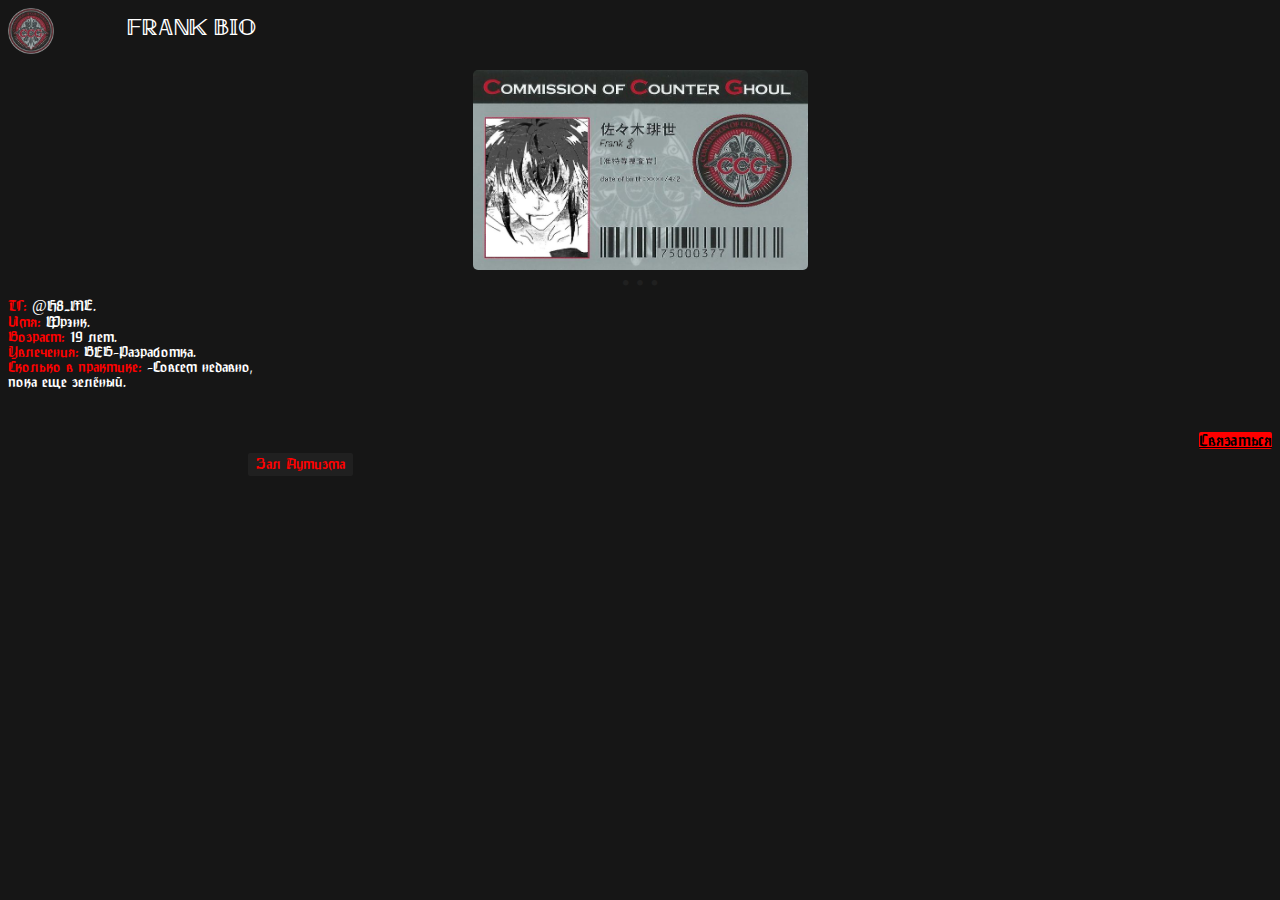
==== commit 5a1b872a: "Add files via upload" ====
--- a/index.html
+++ b/index.html
@@ -4,109 +4,89 @@
         <meta charset="UTF-8">
         <title>Главная страница</title>
         <meta name="viewport" content="width=device-width, initial-scale=1.0">
-        <link rel="stylesheet" href="styles.css">
-        <link rel="stylesheet" href="navbarstyle.css">
     <style>
+    @font-face {
+    font-family:"eng";
+    src: url("xcompany.ttf") format("truetype");
+    }
+    @font-face {
+    font-family:"ru";
+    src: url("gotic_ru.ttf") format("truetype");
+    }
+    red {
+        color: #ff0000;
+    }
+    mg {
+        margin-left:50px;
+    }
+    pre {
+        margin-top:-15px;
+    }
+    img {
+        border-radius: 5px;
+        vertical-align: middle;
+    }
+    corner {
+            background-color: #ff0000;
+            border-radius: 2px;
+        }
+        button {
+            position: relative;
+            left: 240;
+            bottom: -3;
+            appearance: none;
+            font-family: ru;
+            color: #ff0000;
+            background-color: #202020;
+            border-radius: 2px;
+            border: 0;
+            padding: 4px 8px;
+            font-size: 16px;
+        }
+        button:hover {
+        color: #161616;
+        background: #ff0000;
+        }
+        button:focus {
+        outline: none;
+        color: #161616;
+        box-shadow: 0 0 0 1px #cbd6ee;
+        }
+        a {
+            color: #000000;
+        }
+    #shadowBox {
+  border: 0px solid;
+}
+
+.rainbow {
+  animation: colorRotate 6s linear 0s infinite;
+}
+
+@keyframes colorRotate {
+  from {
+    color: #6666ff;
+  }
+  10% {
+    color: #0099ff;
+  }
+  50% {
+    color: #00ff00;
+  }
+  75% {
+    color: #ff3399;
+  }
+  100% {
+    color: #6666ff;
+  }
+}
     </style>
     </head>
-    <body text="#ffffffff" bgcolor="#fff" > 
+    <body text="#ffffffff" bgcolor="#161616" > 
         <!--<br> - 1 enter. <p> - 2 enter.-->
-    <!-- Navbar -->
-    <nav class="navbar fixed-top navbar-expand-lg navbar-light bg-white scrolling-navbar top-nav-collapse">
-        <div class="container px-0">
-            <!-- Brand -->
-            <a class="navbar-brand waves-effect" title="FRANK BIO">
-                 <red><font size="5px">𒉭</font></red> <gr><font face="eng" size="+2px">Frank BIO</font></gr>
-
-            </a>
-
-            <!-- Collapse -->
-            <button class="navbar-toggler pr-0" type="button" data-toggle="collapse" data-target="#navbarSupportedContent" aria-controls="navbarSupportedContent"
-                    aria-expanded="false" aria-label="Toggle navigation">
-                <span class="navbar-toggler-icon"></span>
-            </button>
-
-            <!-- Links -->
-            <div class="collapse navbar-collapse" id="navbarSupportedContent">
-
-                <!-- Left -->
-                <ul class="navbar-nav mr-auto mrMenuLeftPc">
-                    <li class="mr-2 nav-item active ">
-                        <a class="nav-link" href="/">Статьи</a>
-                    </li>
-
-                    <li class="mr-2 nav-item ">
-                        <a class="nav-link" href="/courses">Курсы</a>
-                    </li>
-
-                    <li class="mr-2 nav-item  dropdown">
-                        <a class="nav-link" href="#" id="navbarDropdownMenuLink3" data-toggle="dropdown" aria-haspopup="true" aria-expanded="false">
-                            Задачи
-                        </a>
-                        <div class="dropdown-menu dropdown-menu-left" aria-labelledby="navbarDropdownMenuLink3">
-                            <a class="dropdown-item" href="/problems">Алгоритмические задачи</a>
-                            <a class="dropdown-item" href="/puzzles">Логические задачи</a>
-                        </div>
-                    </li>
-
-                    <li class="mr-2 nav-item ">
-                        <a class="nav-link" href="/code">Песочница</a>
-                    </li>
-
-                    <li class="mr-2 nav-item ">
-                        <a class="nav-link" href="/tests">Тесты</a>
-                    </li>
-
-                    <li class="mr-2 nav-item ">
-                        <a class="nav-link" href="/q-and-a">Q&A</a>
-                    </li>
-
-                    <li class="mr-2 nav-item ">
-                        <a class="nav-link" href="/job">Работа</a>
-                    </li>
-
-                    <li class="nav-item  dropdown">
-                        <a class="nav-link" href="#" id="navbarDropdownMenuLink2" data-toggle="dropdown" aria-haspopup="true" aria-expanded="false">
-                            Автор
-                        </a>
-                        <div class="dropdown-menu dropdown-menu-left" aria-labelledby="navbarDropdownMenuLink2">
-
-                            <a class="dropdown-item" href="/about">Как я стал программистом</a>
-                            <a class="dropdown-item" href="/reviews">Отзывы учеников</a>
-                            <a class="dropdown-item" href="/donate">Поддержать</a>
-                            <a class="dropdown-item" href="/contacts">Контакты</a>
-
-                        </div>
-                    </li>
-                </ul>
-
-                <!-- Right -->
-                <ul class="navbar-nav nav-flex-icons float-right">
-                    <li class=" nav-item">
-                        <a class="nav-link" href="/search?searchid=2715247&text=php&web=0"><span class="fa fa-search"></span></a>
-                    </li>
-
-                                            <li class="nav-item mr-2">
-                            <a href="/user/login" class="nav-link border border-light rounded" title="Войти">
-                                <i class="fa fa-sign-in mr-2"></i>Войти
-                            </a>
-                        </li>
-                        <li class="nav-item">
-                            <a href="/user/signup" class="nav-link border border-light rounded" title="Регистрация">
-                                <i class="fa fa-user-plus"></i>
-                            </a>
-                        </li>
-                    
-                </ul>
-                <div class="clearfix"></div>
-            </div>
-
-        </div>
-    </nav>
-    <!-- Navbar -->
-<br><br><br><br>
+    <p><img src="ccg.png" width="46" height="46" align="middle"/><mg><red><font size="5px">𒉭</font></red> <lg2><font face="eng" size="+2px">Frank BIO</font></lg2></mg></p>
 <!--<div align="center"> <img src="avatar.jpg" width="200" height="200"> </div>-->
-    <div align="center"> <img src="pic/profile.png" width="335" height="200"> </div>
+    <div align="center"> <img src="profile.png" width="335" height="200"> </div>
     <div align="center"><font color="#202020" size="+2px">• • •</font></div>
     <pre id="shadowBox" class="rainbow">
     <font face="ru">
@@ -114,14 +94,11 @@
 <red>Имя:</red> Фрэнк.
 <red>Возраст:</red> 19 лет.
 <red>Увлечения:</red> ВЕБ-Разработка.
-<red>Проекты:</red> PIDOR PASTE.
 <red>Сколько в практике:</red> -Совсем недавно, 
 пока еще зелёный.
     </font>
     </pre>
-    <table1>
-    <tr1><button1 onclick="window.location.href = 'https://t.me/H8_ME';">Связаться</button1></tr1>
-    <tr1><button1 onclick="window.location.href = 'autismhall.html';">Зал Аутизма</button1></tr1>
-    <table1>
+    <div align="right"><corner> <a href="https://t.me/H8_ME"><font face="ru" size="+1px">Связаться</font></a> </corner> </div>
+    <button onclick="window.location.href = 'autismhall.html';">Зал Аутизма</button>
     </body>
     </html>